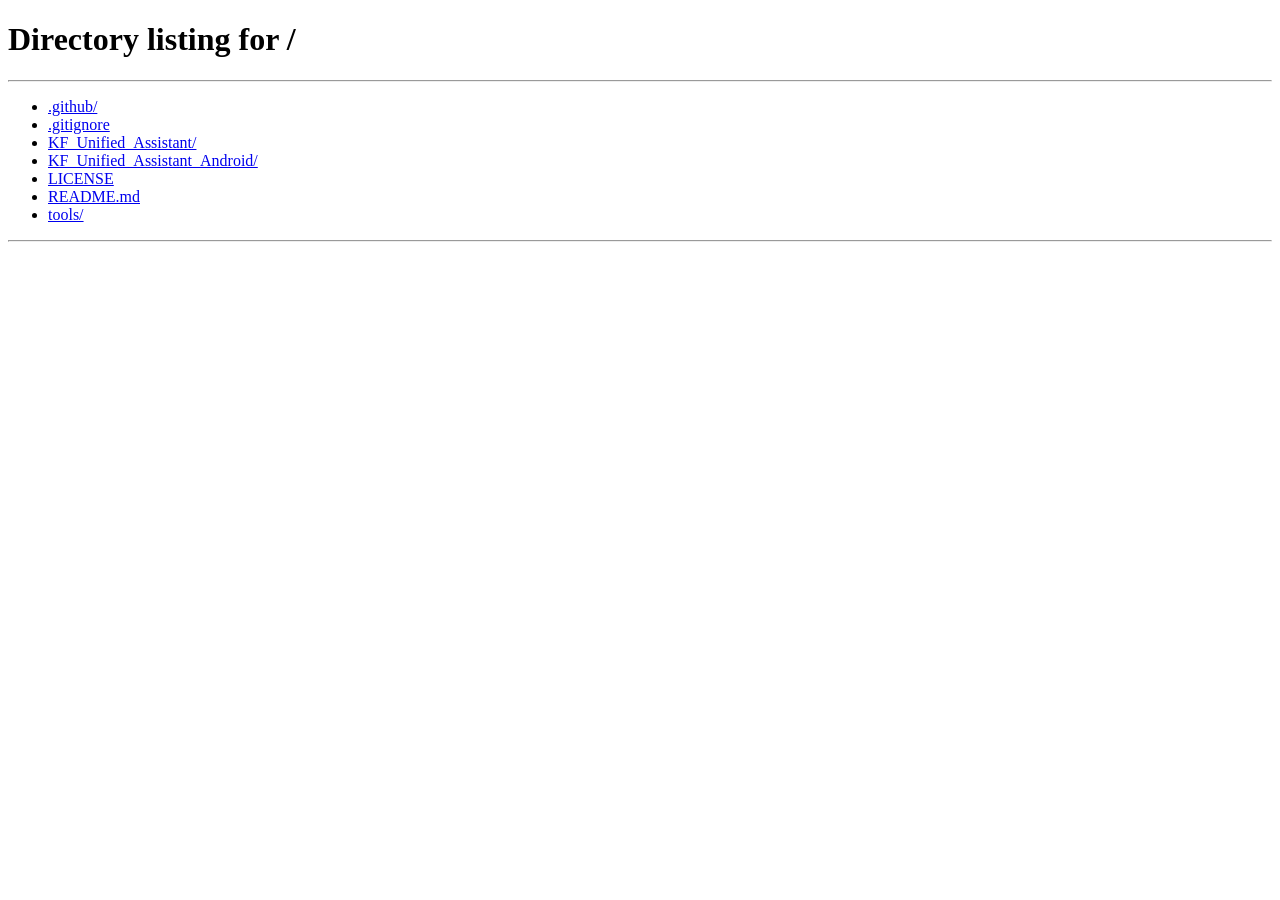
==== KF_Unified_Assistant/public/modules/aibp/index.html @ 5f6a9ae8 "fix: complete AIBP level bonuses and refine card controls" ====
<!doctype html>
<html lang="zh-CN">
<head>
  <meta charset="utf-8">
  <meta name="viewport" content="width=device-width, initial-scale=1">
  <title>KF AI/BP 辅助器</title>
  <link rel="stylesheet" href="styles.css?v=105">
  <link rel="stylesheet" href="../module-bridge.css?v=19">
  <link rel="stylesheet" href="../boss-token-frame.css?v=12">
  <link rel="stylesheet" href="../keywords.css?v=5">
</head>
  <body data-kf-module="aibp" data-storage-key="kf-aibp-assistant-v1" data-original-app="app.js?v=175">
  <header class="topbar" data-unified-topbar="aibp">
    <div data-topbar-title class="topbar-title-group">
      <button class="directory-header-toggle" id="monsterDirectoryToggle" type="button"
        aria-label="展开怪物目录" aria-expanded="false" title="展开怪物目录">☰</button>
      <div><h1>KF AI/BP 辅助器</h1></div>
    </div>
    <div class="top-actions" data-topbar-actions>
      <label class="deck-order-toggle" title="切换 AI/BP 卡背顺序的详细程度">
        <input type="checkbox" id="deckOrderToggle" checked>
        显示牌背顺序
      </label>
      <span id="saveStatus" class="status" hidden>已保存</span>
      <button class="button ghost" id="newBattle">新建冲突</button>
      <button class="button ghost" id="exportSave">导出</button>
      <button class="button ghost" id="importSave">导入</button>
      <button class="button danger ghost" id="resetBattle">重置</button>
      <input id="importFile" type="file" accept=".json,application/json" hidden>
    </div>
  </header>
  <main id="app"></main>
  <div id="toast" class="toast" hidden></div>
  <div id="modal" class="modal" hidden></div>
  <script src="../keywords.js?v=7"></script>
  <script src="../card-keywords.js?v=5"></script>
  <script src="../../monster-labels.js?v=4"></script>
  <script src="data/monster-data.js?v=10"></script>
  <script src="data/localized-traits.js?v=5"></script>
  <script src="data/localized-sheets.js?v=2"></script>
  <script src="data/level-config.js?v=5"></script>
  <script src="data/postgame-config.js?v=4"></script>
  <script src="data/mob-activation-config.js"></script>
  <script src="data/boss-rule-config.js?v=5"></script>
  <script src="data/conflict-setup-data.js?v=7"></script>
  <script src="data/terrain-keywords.js?v=3"></script>
  <script src="../map/data/map-data.js?v=14"></script>
  <script src="../display/data/conflict-board-data.js?v=6"></script>
  <script src="../display/data/belly-board-data.js?v=10"></script>
  <script src="kf-los.js?v=1"></script>
  <script src="kf-facing.js?v=1"></script>
  <script src="kf-overlay.js?v=1"></script>
  <script src="../module-topbar.js?v=3"></script>
  <script src="../module-bridge.js?v=22" onerror="this.onerror=null;const app=document.createElement('script');app.src='app.js?v=175';document.body.append(app)"></script>
</body>
</html>
---- KF_Unified_Assistant/public/modules/aibp/styles.css ----
:root {
  color-scheme: dark;
  --bg: #101312;
  --surface: #171b19;
  --surface-2: #1e2421;
  --surface-3: #252d29;
  --ink: #f0eadc;
  --muted: #9ba79f;
  --line: #354039;
  --gold: #c69a4b;
  --gold-bright: #e2bd72;
  --red: #a3453e;
  --green: #4f8b69;
  --blue: #577f9d;
  --shadow: 0 18px 48px rgba(0, 0, 0, 0.28);
}

* { box-sizing: border-box; }
[hidden] { display: none !important; }
html { min-width: 320px; }
body {
  margin: 0;
  min-height: 100vh;
  background:
    radial-gradient(circle at 15% 0%, rgba(128, 92, 42, 0.18), transparent 32rem),
    linear-gradient(180deg, #111412, var(--bg));
  color: var(--ink);
  font-family: "Microsoft YaHei", "PingFang SC", system-ui, sans-serif;
}

button, input, select, textarea { font: inherit; }
button { cursor: pointer; }
input, select, textarea {
  width: 100%;
  border: 1px solid var(--line);
  border-radius: 7px;
  background: #111513;
  color: var(--ink);
  padding: 9px 10px;
}
textarea { min-height: 100px; resize: vertical; line-height: 1.55; }
label {
  display: grid;
  gap: 6px;
  color: var(--muted);
  font-size: 12px;
  font-weight: 750;
}
h1, h2, h3, h4, p { margin: 0; }
h1, h2, h3 {
  font-family: Georgia, "Times New Roman", "Microsoft YaHei", serif;
  letter-spacing: 0.02em;
}
h1 { font-size: clamp(25px, 4vw, 40px); }
h2 { font-size: clamp(23px, 3vw, 34px); }
h3 { font-size: 19px; }

.app-shell {
  width: min(1540px, 100%);
  margin: 0 auto;
  padding: 20px clamp(12px, 3vw, 32px) 42px;
}
.topbar {
  display: flex;
  justify-content: space-between;
  align-items: center;
  gap: 20px;
  padding: 8px 0 18px;
}
.eyebrow {
  color: var(--gold);
  font-size: 11px;
  font-weight: 900;
  letter-spacing: 0.25em;
}
.top-actions, .row, .toolbar, .counter-row {
  display: flex;
  align-items: center;
  gap: 9px;
  flex-wrap: wrap;
}
.save-status { color: var(--muted); font-size: 12px; }
.slot-select { width: min(220px, 100%); }
.button {
  min-height: 38px;
  border: 1px solid var(--gold);
  border-radius: 7px;
  background: var(--gold);
  color: #17140e;
  padding: 8px 13px;
  font-weight: 850;
}
.button:hover { filter: brightness(1.12); }
.button.ghost { background: transparent; color: var(--gold-bright); }
.button.secondary { border-color: var(--line); background: var(--surface-3); color: var(--ink); }
.button.danger { border-color: var(--red); color: #eab0aa; }
.button.small { min-height: 30px; padding: 5px 9px; font-size: 12px; }

.main-nav {
  position: sticky;
  top: 0;
  z-index: 20;
  display: flex;
  gap: 7px;
  overflow-x: auto;
  border: 1px solid var(--line);
  border-radius: 9px;
  background: rgba(23, 27, 25, 0.95);
  box-shadow: var(--shadow);
  padding: 7px;
  backdrop-filter: blur(14px);
}
.main-nav button {
  flex: 1 0 auto;
  min-height: 40px;
  border: 0;
  border-radius: 6px;
  background: transparent;
  color: var(--muted);
  padding: 8px 14px;
  font-weight: 850;
}
.main-nav button.active { background: var(--gold); color: #15120c; }
.view { display: none; padding-top: 20px; }
.view.active { display: block; }

.panel {
  border: 1px solid var(--line);
  border-radius: 9px;
  background: linear-gradient(145deg, var(--surface-2), var(--surface));
  box-shadow: var(--shadow);
  padding: 16px;
}
.panel-header {
  display: flex;
  justify-content: space-between;
  align-items: flex-start;
  gap: 12px;
  margin-bottom: 14px;
}
.muted { color: var(--muted); }
.tiny { color: var(--muted); font-size: 11px; }
.gold { color: var(--gold-bright); }
.stack { display: grid; gap: 14px; }
.grid-2 { display: grid; grid-template-columns: repeat(2, minmax(0, 1fr)); gap: 14px; }
.grid-3 { display: grid; grid-template-columns: repeat(3, minmax(0, 1fr)); gap: 14px; }
.fields { display: grid; grid-template-columns: repeat(4, minmax(0, 1fr)); gap: 10px; }
.summary-grid { display: grid; grid-template-columns: repeat(6, minmax(0, 1fr)); gap: 9px; }
.summary-chip {
  border: 1px solid var(--line);
  border-radius: 7px;
  background: rgba(9, 12, 10, 0.35);
  padding: 10px;
}
.summary-chip strong { display: block; margin-top: 4px; color: var(--gold-bright); font-size: 18px; }

.phase-rail {
  display: grid;
  grid-template-columns: repeat(8, minmax(95px, 1fr));
  gap: 6px;
  overflow-x: auto;
  padding-bottom: 4px;
}
.phase-button {
  min-height: 64px;
  border: 1px solid var(--line);
  border-radius: 7px;
  background: var(--surface-3);
  color: var(--muted);
  padding: 7px;
  text-align: left;
}
.phase-button strong { display: block; color: var(--ink); }
.phase-button.active { border-color: var(--gold); box-shadow: inset 0 0 0 1px var(--gold); }
.phase-button.done { border-color: var(--green); background: rgba(51, 102, 73, 0.2); }
.phase-number {
  display: inline-grid;
  place-items: center;
  width: 21px;
  height: 21px;
  margin-bottom: 5px;
  border-radius: 50%;
  background: #111513;
  color: var(--gold);
  font-size: 11px;
}
.task-list { display: grid; gap: 8px; }
.task {
  display: flex;
  align-items: flex-start;
  gap: 10px;
  border: 1px solid var(--line);
  border-radius: 7px;
  background: rgba(9, 12, 10, 0.3);
  padding: 10px;
  color: var(--ink);
  font-size: 14px;
}
.task input { width: 18px; height: 18px; accent-color: var(--gold); }
.task.done { opacity: 0.58; text-decoration: line-through; }
.attack-step { width: 100%; text-align: left; cursor: pointer; }
.attack-step.active { border-color: var(--gold); box-shadow: inset 0 0 0 1px var(--gold); }
.encounter-select-grid {
  display: grid;
  grid-template-columns: repeat(auto-fit, minmax(190px, 1fr));
  gap: 7px;
}
.encounter-option {
  display: flex;
  align-items: center;
  gap: 8px;
  border: 1px solid var(--line);
  border-radius: 7px;
  background: rgba(9, 12, 10, 0.3);
  color: var(--ink);
  padding: 8px;
}
.encounter-option input { width: 16px; height: 16px; accent-color: var(--gold); }
.encounter-option.selected { border-color: var(--gold); }
.encounter-drawn {
  display: grid;
  grid-template-columns: repeat(auto-fit, minmax(200px, 1fr));
  gap: 10px;
  margin-top: 14px;
}
.encounter-result {
  display: grid;
  grid-template-columns: 88px minmax(0, 1fr);
  gap: 9px;
  align-items: center;
  border: 1px solid var(--line);
  border-radius: 8px;
  background: rgba(9, 12, 10, 0.35);
  padding: 8px;
}
.encounter-result .crop-card { aspect-ratio: 0.7; }

.map-layout { display: grid; grid-template-columns: minmax(0, 1fr); gap: 14px; }
.map-layout > aside { display: grid; grid-template-columns: repeat(3, minmax(0, 1fr)); gap: 14px; align-items: start; }
.map-board {
  height: clamp(400px, 52vh, 540px);
  min-height: 0;
  max-height: none;
  border: 0;
  border-radius: 0;
  background: #151816;
  overflow: auto;
  overscroll-behavior: contain;
}
.map-canvas { min-width: 100%; }
.map-stage {
  position: relative;
  width: 100%;
  min-width: 720px;
  background: #151816;
}
.map-tile-art {
  position: absolute;
  z-index: 1;
  overflow: hidden;
  border: 0;
  border-radius: 0;
  background: #151816;
  box-shadow: none;
  cursor: pointer;
  transform-origin: center center;
}
.map-tile-art img {
  display: block;
  width: 100%;
  height: 100%;
  object-fit: fill;
  user-select: none;
  pointer-events: none;
}
.map-tile-art.selected {
  z-index: 3;
  outline: 2px solid #f2c66d;
  outline-offset: -2px;
}
.map-tile-art.current {
  z-index: 4;
  outline: 3px solid #fff;
  outline-offset: -3px;
}
.map-tile-crop-frame {
  width: 100%;
  height: 100%;
  overflow: hidden;
  background: transparent;
}
.map-tile-crop-inner {
  width: calc(100% / (1 - var(--map-inset) * 2));
  height: calc(100% / (1 - var(--map-inset) * 2));
  transform: translate(calc(var(--map-inset) * -100%), calc(var(--map-inset) * -100%));
  background-repeat: no-repeat;
  background-size: calc(var(--cols) * 100%) calc(var(--rows) * 100%);
  background-position: var(--x) var(--y);
}
.map-tile-art.unrevealed { filter: brightness(0.7) saturate(0.55); }
.map-board .crop-card,
.tile-preview .tile-card {
  border: 0;
  border-radius: 0;
  background-color: transparent;
}
.map-monster-badge {
  position: absolute;
  top: 4%;
  right: 4%;
  z-index: 5;
  min-width: 18px;
  min-height: 18px;
  display: grid;
  place-items: center;
  border: 2px solid #fff;
  border-radius: 50%;
  background: var(--red);
  color: #fff;
  font-size: 11px;
  font-weight: 900;
  line-height: 1;
  pointer-events: none;
}
.tile-preview { display: grid; gap: 12px; }
.tile-card { width: 100%; aspect-ratio: 1.55 / 1; }
.marker-row {
  display: flex;
  justify-content: space-between;
  align-items: center;
  gap: 8px;
  border: 1px solid var(--line);
  border-radius: 7px;
  background: rgba(9, 12, 10, 0.35);
  padding: 8px;
}
.delve-step-rail {
  display: grid;
  grid-template-columns: repeat(4, 1fr);
  gap: 5px;
}
.delve-step-rail button {
  min-height: 34px;
  border: 1px solid var(--line);
  border-radius: 6px;
  background: var(--surface-3);
  color: var(--muted);
  font-weight: 800;
}
.delve-step-rail button.active { border-color: var(--gold); color: var(--gold-bright); }

.crop-card {
  --cols: 1;
  --rows: 1;
  --x: 0%;
  --y: 0%;
  --card-aspect: 0.7;
  position: relative;
  display: block;
  width: 100%;
  aspect-ratio: var(--card-aspect);
  overflow: hidden;
  border: 1px solid var(--line);
  border-radius: 7px;
  background-color: #0b0e0c;
  background-repeat: no-repeat;
  background-size: calc(var(--cols) * 100%) calc(var(--rows) * 100%);
  background-position: var(--x) var(--y);
  box-shadow: 0 10px 26px rgba(0, 0, 0, 0.32);
}
.crop-card.empty {
  display: grid;
  place-items: center;
  color: var(--muted);
  background: #101412;
}
.sheet-image {
  display: block;
  width: 100%;
  max-height: 440px;
  object-fit: contain;
  border: 1px solid var(--line);
  border-radius: 8px;
  background: #0b0e0c;
}
.monster-sheet-spread {
  display: grid;
  grid-template-columns: repeat(2, minmax(0, 1fr));
  gap: 0;
  width: 100%;
  max-width: 100%;
  min-width: 0;
  overflow: hidden;
  border: 0;
  border-radius: 8px;
  background: #0b0e0c;
}
.monster-sheet-spread img {
  display: block;
  width: 100%;
  max-width: 100%;
  min-width: 0;
  height: auto;
  margin: 0;
  border: 0;
}
.monster-sheet-stage {
  outline: 1px solid var(--line);
  border-radius: 8px;
  position: relative;
  width: 100%;
  max-width: 100%;
  min-width: 0;
  overflow: hidden;
  container-type: inline-size;
}
.young-devour-stage-overlay {
  position: absolute;
  top: 2.8%;
  right: 1.7%;
  left: auto;
  z-index: 3;
  width: 10.4%;
  min-width: 0;
  border: max(1px, .22cqw) solid var(--gold-bright);
  border-radius: max(1px, .35cqw);
  background: #0b0e0c;
  box-shadow: 0 0 0 1px rgba(20, 16, 8, .75), 0 0 1.4cqw rgba(245, 207, 112, .28);
  overflow: hidden;
}
.young-devour-stage-overlay .card-button {
  display: block;
  width: 100%;
  min-width: 0;
}
.young-devour-stage-overlay .young-devour-sheet-card { width: 100%; }
.monster-sheet-display {
  display: grid;
  grid-template-columns: minmax(0, 1fr);
  gap: 10px;
  align-items: start;
  width: 100%;
  min-width: 0;
}
.monster-sheet-display.has-devour-dragon-trait {
  grid-template-columns: minmax(0, 5.17fr) minmax(0, 1fr);
}
.devour-dragon-trait {
  width: 100%;
  min-width: 0;
  margin: 0;
  overflow: hidden;
  border: 1px solid var(--line);
  border-radius: 8px;
  background: #0b0e0c;
}
.devour-dragon-trait img {
  display: block;
  width: 100%;
  height: auto;
}
.deck-config-tools { margin-top: 12px; }
.deck-config-tools > summary { padding-bottom: 8px; }
.deck-config-content { display: flex; align-items: stretch; gap: 8px; overflow-x: auto; padding-bottom: 2px; }
.deck-config-content .setup-grid { flex: 0 0 auto; margin: 0; overflow: visible; padding: 0; }
.level-config-cards { display: flex; flex: 0 0 auto; gap: 8px; }
.level-config-cards .automatic-deck-summary { min-width: 86px; white-space: nowrap; }
.sheet-token-tools { margin: 8px 0 12px; }
.sheet-token-toolbar { display: grid; gap: 9px; }
.sheet-token-toolbar > .button { justify-self: end; }
.sheet-token-palette {
  display: grid;
  grid-template-columns: repeat(auto-fill, minmax(90px, 1fr));
  gap: 7px;
  max-height: 300px;
  overflow-y: auto;
  padding: 2px;
}
.sheet-token-choice {
  display: grid;
  justify-items: center;
  gap: 5px;
  min-width: 0;
  padding: 6px;
  border: 1px solid var(--line);
  border-radius: 7px;
  background: rgba(9, 12, 10, 0.32);
}
.sheet-token-choice > img {
  display: block;
  width: 48px;
  height: 48px;
  border-radius: 50%;
  object-fit: cover;
}
.sheet-token-choice > img.token-square,
.sheet-token-stack img.token-square,
.sheet-token-image.token-square { border-radius: 6%; }
.sheet-token-counter {
  display: grid;
  grid-template-columns: 24px minmax(28px, 1fr) 24px;
  width: 100%;
}
.sheet-token-counter button,
.sheet-token-counter input {
  width: 100%;
  min-width: 0;
  height: 26px;
  border: 1px solid var(--line);
  border-radius: 0;
  padding: 0;
  text-align: center;
}
.sheet-token-counter button {
  background: var(--surface-3);
  color: var(--ink);
  font-weight: 900;
}
.sheet-token-counter button:first-child { border-radius: 5px 0 0 5px; }
.sheet-token-counter button:last-child { border-radius: 0 5px 5px 0; }
.sheet-token-counter input { border-inline: 0; }
.sheet-token-counter input::-webkit-inner-spin-button { appearance: none; }
.sheet-token-layer {
  position: absolute;
  inset: 0;
  z-index: 4;
  overflow: hidden;
  border-radius: 8px;
  pointer-events: none;
}
/* All sheet positions and token diameters scale with the same image spread. */
.sheet-token {
  position: absolute;
  width: 5%;
  aspect-ratio: 1;
  transform: translate(-50%, -50%);
  border: 0;
  background: transparent;
  padding: 0;
  overflow: visible;
  cursor: grab;
  touch-action: none;
  pointer-events: auto;
  container-type: inline-size;
}
.sheet-token.auto-token {
  width: 5%;
  cursor: default;
  pointer-events: none;
}
.sheet-token.interactive-auto-token {
  cursor: pointer;
  pointer-events: auto;
}
.sheet-token.interactive-auto-token.must-resolve {
  filter: drop-shadow(0 0 6px #ff4038) drop-shadow(0 0 14px rgba(255, 64, 56, .86));
  animation: egg-counter-token-pulse 780ms ease-in-out infinite alternate;
}
.sheet-rule-token-slot {
  position: absolute;
  z-index: 1;
  display: grid;
  width: 5%;
  aspect-ratio: 1;
  transform: translate(-50%, -50%);
  place-items: center;
  border: max(1px, .2cqw) dashed rgba(198, 154, 75, .9);
  border-radius: 50%;
  background: rgba(23, 18, 15, .52);
  color: var(--gold-bright);
  background-image: linear-gradient(currentColor, currentColor), linear-gradient(currentColor, currentColor);
  background-size: 28% 3%, 3% 28%;
  background-position: center;
  background-repeat: no-repeat;
  padding: 0;
  font-size: 0;
  cursor: pointer;
  pointer-events: auto;
  container-type: inline-size;
}
.bog-position-slot {
  container-type: inline-size;
  position: absolute;
  z-index: 1;
  display: grid;
  width: 6.4%;
  aspect-ratio: 1;
  transform: translate(-50%, -50%);
  place-items: center;
  border: 0;
  border-radius: 50%;
  background: transparent;
  color: rgba(117, 67, 22, .72);
  padding: 0;
  font-size: 2cqw;
  font-weight: 900;
  cursor: pointer;
  pointer-events: auto;
}
.bog-position-slot:hover,
.bog-position-slot:focus-visible {
  background: rgba(255, 244, 192, .18);
  outline: max(1px, .2cqw) solid rgba(198, 154, 75, .95);
  outline-offset: -2px;
}
.bog-position-slot:not(.active) span {
  opacity: .48;
  filter: drop-shadow(0 1px 2px rgba(255, 247, 205, .9));
}
.bog-position-slot.active img {
  display: block;
  width: 100%;
  height: 100%;
  box-sizing: border-box;
  border: 9.5cqw solid #a53c36;
  border-radius: 50%;
  object-fit: cover;
  filter: drop-shadow(0 3px 5px rgba(0, 0, 0, .8));
  pointer-events: none;
  user-select: none;
}
@keyframes egg-counter-token-pulse {
  to { filter: drop-shadow(0 0 9px #ff4038) drop-shadow(0 0 22px rgba(255, 64, 56, 1)); }
}
.sheet-token.auto-token .sheet-token-copy.back { transform: translate(6%, 6%); }
.sheet-token.auto-token .sheet-token-copy.middle { transform: translate(3%, 3%); }
.sheet-token.dragging {
  z-index: 2;
  cursor: grabbing;
  filter: drop-shadow(0 0 4px var(--gold));
}
.sheet-token-stack,
.sheet-token-stack img {
  position: absolute;
  inset: 0;
  display: block;
  width: 100%;
  height: 100%;
}
.sheet-token-stack img {
  border-radius: 50%;
  object-fit: cover;
  filter: drop-shadow(0 3px 4px rgba(0, 0, 0, 0.72));
  pointer-events: none;
  user-select: none;
}
.sheet-token-copy.back { transform: translate(8%, 8%); opacity: 0.82; }
.sheet-token-copy.middle { transform: translate(4%, 4%); opacity: 0.9; }
.sheet-token-quantity {
  position: absolute;
  right: -16%;
  bottom: -16%;
  z-index: 3;
  display: grid;
  min-width: 45%;
  height: 45%;
  place-items: center;
  border: 0;
  border-radius: 50%;
  background: rgba(12, 15, 14, 0.92);
  color: #fff;
  padding: 0 8%;
  font-size: 18cqw;
  font-weight: 900;
  line-height: 1;
  pointer-events: none;
}
.sheet-token:focus-visible { outline: 2px solid var(--gold); outline-offset: 3px; }
.sheet-token-image {
  display: block;
  width: 100%;
  height: 100%;
  border-radius: 50%;
  object-fit: cover;
  pointer-events: none;
  user-select: none;
}
.legend { display: flex; gap: 7px; flex-wrap: wrap; }
.badge {
  display: inline-flex;
  align-items: center;
  min-height: 25px;
  border: 1px solid var(--line);
  border-radius: 999px;
  background: #111513;
  color: var(--muted);
  padding: 3px 8px;
  font-size: 11px;
  font-weight: 800;
}
.badge.gold { border-color: #876b36; color: var(--gold-bright); }
.badge.green { border-color: var(--green); color: #9ed3b3; }

.monster-layout { display: grid; grid-template-columns: 280px minmax(0, 1fr); gap: 14px; }
.monster-list { display: grid; gap: 6px; max-height: 760px; overflow: auto; padding-right: 4px; }
.monster-item {
  border: 1px solid var(--line);
  border-radius: 7px;
  background: var(--surface-3);
  color: var(--ink);
  padding: 9px 10px;
  text-align: left;
}
.monster-item.active { border-color: var(--gold); color: var(--gold-bright); }
.battle-grid { display: grid; grid-template-columns: 1.15fr 0.85fr; gap: 14px; }
.battle-card { aspect-ratio: var(--card-aspect); }
.aibp-columns { display: grid; grid-template-columns: repeat(2, minmax(0, 1fr)); gap: 14px; }
.aibp-column {
  min-width: 0;
  border: 1px solid var(--line);
  border-radius: 8px;
  background: rgba(9, 12, 10, 0.28);
  padding: 12px;
}
.deck-title-row {
  display: flex;
  align-items: center;
  gap: 9px;
  min-width: 0;
  margin-top: 2px;
}
.deck-level-order {
  display: flex;
  align-items: center;
  gap: 3px;
  min-width: 0;
  max-width: 240px;
  overflow-x: auto;
  padding: 2px 1px 3px;
}
.deck-level {
  flex: 0 0 22px;
  display: grid;
  width: 22px;
  height: 22px;
  place-items: center;
  border: 1px solid var(--line);
  border-radius: 4px;
  background: var(--surface-3);
  color: var(--ink);
  font-size: 11px;
  font-weight: 900;
}
.deck-level:first-child { border-color: var(--gold); color: var(--gold-bright); }
.deck-level-empty { color: var(--muted); font-size: 11px; }
.deck-level-summary {
  display: inline-block;
  max-width: 240px;
  overflow: hidden;
  color: var(--gold-bright);
  font-size: 11px;
  font-weight: 800;
  text-overflow: ellipsis;
  white-space: nowrap;
}
.deck-order-toggle {
  display: inline-flex;
  align-items: center;
  gap: 5px;
  min-height: 31px;
  padding: 4px 7px;
  border: 1px solid var(--line);
  border-radius: 6px;
  color: var(--gold-bright);
  font-size: 11px;
  font-weight: 800;
  cursor: pointer;
}
.deck-order-toggle input { width: 15px; height: 15px; margin: 0; accent-color: var(--gold); }
.aibp-draw-box {
  display: grid;
  grid-template-columns: minmax(205px, 0.8fr) minmax(190px, 1fr);
  gap: 12px;
  margin-bottom: 12px;
}
.aibp-actions {
  display: grid;
  grid-template-columns: repeat(2, minmax(0, 1fr));
  align-content: start;
  gap: 6px;
}
.aibp-actions .button {
  min-height: 31px;
  padding: 4px 7px;
  font-size: 12px;
  line-height: 1.2;
}
.aibp-pending { display: grid; gap: 7px; align-content: start; text-align: center; }
.aibp-pending .battle-card { width: min(100%, 270px); margin-inline: auto; }
.puppet-ai-choice-pending { min-width: 0; }
.puppet-ai-choice-grid {
  display: grid;
  grid-template-columns: repeat(2, minmax(0, 1fr));
  gap: 8px;
}
.puppet-ai-choice { display: grid; grid-template-rows: auto 34px; gap: 7px; min-width: 0; }
.puppet-ai-choice .card-button { width: 100%; min-width: 0; }
.puppet-ai-choice .puppet-ai-choice-card { width: 100%; }
.puppet-ai-choice .button { min-width: 0; padding: 5px 7px; }
.puppet-routine-button { width: 100%; }
.mob-bp-track {
  display: grid;
  grid-template-columns: repeat(auto-fit, minmax(145px, 1fr));
  gap: 10px;
  margin: 10px 0;
}
.mob-bp-slot {
  display: grid;
  gap: 7px;
  border: 1px solid var(--line);
  border-radius: 8px;
  background: rgba(245, 207, 112, 0.05);
  padding: 8px;
}
.mob-bp-slot.active { border-color: var(--gold); box-shadow: 0 0 0 1px rgba(245, 207, 112, 0.28); }
.mob-bp-label { color: var(--gold-bright); font-size: 11px; font-weight: 900; letter-spacing: 0.06em; text-transform: uppercase; }
.mob-bp-hidden,
.mob-bp-empty {
  display: grid;
  place-items: center;
  min-height: 190px;
  border: 1px dashed var(--line);
  border-radius: 7px;
  color: var(--muted);
  text-align: center;
  font-weight: 900;
}
.mob-bp-hidden span { font-size: 11px; font-weight: 700; }
.segmented {
  display: flex;
  gap: 5px;
  overflow-x: auto;
  margin-bottom: 10px;
  padding-bottom: 2px;
}
.segmented button {
  flex: 0 0 auto;
  border: 1px solid var(--line);
  border-radius: 999px;
  background: var(--surface-3);
  color: var(--muted);
  padding: 6px 10px;
  font-size: 12px;
  font-weight: 800;
}
.segmented button.active { border-color: var(--gold); color: var(--gold-bright); }
.aibp-pile-grid { min-height: 180px; max-height: 440px; }
.aibp-column > .panel-header { align-items: center; overflow-x: auto; }
.aibp-column > .panel-header > div:first-child { min-width: 0; }
.aibp-header-reminders { display: flex; align-items: center; gap: 8px; flex: 0 0 auto; }
.level-stat-strip { display: inline-flex; flex-wrap: nowrap; align-items: center; gap: 8px; }
.level-stat { display: inline-flex; align-items: center; justify-content: center; gap: 7px; min-height: 38px; padding: 4px 10px; border: 1px solid var(--line); border-radius: 6px; background: #111513; color: var(--gold-bright); white-space: nowrap; }
.level-stat img { display: block; width: 28px; height: 28px; object-fit: contain; }
.aibp-panel .level-stat strong { color: var(--gold-bright); font-size: 19px; line-height: 1; }
.setup-grid {
  display: grid;
  grid-auto-flow: column;
  grid-template-columns: 120px 160px;
  grid-auto-columns: minmax(180px, max-content);
  gap: 8px;
  margin-top: 12px;
  overflow-x: auto;
  padding-bottom: 2px;
}
.automatic-deck-summary {
  display: flex;
  flex-direction: column;
  justify-content: center;
  gap: 5px;
  min-height: 58px;
  padding: 8px 12px;
  border: 1px solid var(--line);
  border-radius: 8px;
  background: rgba(9, 12, 10, 0.32);
}
.automatic-deck-summary span { color: var(--muted); font-size: 12px; }
.automatic-deck-summary strong { color: var(--gold-bright); line-height: 1.5; }
.promotion-panel {
  display: grid;
  grid-template-columns: 1fr 1fr;
  gap: 10px;
  border: 1px solid var(--line);
  border-radius: 8px;
  background: rgba(9, 12, 10, 0.32);
  padding: 10px;
}
.card-gallery {
  display: grid;
  grid-template-columns: repeat(auto-fill, minmax(135px, 1fr));
  gap: 10px;
  max-height: 560px;
  overflow: auto;
  padding: 2px;
}
.gallery-card { display: grid; gap: 6px; }
.gallery-card .crop-card { aspect-ratio: var(--card-aspect); }
.gallery-card strong { font-size: 11px; overflow-wrap: anywhere; }
.reference-gallery { grid-template-columns: repeat(auto-fill, minmax(190px, 1fr)); max-height: none; }

.counter {
  display: grid;
  grid-template-columns: 32px minmax(42px, auto) 32px;
  align-items: center;
  border: 1px solid var(--line);
  border-radius: 7px;
  overflow: hidden;
}
.counter button { height: 32px; border: 0; background: var(--surface-3); color: var(--ink); font-weight: 900; }
.counter span { text-align: center; color: var(--gold-bright); font-weight: 900; }

.knight-grid { display: grid; grid-template-columns: repeat(auto-fit, minmax(310px, 1fr)); gap: 14px; }
.knight-card { display: grid; gap: 12px; }
.chapter-progress {
  border: 1px solid var(--line);
  border-radius: 8px;
  background: rgba(9, 12, 10, 0.35);
  padding: 10px;
}
.investigation-grid { display: grid; grid-template-columns: repeat(5, minmax(0, 1fr)); gap: 6px; }
.investigation-grid .task { padding: 7px; font-size: 12px; }
.knight-title { display: flex; gap: 8px; align-items: center; }
.knight-title input { font-size: 18px; font-weight: 850; color: var(--gold-bright); }
.resource-grid { display: grid; grid-template-columns: repeat(3, 1fr); gap: 8px; }
.log-list { display: grid; gap: 8px; max-height: 520px; overflow: auto; }
.log-entry {
  border-left: 3px solid var(--gold);
  border-radius: 0 7px 7px 0;
  background: rgba(9, 12, 10, 0.4);
  padding: 9px 11px;
}
.log-entry time { display: block; margin-top: 4px; color: var(--muted); font-size: 10px; }
.toast {
  position: fixed;
  right: 18px;
  bottom: 18px;
  z-index: 100;
  border: 1px solid var(--gold);
  border-radius: 8px;
  background: #191e1b;
  box-shadow: var(--shadow);
  color: var(--ink);
  padding: 11px 14px;
  font-weight: 750;
}

.boss-rule-panel { border-top: 3px solid var(--kf-red, var(--red)); }
.boss-rule-panel.failed { border-color: #a24242; }
.smelted-armor-layout {
  display: grid;
  grid-template-columns: minmax(0, 1fr) auto minmax(0, 1fr);
  gap: 12px;
  align-items: center;
}
.smelted-armor-display {
  display: flex;
  min-width: 0;
  gap: 10px;
  align-items: center;
  justify-content: center;
  text-align: left;
}
.smelted-armor-display > span:first-child {
  flex: 0 0 auto;
  color: var(--muted);
  font-size: 12px;
  font-weight: 800;
  white-space: nowrap;
}
.smelted-armor-controls {
  display: flex;
  align-items: center;
  gap: 6px;
}
.smelted-armor-step {
  width: 32px;
  height: 32px;
  padding: 0;
  font-weight: 900;
  appearance: none;
  -webkit-appearance: none;
  border: 1px solid var(--kf-line, #5c5148);
  border-radius: 0;
  background: var(--kf-paper-2, #24201e);
  color: var(--kf-ink);
  box-shadow: none;
}
.smelted-armor-step:not(:disabled):hover {
  border-color: var(--kf-red);
  background: #2d2724;
}
.smelted-armor-step:not(:disabled):active {
  border-color: var(--kf-red);
  background: var(--kf-red);
  color: #fff;
}
.smelted-armor-step:disabled {
  color: var(--kf-muted);
  opacity: .45;
  cursor: default;
}
.smelted-armor-token {
  position: relative;
  display: block;
  width: 48px;
  min-width: 48px;
  aspect-ratio: 1;
}
.smelted-armor-icon {
  display: block;
  width: 100%;
  height: 100%;
  aspect-ratio: 1;
  border-radius: 6%;
  object-fit: cover;
  filter: drop-shadow(0 3px 5px rgba(0, 0, 0, .8));
}
.panel .smelted-armor-count {
  position: absolute;
  right: 0;
  bottom: 0;
  z-index: 1;
  color: #d91e2b;
  font-size: 18px;
  font-weight: 950;
  line-height: 1;
  -webkit-text-stroke: 1px #000;
  paint-order: stroke fill;
}
.stonemason-armor-grid {
  display: grid;
  grid-template-columns: repeat(4, minmax(120px, 1fr));
  gap: 8px;
  margin-top: 10px;
}
.stonemason-armor-module {
  display: grid;
  min-width: 0;
  justify-items: center;
  gap: 7px;
  border: 1px solid var(--line);
  border-radius: 6px;
  background: rgba(255, 255, 255, .025);
  padding: 9px 8px;
}
.stonemason-armor-label {
  color: var(--muted);
  font-size: 12px;
  font-weight: 850;
  white-space: nowrap;
}
.smelted-bargain-button {
  display: grid;
  width: 42px;
  min-width: 42px;
  height: 42px;
  min-height: 42px;
  padding: 0;
  place-items: center;
  font-size: 23px;
  line-height: 1;
}
.panzer-panel-layout {
  display: grid;
  grid-template-columns: minmax(0, 1.35fr) minmax(300px, .65fr);
  gap: 18px;
  align-items: start;
}
.puppet-rule-layout {
  display: grid;
  grid-template-columns: minmax(280px, 1fr) minmax(300px, .9fr);
  gap: 12px;
  align-items: start;
}
.puppet-fallen-module,
.puppet-armor-module {
  display: grid;
  min-width: 0;
  gap: 8px;
  align-content: center;
}
.puppet-module-heading {
  display: flex;
  align-items: baseline;
  gap: 8px;
}
.puppet-fallen-header {
  display: grid;
  grid-template-columns: auto minmax(58px, 1fr) auto;
  align-items: center;
  gap: 8px;
}
.puppet-fallen-header > .puppet-module-heading { grid-row: 1; grid-column: 1; }
.puppet-fallen-header > .button { grid-row: 1; grid-column: 3; }
.puppet-fallen-details { grid-row: 1; grid-column: 2; min-width: 0; justify-self: end; }
.puppet-fallen-details > summary { padding: 4px 0; white-space: nowrap; }
.puppet-fallen-details[open] {
  grid-row: 2;
  grid-column: 1 / -1;
  width: min(260px, 100%);
  justify-self: start;
}
.puppet-fallen-stage { position: relative; min-width: 0; }
.puppet-fallen-card { width: 100%; }
.puppet-fallen-token {
  position: absolute;
  right: 7%;
  bottom: 9%;
  z-index: 4;
  display: block;
  width: 54px;
  height: 54px;
  pointer-events: none;
}
.puppet-fallen-token img {
  display: block;
  width: 100%;
  height: 100%;
  border-radius: 50%;
  object-fit: cover;
  filter: drop-shadow(0 3px 5px rgba(0, 0, 0, .8));
}
.puppet-fallen-token strong {
  position: absolute;
  right: 0;
  bottom: 0;
  color: #fff;
  font-size: 16px;
  line-height: 1;
  -webkit-text-stroke: 2px #000;
  paint-order: stroke fill;
}
.puppet-armor-module {
  grid-template-columns: minmax(0, 1fr) auto auto;
  align-items: center;
  gap: 8px;
  border-left: 1px solid var(--line);
  padding: 0 0 0 18px;
}
.puppet-armor-module .puppet-module-heading { justify-self: start; }
.puppet-armor-module .smelted-armor-controls { margin: 0; }
.panzer-trait-row {
  display: grid;
  grid-template-columns: repeat(3, clamp(152px, calc(15vw - 18px), 202px));
  gap: 10px;
  min-width: 0;
  justify-content: start;
  overflow-x: auto;
  overscroll-behavior-x: contain;
  padding: 2px 2px 10px;
}
.panzer-trait-stage { position: relative; min-width: 0; }
.panzer-trait-stage > .card-button { width: 100%; }
.panzer-trait-card {
  width: 100%;
  aspect-ratio: var(--card-aspect);
}
.sheet-token.auto-token.panzer-retribution-token {
  position: absolute;
  right: 6%;
  bottom: 25px;
  z-index: 4;
  width: 48px;
  transform: none;
}
.panzer-controls-panel {
  min-width: 0;
  border-left: 1px solid var(--line);
  padding-left: 18px;
}
.panzer-armor-list { display: grid; gap: 10px; }
.panzer-armor-module {
  display: grid;
  grid-template-columns: minmax(88px, 1fr) auto;
  min-width: 0;
  align-items: center;
  gap: 10px;
}
.panzer-target-action {
  display: grid;
  width: 100%;
  min-height: 52px;
  align-content: center;
  gap: 3px;
  border: 1px solid var(--line);
  border-radius: 7px;
  background: var(--surface-3);
  color: var(--ink);
  padding: 8px 10px;
  text-align: center;
}
.panzer-target-action:hover:not(:disabled) {
  border-color: var(--gold);
  background: rgba(198, 154, 75, .12);
}
.panzer-target-action strong { color: var(--gold-bright); font-size: 15px; }
.panzer-target-action span { color: var(--muted); font-size: 11px; font-weight: 750; }
.panzer-armor-display {
  display: flex;
  min-width: 0;
  align-items: center;
  gap: 7px;
}
.panzer-armor-display > span:first-child {
  color: var(--muted);
  font-size: 12px;
  font-weight: 800;
}
.panzer-migrate-strip {
  display: flex;
  align-items: center;
  justify-content: flex-end;
  gap: 10px;
  margin-top: 14px;
  padding-top: 12px;
  border-top: 1px solid var(--line);
}
.panzer-migrate-route {
  color: var(--muted);
  font-size: 12px;
  font-weight: 750;
  white-space: nowrap;
}
.panzer-migrate-route b { color: var(--gold); padding: 0 3px; }
.panzer-migrate-button { gap: 7px; }
.panzer-migrate-button > span { font-size: 19px; line-height: 1; }
.rule-actions,
.rule-form-row,
.rule-badges {
  display: flex;
  align-items: end;
  gap: 8px;
  flex-wrap: wrap;
  margin-bottom: 12px;
}
.rule-actions.compact { margin: 0; }
.guardian-bp-row {
  display: grid;
  grid-template-columns: 92px minmax(0, 1fr);
  gap: 10px;
  align-items: center;
  max-width: 420px;
  margin-bottom: 10px;
}
.guardian-bp-card { width: 92px; }
.white-guardian-rule { display: grid; gap: 10px; min-width: 0; }
.white-guardian-rule .rule-actions,
.white-guardian-rule .rule-badges { margin-bottom: 0; }
.guardian-rule-summary {
  display: flex;
  align-items: baseline;
  gap: 10px;
  color: var(--muted);
  font-size: 12px;
  line-height: 1.45;
}
.guardian-rule-summary strong { flex: 0 0 auto; color: var(--ink); }
.guardian-mob-track {
  display: grid;
  grid-auto-flow: column;
  grid-auto-columns: clamp(170px, 15vw, 220px);
  gap: 9px;
  min-width: 0;
  overflow-x: auto;
  overscroll-behavior-x: contain;
  scrollbar-gutter: stable;
  padding: 2px 2px 10px;
}
.guardian-track-slot {
  position: relative;
  display: grid;
  grid-template-rows: minmax(190px, auto) 32px;
  min-width: 0;
  gap: 7px;
  border: 1px dashed var(--line);
  border-radius: 8px;
  background: rgba(255, 255, 255, .025);
  padding: 9px;
}
.guardian-track-slot.occupied { border-style: solid; }
.guardian-track-slot.carrier {
  border-color: var(--gold);
  background: rgba(198, 154, 75, .08);
  box-shadow: inset 0 0 0 1px rgba(198, 154, 75, .25);
}
.guardian-track-slot.locked { opacity: .45; }
.guardian-track-number {
  position: absolute;
  top: 6px;
  left: 7px;
  z-index: 3;
  display: grid;
  width: 24px;
  height: 24px;
  place-items: center;
  border-radius: 50%;
  background: var(--gold);
  color: #17140e;
  font-weight: 850;
}
.guardian-track-body { position: relative; display: grid; min-width: 0; }
.guardian-track-card { width: 100%; }
.guardian-track-figure {
  display: grid;
  min-height: 0;
  aspect-ratio: var(--card-aspect, .7);
  overflow: hidden;
  place-items: stretch;
  border-radius: 4px;
  background: #eee7d5;
}
.guardian-track-figure img {
  display: block;
  width: 100%;
  height: 100%;
  object-fit: contain;
}
.guardian-track-placeholder {
  display: grid;
  min-height: 0;
  aspect-ratio: var(--card-aspect, .7);
  place-content: center;
  gap: 5px;
  padding: 30px 8px 8px;
  text-align: center;
}
.guardian-track-placeholder span { color: var(--muted); font-size: 11px; }
.guardian-carrier-badge {
  position: absolute;
  top: 6px;
  right: 6px;
  z-index: 3;
  border: 1px solid var(--gold);
  border-radius: 4px;
  background: rgba(15, 20, 25, .92);
  color: var(--gold-bright);
  padding: 3px 5px;
  font-size: 10px;
  font-weight: 800;
}
.guardian-track-slot > .button { width: 100%; min-height: 32px; padding: 4px 6px; }
.guardian-slot-spacer { min-height: 32px; }
.rule-form-row label { min-width: 130px; flex: 1 1 150px; }
.rule-form-row .button { flex: 0 1 auto; }
.rule-stage-layout,
.rule-card-resolution {
  display: grid;
  grid-template-columns: minmax(130px, 190px) minmax(0, 1fr);
  gap: 14px;
  align-items: start;
}
.rule-card-focus,
.rule-card-resolution > div:first-child { min-width: 0; }
.rule-feature-card { width: 100%; }
.devour-stage-layout {
  display: grid;
  grid-template-columns: minmax(0, 1fr) auto;
  align-items: stretch;
  gap: 10px;
}
.devour-stage-actions { display: flex; }
.devour-stage-actions .button { min-width: 120px; height: 100%; }
.rule-track {
  display: grid;
  grid-template-columns: repeat(auto-fit, minmax(118px, 1fr));
  gap: 7px;
}
.rule-track-item {
  display: grid;
  grid-template-columns: 24px minmax(0, 1fr);
  align-items: center;
  gap: 7px;
  min-height: 48px;
  border: 1px solid var(--line);
  background: rgba(255, 255, 255, .025);
  padding: 8px;
}
.rule-track-item > span {
  display: grid;
  width: 24px;
  height: 24px;
  place-items: center;
  background: var(--surface-3);
  font-weight: 900;
}
.rule-track-item.active { border-color: var(--gold); }
.rule-track-item.active > span { background: var(--gold); color: #17140e; }
.rule-track-item.done { opacity: .6; }
.special-track {
  display: grid;
  grid-template-columns: repeat(auto-fit, minmax(145px, 1fr));
  gap: 8px;
  margin: 10px 0;
}
.special-unit {
  display: grid;
  min-width: 0;
  gap: 7px;
  align-content: start;
  border: 1px solid var(--line);
  background: rgba(255, 255, 255, .025);
  padding: 9px;
}
.special-unit.carrier { border-color: var(--gold); box-shadow: inset 0 0 0 1px var(--gold); }
.special-unit > span { color: var(--muted); font-size: 12px; }
.special-unit .attachment-card { width: min(100%, 150px); margin-inline: auto; }
.hidden-stack { display: flex; min-height: 52px; align-items: center; padding-left: 8px; }
.mini-card-back {
  width: 34px;
  aspect-ratio: .7;
  margin-left: -8px;
  border: 1px solid var(--gold);
  background: repeating-linear-gradient(45deg, #231d18 0 5px, #581016 5px 10px);
}
.finger-key {
  display: grid;
  grid-template-columns: repeat(5, minmax(100px, 1fr));
  gap: 6px;
}
.finger-key span {
  display: flex;
  align-items: center;
  gap: 6px;
  border: 1px solid var(--line);
  padding: 7px;
  font-size: 12px;
}
.finger-key b {
  display: grid;
  flex: 0 0 22px;
  width: 22px;
  height: 22px;
  place-items: center;
  background: var(--kf-red, var(--red));
}
.rule-choice-grid,
.rule-target-grid,
.rule-counter-grid {
  display: grid;
  grid-template-columns: repeat(3, minmax(0, 1fr));
  gap: 9px;
  margin-top: 10px;
}
.rule-choice-grid { grid-template-columns: repeat(2, minmax(0, 220px)); }
.rule-choice-grid > div { display: grid; gap: 7px; }
.rule-choice-grid > .recommended { border: 1px solid var(--gold); padding: 7px; }
.rule-choice-grid > .recommended > .badge { justify-self: start; }
.rule-target {
  display: grid;
  min-height: 70px;
  align-content: center;
  gap: 4px;
  border: 1px solid var(--line);
  background: var(--surface-3);
  text-align: left;
  padding: 10px;
}
.rule-target span { color: var(--muted); font-size: 12px; }
.rule-counter { display: grid; gap: 6px; min-width: 0; }
.rule-counter > span { color: var(--muted); font-size: 12px; font-weight: 800; }
.rule-counter .counter strong { text-align: center; }
.rule-counter .static-counter { grid-template-columns: minmax(58px, 1fr); }
.rule-counter .static-counter strong { padding: 7px 10px; color: var(--gold-bright); }
.egg-rule-line {
  display: flex;
  align-items: center;
  gap: 9px;
  flex-wrap: wrap;
  margin-top: 10px;
}
.egg-armor-inline {
  display: flex;
  align-items: center;
  gap: 6px;
  min-width: 0;
}
.egg-armor-inline > span {
  color: var(--muted);
  font-size: 12px;
  font-weight: 800;
  white-space: nowrap;
}
.egg-armor-inline .counter {
  width: 112px;
  flex: 0 0 112px;
  grid-template-columns: 32px 1fr 32px;
}
.egg-armor-inline .counter strong {
  display: grid;
  align-self: stretch;
  place-items: center;
  text-align: center;
}
.egg-rule-line .egg-headbutt { white-space: nowrap; }
.rule-card-resolution {
  margin-top: 12px;
  border-top: 1px solid var(--line);
  padding-top: 12px;
}
.rule-notice,
.conflict-alert {
  margin-top: 10px;
  border-left: 3px solid var(--gold);
  background: rgba(198, 154, 75, .09);
  padding: 9px 11px;
  line-height: 1.5;
}
.conflict-alert { border-color: #d36c64; background: rgba(163, 69, 62, .18); color: #f1b6b0; }
.conflict-location-alert{display:grid;gap:.35rem;border-color:#d7a83f;background:rgba(128,77,20,.24)}
.conflict-location-alert strong{color:#ffd36b;font-size:1.05rem}
.conflict-location-alert span{color:#f0dfbd}
.danger-badge { border-color: #a24242; color: #f1b6b0; }
.hidden-card { filter: brightness(.82) saturate(.65); }
.patient-panel {
  display: grid;
  gap: 9px;
  margin-top: 10px;
  padding: 10px;
  border: 1px solid var(--line);
  background: var(--surface-3);
}
.patient-row {
  display: flex;
  flex-wrap: wrap;
  gap: 7px;
  min-height: 48px;
  align-items: center;
}
.patient-card {
  display: grid;
  width: 34px;
  aspect-ratio: .7;
  place-items: center;
  border: 1px solid var(--gold);
  background: #221c18;
  color: var(--gold-bright);
  font-family: Georgia, serif;
  font-size: 20px;
  font-weight: 800;
}
.boss-rule-panel .rule-form-row input,
.boss-rule-panel .rule-form-row select { min-width: 112px; }

@media (max-width: 1050px) {
  .fields, .summary-grid { grid-template-columns: repeat(3, minmax(0, 1fr)); }
  .map-layout, .monster-layout, .battle-grid, .aibp-columns { grid-template-columns: 1fr; }
  .map-layout > aside { grid-template-columns: 1fr 1fr; }
  .promotion-panel { grid-template-columns: 1fr; }
  .map-board { height: clamp(360px, 50vh, 480px); min-height: 0; max-height: none; }
}
@media (max-width: 720px) {
  .smelted-armor-layout { gap: 4px; }
  .smelted-armor-display { gap: 4px; }
  .smelted-armor-display > span:first-child { font-size: 11px; }
  .smelted-armor-controls { gap: 3px; }
  .smelted-armor-step { width: 24px; height: 30px; }
  .smelted-armor-token { width: 42px; min-width: 42px; }
  .stonemason-armor-grid { grid-template-columns: repeat(2, minmax(0, 1fr)); }
  .smelted-bargain-button { width: 36px; min-width: 36px; height: 38px; min-height: 38px; }
  .panzer-panel-layout { grid-template-columns: 1fr; gap: 14px; }
  .puppet-rule-layout { grid-template-columns: minmax(0, 1fr); gap: 10px; }
  .puppet-fallen-module { width: 100%; }
  .puppet-armor-module {
    border-top: 1px solid var(--line);
    border-left: 0;
    padding: 10px 0 0;
  }
  .panzer-trait-row { gap: 6px; }
  .panzer-trait-stage > .card-button > span:last-child:not(.crop-card) { font-size: 9px; }
  .sheet-token.auto-token.panzer-retribution-token { width: 40px; bottom: 22px; }
  .panzer-controls-panel { border-top: 1px solid var(--line); border-left: 0; padding-top: 14px; padding-left: 0; }
  .panzer-target-action { min-height: 48px; padding: 6px; }
  .panzer-target-action strong { font-size: 13px; }
  .panzer-armor-module .smelted-armor-controls { gap: 2px; }
  .panzer-armor-module .smelted-armor-step { width: 22px; min-width: 22px; }
  .panzer-armor-module .smelted-armor-token { width: 38px; min-width: 38px; }
  .panzer-migrate-strip { flex-wrap: wrap; gap: 8px; }
  .panzer-migrate-route { width: 100%; text-align: center; }
  .topbar { align-items: flex-start; flex-direction: column; }
  .top-actions { width: 100%; }
  .grid-2, .grid-3, .fields, .summary-grid { grid-template-columns: 1fr; }
  .investigation-grid { grid-template-columns: repeat(2, minmax(0, 1fr)); }
  .app-shell { padding-inline: 9px; }
  .panel { padding: 12px; }
  .map-board { height: clamp(320px, 46vh, 420px); min-height: 0; max-height: none; }
  .map-layout > aside, .aibp-draw-box { grid-template-columns: 1fr; }
  .rule-stage-layout,
  .rule-card-resolution,
  .rule-choice-grid,
  .rule-target-grid,
  .rule-counter-grid { grid-template-columns: 1fr; }
  .rule-card-focus,
  .rule-card-resolution > div:first-child { width: min(190px, 100%); }
  .finger-key { grid-template-columns: repeat(2, minmax(0, 1fr)); }
  .guardian-bp-row { grid-template-columns: 76px minmax(0, 1fr); }
  .guardian-bp-card { width: 76px; }
}

/* Standalone AI/BP assistant */
body { min-height: 100vh; }
.topbar {
  position: sticky; top: 46px; z-index: 20; display: flex; align-items: center;
  justify-content: space-between; gap: 12px; padding: 4px 12px;
  background: rgba(15, 20, 25, .96); border-bottom: 1px solid var(--line);
  backdrop-filter: blur(12px);
}
.topbar h1 { margin: 0; font-size: 17px; line-height: 1.1; }
.topbar-title-group { display: flex; align-items: center; gap: 8px; min-width: 0; }
.topbar-title-group > div {
  display: flex;
  align-items: baseline;
  gap: 8px;
  min-width: 0;
  white-space: nowrap;
}
.topbar-title-group .eyebrow { font-size: 9px; }
.directory-header-toggle {
  display: grid;
  flex: 0 0 auto;
  place-items: center;
  width: 30px;
  height: 30px;
  padding: 0;
  color: var(--gold-bright);
  background: #221c18;
  border: 1px solid var(--gold);
  border-radius: 6px;
  font-size: 18px;
  line-height: 1;
  cursor: pointer;
}
.directory-header-toggle:hover,
.directory-header-toggle[aria-expanded="true"] { background: var(--red); color: #fff8e9; }
.top-actions, .inline-actions { display: flex; align-items: center; flex-wrap: wrap; gap: 8px; }
.topbar .top-actions { gap: 5px; }
.topbar .button {
  min-height: 28px;
  padding: 3px 8px;
  font-size: 11px;
  line-height: 1.2;
}
.status { color: var(--muted); font-size: 11px; }
#app { width: 100%; max-width: none; margin: 0; padding: 18px; }
.standalone-layout { grid-template-columns: minmax(210px, 260px) minmax(0, 1fr); align-items: start; }
.standalone-layout.directory-collapsed { grid-template-columns: minmax(0, 1fr); }
.standalone-layout > .stack,
.setup-panel { min-width: 0; max-width: 100%; }
.monster-index {
  position: sticky;
  top: 86px;
  height: calc(100dvh - 104px);
  overflow-y: auto;
  overscroll-behavior: contain;
  scrollbar-gutter: stable;
}
.directory-collapsed .monster-index { display: none; }
.monster-directory-heading {
  display: flex;
  align-items: center;
  justify-content: space-between;
  gap: 10px;
}
.directory-title { display: grid; gap: 2px; }
.monster-directory-heading strong { font-family: Georgia, "Times New Roman", "Microsoft YaHei", serif; font-size: 22px; }
.monster-directory-body {
  display: block;
  padding-top: 14px;
}
.monster-list {
  max-height: none;
  margin-top: 10px;
  overflow: visible;
  padding: 0 4px 12px 0;
}
.monster-item {
  display: flex;
  align-items: center;
  justify-content: space-between;
  gap: 8px;
  text-align: left;
}
.monster-item strong { min-width: 0; }
.monster-item .badge { flex: none; white-space: nowrap; }
details > summary { cursor: pointer; color: var(--text); font-weight: 700; padding: 4px 0 10px; }
.auto-config-note {
  display: flex; justify-content: space-between; gap: 12px; margin: 12px 0;
  padding: 10px 12px; color: var(--muted); background: rgba(198, 156, 76, .08);
  border: 1px solid rgba(198, 156, 76, .35); border-radius: 8px; font-size: 12px;
}
.auto-config-note strong { color: var(--gold-bright); }
.card-button {
  display: grid; gap: 6px; width: 100%; padding: 0; color: inherit;
  text-align: left; background: transparent; border: 0; cursor: zoom-in;
}
.card-button > span:last-child:not(.crop-card) {
  overflow: hidden; font-size: 11px; line-height: 1.3; text-overflow: ellipsis; white-space: nowrap;
}
.aibp-pending .card-button { max-width: 300px; margin: 0 auto; }
.aibp-pending .empty { aspect-ratio: .7; }
.mob-track-section {
  min-width: 0;
}

.terrain-control-panel { overflow: hidden; }
/* 关键词查询停在冲突版图右侧；窄屏或展开怪物目录时回到版图下方。 */
body[data-kf-module="aibp"] > .kf-keywords { display: none; }
/* 版图与工具达到最大宽度后，关键词区域占用剩余空间。 */
.conflict-board-layout { display: grid; grid-template-columns: minmax(0, 1538px) minmax(480px, 1fr); gap: 14px; align-items: start; }
.conflict-board-layout > .terrain-control-panel { min-width: 0; }
.conflict-board-keywords {
  min-width: 0; position: sticky; top: 86px;
  max-height: calc(100dvh - 104px); overflow-y: auto; overscroll-behavior: contain;
}
.conflict-board-keywords .kf-keywords { margin: 0; padding: 0; max-width: none; }
.conflict-board-keywords .kf-keywords-content input { flex: 1 1 180px; max-width: none; }
@media (max-width: 1200px) {
  .conflict-board-layout { grid-template-columns: minmax(0, 1fr); }
  .conflict-board-keywords { position: static; max-height: none; overflow: visible; }
}
@media (max-width: 1500px) {
  .standalone-layout.directory-open .conflict-board-layout { grid-template-columns: minmax(0, 1fr); }
  .standalone-layout.directory-open .conflict-board-keywords { position: static; max-height: none; overflow: visible; }
}
.terrain-control-head { align-items: center; }
.terrain-control-head .inline-actions { flex-wrap: wrap; justify-content: flex-end; }
.terrain-control-head .button.active { box-shadow: inset 0 0 0 2px var(--gold-bright); }
.terrain-start-toggle { display: flex; align-items: center; grid-auto-flow: column; gap: 7px; }
.terrain-start-toggle input { width: 16px; height: 16px; margin: 0; }
.terrain-control-workspace { display: grid; grid-template-columns: minmax(0, 1250px) 260px; gap: 14px; margin-top: 14px; }
.terrain-control-board {
  position: relative; width: 100%; aspect-ratio: 14 / 10; overflow: hidden;
  border: 1px solid #625844; background: #282622; box-shadow: inset 0 0 0 1px #000;
  cursor: crosshair;
}
.terrain-control-board-source {
  position: absolute; left: var(--board-image-left, 0); top: var(--board-image-top, 0);
  width: var(--board-image-width, 100%); height: var(--board-image-height, 100%); max-width: none;
}
.terrain-control-grid { position: absolute; inset: 0; z-index: 60; display: grid; grid-template-columns: repeat(14, 1fr); grid-template-rows: repeat(10, 1fr); pointer-events: none; }
.terrain-control-grid span { position: relative; display: grid; place-items: center; border-right: 1px solid rgba(244, 228, 194, .18); border-bottom: 1px solid rgba(244, 228, 194, .18); }
.terrain-control-grid span b { position: relative; z-index: 2; padding: 2px 3px; border-radius: 2px; background: rgba(8, 8, 7, .72); color: #fff1ca; font-size: 10px; line-height: 1; text-shadow: 0 1px 2px #000; }
.terrain-control-grid span b.kf-ov-distance { min-width: 14px; padding: 2px; border: 1px solid rgba(225, 243, 238, .5); background: rgba(7, 19, 16, .82); color: #ecfff8; font-weight: 800; text-align: center; }
.terrain-control-grid span.fool-highlight { background: rgba(210, 28, 31, .58); box-shadow: inset 0 0 0 3px #ff3b3f, inset 0 0 18px rgba(255, 0, 0, .7); }
/* 视线叠加层。 */
.terrain-control-grid span.kf-ov-path { background: rgba(76, 142, 94, .28); box-shadow: inset 0 0 0 1px rgba(126, 204, 142, .55); }
.terrain-control-grid span.kf-ov-path-a { background: rgba(46, 145, 116, .32); box-shadow: inset 0 0 0 2px rgba(98, 221, 177, .65); }
.terrain-control-grid span.kf-ov-path-b { background: rgba(184, 112, 45, .34); box-shadow: inset 0 0 0 2px rgba(242, 168, 74, .68); }
.terrain-control-grid span.kf-ov-path-overlap { background: rgba(106, 91, 170, .42); box-shadow: inset 0 0 0 2px rgba(183, 160, 255, .82); }
.terrain-control-grid span.kf-ov-blocked { background: rgba(10, 10, 9, .66); box-shadow: inset 0 0 0 1px rgba(0, 0, 0, .5); }
.terrain-control-grid span.kf-ov-target { background: rgba(80, 132, 190, .12); }
.terrain-control-grid span.kf-ov-source { background: rgba(232, 199, 129, .08); }
.terrain-control-grid span.kf-ov-final-a { box-shadow: inset 0 0 0 3px rgba(98, 221, 177, .96); }
.terrain-control-grid span.kf-ov-final-b { box-shadow: inset 0 0 0 3px rgba(242, 168, 74, .98); }
.terrain-control-grid span.kf-ov-final-overlap { box-shadow: inset 0 0 0 3px rgba(183, 160, 255, .98), inset 0 0 0 6px rgba(8, 8, 7, .5); }
.terrain-control-board .kf-ov-marker-layer { position: absolute; inset: 0; z-index: 65; pointer-events: none; }
.terrain-control-board .kf-ov-marker { position: absolute; box-sizing: border-box; border-radius: 50%; background: rgba(8, 8, 7, .24); pointer-events: none; transform: scale(.86); }
.terrain-control-board .kf-ov-marker-source { border: 3px solid var(--gold-bright); box-shadow: 0 1px 6px rgba(0, 0, 0, .72), inset 0 0 0 1px rgba(8, 8, 7, .75); }
.terrain-control-board .kf-ov-marker-target { border: 3px solid rgba(130, 184, 245, .96); box-shadow: 0 1px 6px rgba(0, 0, 0, .72), inset 0 0 0 1px rgba(8, 8, 7, .78); }
.terrain-control-board .kf-ov-marker-final-a { border: 3px solid rgba(98, 221, 177, .96); box-shadow: 0 1px 6px rgba(0, 0, 0, .72), inset 0 0 0 1px rgba(8, 8, 7, .78); }
.terrain-control-board .kf-ov-marker-final-b { border: 3px solid rgba(242, 168, 74, .98); box-shadow: 0 1px 6px rgba(0, 0, 0, .72), inset 0 0 0 1px rgba(8, 8, 7, .78); }
.terrain-control-board .kf-ov-marker[class*="kf-ov-marker-facing-"]::after { position: absolute; z-index: 5; display: grid; width: 22px; height: 22px; place-items: center; border-radius: 50%; background: rgba(8, 8, 7, .86); color: #fff7df; font-size: 15px; font-weight: 800; line-height: 1; box-shadow: 0 1px 4px rgba(0, 0, 0, .7); }
.terrain-control-board .kf-ov-marker-final-a::after { border: 2px solid rgba(98, 221, 177, .96); }
.terrain-control-board .kf-ov-marker-final-b::after { border: 2px solid rgba(242, 168, 74, .98); }
.terrain-control-board .kf-ov-marker-facing-0::after { content: "^"; top: 2px; left: 50%; transform: translateX(-50%); }
.terrain-control-board .kf-ov-marker-facing-90::after { content: ">"; top: 50%; right: 2px; transform: translateY(-50%); }
.terrain-control-board .kf-ov-marker-facing-180::after { content: "v"; bottom: 2px; left: 50%; transform: translateX(-50%); }
.terrain-control-board .kf-ov-marker-facing-270::after { content: "<"; top: 50%; left: 2px; transform: translateY(-50%); }
/* 愚者牌标红是玩家主动画上去的标记，必须盖在叠加层之上，所以放在最后。 */
.terrain-control-grid span.fool-highlight[class*="kf-ov-"] { background: rgba(210, 28, 31, .58); box-shadow: inset 0 0 0 3px #ff3b3f, inset 0 0 18px rgba(255, 0, 0, .7); }
.terrain-control-placement.path-active { pointer-events: none; }
.overlay-tools { display: grid; gap: 8px; min-width: 0; padding: 10px; border: 1px solid #514937; background: #111513; }
.overlay-tool-head { display: flex; align-items: baseline; justify-content: space-between; gap: 8px; }
.overlay-tool-head strong { color: var(--ink); font-size: 13px; }
.overlay-tool-head span { font-size: 10px; }
.overlay-tools select { width: 100%; min-width: 0; }
.overlay-origin-row { display: grid; grid-template-columns: auto minmax(0, 1fr) auto; align-items: center; gap: 8px; color: var(--muted); font-size: 11px; }
.overlay-origin-row strong { min-width: 0; overflow: hidden; color: var(--ink); font-size: 12px; text-overflow: ellipsis; white-space: nowrap; }
.overlay-tool-row { display: flex; flex-wrap: wrap; gap: 6px; }
.overlay-tool-row .button { flex: 1 1 auto; }
.overlay-tool-row [data-overlay-layer="path"] { border-color: #48605a; background: #18231f; color: #c6d5cb; }
.overlay-tool-row [data-overlay-layer="path"].active { border-color: #74e0bd; background: #176b5a; color: #f4fff9; box-shadow: inset 0 0 0 1px #a2f2d2, 0 0 0 1px rgba(38, 178, 137, .35); }
.overlay-tool-row [data-overlay-layer="los"] { border-color: #654a42; background: #281b18; color: #dec8bd; }
.overlay-tool-row [data-overlay-layer="los"].active { border-color: #ff9a79; background: #8b3d31; color: #fff5ef; box-shadow: inset 0 0 0 1px #ffc0aa, 0 0 0 1px rgba(232, 89, 62, .38); }
.overlay-tool-row [data-overlay-mode="boss"] { border-color: #695b3d; background: #262116; color: #d8caad; }
.overlay-tool-row [data-overlay-mode="boss"].active { border-color: #f0ce80; background: #806228; color: #fff9e8; box-shadow: inset 0 0 0 1px #ffe5a8, 0 0 0 1px rgba(231, 180, 70, .38); }
.overlay-tool-row [data-overlay-mode="knight"] { border-color: #465d78; background: #17202b; color: #c3d5e7; }
.overlay-tool-row [data-overlay-mode="knight"].active { border-color: #91c7ff; background: #2e6090; color: #f4faff; box-shadow: inset 0 0 0 1px #c5e3ff, 0 0 0 1px rgba(99, 174, 244, .38); }
.overlay-move-row { display: grid; grid-template-columns: auto minmax(0, 1fr); align-items: center; gap: 8px; color: var(--muted); font-size: 11px; }
.overlay-move-row input { width: 100%; min-width: 0; padding: 5px 7px; border: 1px solid #514937; background: #0c100e; color: var(--ink); }
.overlay-stats { display: flex; flex-wrap: wrap; gap: 4px 10px; color: var(--muted); font-size: 11px; }
.overlay-stats b { color: var(--ink); font-size: 12px; }
.overlay-legend { display: flex; flex-wrap: wrap; align-items: center; gap: 3px 8px; color: var(--muted); font-size: 10px; }
.overlay-legend span { width: 12px; height: 12px; border: 1px solid rgba(244, 228, 194, .3); }
.overlay-legend span.kf-ov-source { background: transparent; border-color: var(--gold-bright); border-radius: 50%; box-shadow: inset 0 0 0 2px rgba(232, 199, 129, .85); }
.overlay-legend span.kf-ov-target { background: transparent; border-color: rgba(130, 184, 245, .9); border-radius: 50%; box-shadow: inset 0 0 0 2px rgba(130, 184, 245, .78); }
.overlay-legend span.kf-ov-path { background: rgba(76, 142, 94, .5); }
.overlay-legend span.kf-ov-path-a { background: rgba(46, 145, 116, .72); border-color: rgba(98, 221, 177, .75); }
.overlay-legend span.kf-ov-path-b { background: rgba(184, 112, 45, .72); border-color: rgba(242, 168, 74, .78); }
.overlay-legend span.kf-ov-path-overlap { background: rgba(106, 91, 170, .78); border-color: rgba(183, 160, 255, .9); }
.overlay-legend span.kf-ov-final-a { background: transparent; border-color: rgba(98, 221, 177, .95); box-shadow: inset 0 0 0 2px rgba(98, 221, 177, .95); }
.overlay-legend span.kf-ov-final-b { background: transparent; border-color: rgba(242, 168, 74, .95); box-shadow: inset 0 0 0 2px rgba(242, 168, 74, .95); }
.overlay-legend span.kf-ov-blocked { background: rgba(10, 10, 9, .8); }
.terrain-control-placement { position: absolute; z-index: var(--terrain-layer); padding: 0; border: 0; background: transparent; cursor: grab; transform-origin: center; }
.terrain-control-placement.dragging { z-index: 50; cursor: grabbing; filter: drop-shadow(0 0 6px var(--gold-bright)); }
.terrain-control-placement img { position: absolute; inset: 0; width: 100%; height: 100%; object-fit: contain; filter: drop-shadow(0 2px 2px #000); pointer-events: none; }
.terrain-control-placement.selected { z-index: 30; outline: 3px solid var(--gold-bright); outline-offset: -2px; background: rgba(198, 154, 75, .14); }
.terrain-control-start { position: absolute; z-index: 40; display: grid; place-items: center; padding: 0; pointer-events: none; }
.terrain-control-start i { position: relative; display: grid; width: 88%; aspect-ratio: 1; place-items: center; border: 2px solid #e8d9b5; border-radius: 50%; background: #141514; color: #fff; font-size: 9px; font-style: normal; text-align: center; line-height: 1.05; box-shadow: 0 2px 5px #000; }
.terrain-control-start.knight i { border: 0; background: transparent; box-shadow: none; }
.terrain-control-start.monster i { border-color: #d95c54; background: #421d1d; }
.terrain-control-start i img { width: 100%; height: 100%; border-radius: 50%; object-fit: cover; }
.terrain-control-start.monster i { border: 0; background: transparent; box-shadow: none; container-type: inline-size; }
.terrain-control-start.monster i img.monster-start-token { box-sizing: border-box; border: min(6px, 11.2cqw) solid #a53c36; border-radius: 50%; object-fit: cover; filter: drop-shadow(0 2px 3px rgba(0,0,0,.8)); }
.terrain-control-start.knight i img.knight-start-marker { object-fit: contain; }
.terrain-control-start i b { position: absolute; right: -5px; bottom: -5px; display: grid; width: 21px; aspect-ratio: 1; place-items: center; border-radius: 50%; background: var(--gold-bright); color: #17140e; font-size: 11px; }
.terrain-control-tools { display: grid; align-content: start; gap: 12px; min-width: 0; padding: 12px; border: 1px solid var(--line); background: var(--surface-2); }
.fool-deck-preview { display: grid; grid-template-columns: 116px minmax(0, 1fr); grid-template-rows: auto auto; align-items: center; gap: 4px 10px; min-width: 0; padding: 10px; border: 1px solid #514937; background: #111513; }
.fool-deck-preview.active { border-color: #c94842; box-shadow: inset 3px 0 #d13232; }
.fool-deck-preview strong { align-self: end; overflow: hidden; color: var(--ink); font-size: 14px; text-overflow: ellipsis; white-space: nowrap; }
.fool-deck-preview > span:last-child { align-self: start; color: var(--muted); font-size: 11px; line-height: 1.35; }
.fool-card-face,.fool-card-back { grid-row: 1 / 3; width: 116px; aspect-ratio: 121 / 186; }
.fool-card-face { position: relative; display: block; overflow: hidden; background: #171513; }
.fool-card-face img { position: absolute; left: var(--card-left); top: var(--card-top); width: var(--card-sheet-width); height: var(--card-sheet-height); max-width: none; }
.fool-card-back { display: block; height: auto; object-fit: cover; }
.terrain-tool-row { display: grid; grid-template-columns: repeat(2, 1fr); gap: 7px; }
.terrain-tool-row .button.active { box-shadow: inset 0 0 0 2px var(--gold-bright); }
.terrain-add-row { display: grid; grid-template-columns: minmax(0, 1fr) auto; gap: 7px; }
.terrain-selection { display: grid; gap: 4px; min-height: 54px; padding: 10px; border-left: 3px solid var(--gold); background: #111513; color: var(--muted); font-size: 12px; }
.terrain-selection strong { color: var(--ink); font-size: 14px; }
.terrain-control-tools .muted { font-size: 11px; line-height: 1.5; }
.terrain-reference { display: grid; gap: 9px; margin-top: 14px; }
.terrain-reference-head { display: flex; align-items: baseline; justify-content: space-between; gap: 12px; }
.terrain-reference-head > span { color: var(--muted); font-size: 11px; }
.terrain-reference-list { display: flex; gap: 9px; min-width: 0; overflow-x: auto; padding-bottom: 7px; }
.terrain-reference-list button { flex: 0 0 154px; display: grid; grid-template-rows: auto 28px; gap: 5px; min-width: 0; padding: 5px; overflow: hidden; border: 1px solid var(--line); background: #111513; color: var(--muted); cursor: zoom-in; }
.terrain-reference-list button:hover,.terrain-reference-list button:focus-visible { border-color: var(--gold-bright); }
.terrain-reference-list button > span:last-child { align-self: center; overflow: hidden; font-size: 11px; text-overflow: ellipsis; white-space: nowrap; }
.terrain-card-face { position: relative; display: block; width: 100%; aspect-ratio: 730 / 1040; overflow: hidden; background: #e4dbc9; }
.terrain-card-face img { position: absolute; left: var(--card-left); top: var(--card-top); width: var(--card-sheet-width); height: var(--card-sheet-height); max-width: none; }
.terrain-card-preview-modal { width: min(640px, 92vw, max(320px, calc((100vh - 130px) * .702))); }
.terrain-card-preview { width: 100%; }
.terrain-card-preview-modal h3 { margin-bottom: 0; text-align: center; }

@media (max-width: 880px) {
  .terrain-control-workspace { grid-template-columns: 1fr; }
  .terrain-control-tools { grid-template-columns: 1fr; }
  .terrain-control-board { min-width: 660px; max-width: 1250px; }
  .terrain-control-workspace { overflow-x: auto; }
}
.mob-track {
  display: grid;
  grid-auto-flow: column;
  grid-auto-columns: clamp(170px, 15vw, 220px);
  gap: 9px;
  margin: 14px 0 2px;
  overflow-x: auto;
  overscroll-behavior-x: contain;
  scrollbar-gutter: stable;
  padding: 2px 2px 10px;
}
.mob-slot {
  position: relative; min-width: 0; min-height: 190px; padding: 9px; color: var(--muted);
  background: rgba(255, 255, 255, .025); border: 1px dashed var(--line); border-radius: 10px;
}
.mob-slot.empty { display: grid; place-items: center; }
.mob-slot > span {
  position: absolute; top: 6px; left: 8px; z-index: 2; display: grid;
  width: 24px; height: 24px; place-items: center; color: #111;
  background: var(--gold); border-radius: 50%; font-weight: 800;
}
/* 杂兵轨编号底色（1-10：黑、白、红、蓝、绿、黄、紫、棕、橙、粉）。 */
.mob-slot > span.mob-number-1,.guardian-track-number.mob-number-1,.terrain-control-start i.mob-number-1,.terrain-control-start i b.mob-number-1 { background: #000 !important; color: #fff !important; }
.mob-slot > span.mob-number-2,.guardian-track-number.mob-number-2,.terrain-control-start i.mob-number-2,.terrain-control-start i b.mob-number-2 { background: #fff !important; color: #111 !important; }
.mob-slot > span.mob-number-3,.guardian-track-number.mob-number-3,.terrain-control-start i.mob-number-3,.terrain-control-start i b.mob-number-3 { background: #f00 !important; color: #fff !important; }
.mob-slot > span.mob-number-4,.guardian-track-number.mob-number-4,.terrain-control-start i.mob-number-4,.terrain-control-start i b.mob-number-4 { background: #00f !important; color: #fff !important; }
.mob-slot > span.mob-number-5,.guardian-track-number.mob-number-5,.terrain-control-start i.mob-number-5,.terrain-control-start i b.mob-number-5 { background: #008000 !important; color: #fff !important; }
.mob-slot > span.mob-number-6,.guardian-track-number.mob-number-6,.terrain-control-start i.mob-number-6,.terrain-control-start i b.mob-number-6 { background: #ff0 !important; color: #111 !important; }
.mob-slot > span.mob-number-7,.guardian-track-number.mob-number-7,.terrain-control-start i.mob-number-7,.terrain-control-start i b.mob-number-7 { background: #800080 !important; color: #fff !important; }
.mob-slot > span.mob-number-8,.guardian-track-number.mob-number-8,.terrain-control-start i.mob-number-8,.terrain-control-start i b.mob-number-8 { background: #a52a2a !important; color: #fff !important; }
.mob-slot > span.mob-number-9,.guardian-track-number.mob-number-9,.terrain-control-start i.mob-number-9,.terrain-control-start i b.mob-number-9 { background: #ffa500 !important; color: #111 !important; }
.mob-slot > span.mob-number-10,.guardian-track-number.mob-number-10,.terrain-control-start i.mob-number-10,.terrain-control-start i b.mob-number-10 { background: #ffc0cb !important; color: #111 !important; }
.mob-slot.revealed { border-style: solid; border-color: var(--gold); }
.mob-slot.active { box-shadow: 0 0 0 2px var(--gold); }
.mob-slot.decoy { border-style: solid; border-color: #d7a83f; background: rgba(215, 168, 63, .08); }
.mob-slot .track-card { aspect-ratio: var(--card-aspect); }
.doppelganger-track-section {
  margin-top: 14px;
  padding-top: 12px;
  border-top: 1px solid var(--line);
}
.doppelganger-track-header {
  display: flex;
  align-items: center;
  justify-content: space-between;
  gap: 12px;
}
.doppelganger-track-header h3 { margin: 2px 0 0; }
.doppelganger-track { grid-auto-columns: max-content; }
.doppelganger-slot {
  width: clamp(180px, 16vw, 230px);
  min-height: 0;
  border-style: solid;
  background: rgba(255, 255, 255, .035);
}
.doppelganger-slot.paired { width: clamp(300px, 28vw, 390px); }
.doppelganger-slot > span {
  z-index: 20;
  pointer-events: none;
}
.doppelganger-card-stack {
  display: grid;
  width: calc(100% - 12px);
  margin: 0 12px 14px 0;
}
.doppelganger-card-stack.paired {
  grid-template-columns: repeat(2, minmax(0, 1fr));
  gap: 8px;
  width: 100%;
  margin: 0 0 14px;
}
.doppelganger-card-layer {
  grid-area: 1 / 1;
  z-index: var(--stack-order);
  min-width: 0;
  transform: translate(calc(var(--stack-depth) * 8px), calc(var(--stack-depth) * 8px));
}
.doppelganger-card-stack.paired .doppelganger-card-layer {
  grid-area: auto;
  transform: none;
}
.doppelganger-card-layer > .card-button { width: 100%; }
.doppelganger-slot-meta {
  display: grid;
  gap: 3px;
  color: var(--text);
}
.doppelganger-slot-meta small { color: var(--muted); }
.doppelganger-slot-actions {
  display: grid;
  grid-template-columns: repeat(2, minmax(0, 1fr));
  margin-top: 9px;
}
.doppelganger-slot-actions .button { width: 100%; }
.doppelganger-empty-slot { gap: 5px; text-align: center; }
.doppelganger-empty-slot small { max-width: 150px; }
.mob-slot.mob-tactic-slot {
  border-style: solid;
  border-color: var(--gold);
  background: rgba(215, 168, 63, .08);
}
.mob-slot.mob-tactic-slot > span {
  width: auto;
  padding: 0 7px;
  border-radius: 4px;
  font-size: 11px;
  white-space: nowrap;
}
.mob-slot.warrior-companion-slot {
  border-style: solid;
  border-color: rgba(202, 214, 207, .5);
  background: rgba(202, 214, 207, .05);
}
.warrior-muscular-defeat {
  width: 100%;
  margin-top: 6px;
}
.warrior-companion-markers {
  position: absolute;
  top: 7px;
  right: 7px;
  z-index: 4;
  width: 38px;
  aspect-ratio: 1;
  pointer-events: none;
}
.warrior-companion-markers img {
  display: block;
  width: 100%;
  height: 100%;
  border-radius: 50%;
  object-fit: cover;
  filter: drop-shadow(0 2px 3px #000);
}
.warrior-companion-markers strong {
  position: absolute;
  right: -5px;
  bottom: -5px;
  display: grid;
  min-width: 21px;
  height: 21px;
  place-items: center;
  padding: 0 3px;
  border-radius: 50%;
  background: #111513;
  color: #fff;
  font-size: 10px;
}
.warrior-companion-markers strong,
.mob-bp-marker strong { background: #111513 !important; color: #fff !important; }
.sheet-token .sheet-token-quantity { background: rgba(12, 15, 14, .92) !important; color: #fff !important; }
.mob-card-stage { position: relative; }
.mob-rule-note {
  display: flex;
  align-items: baseline;
  gap: 8px;
  margin: 0 2px 10px;
  padding: 7px 10px;
  border-left: 3px solid #b94242;
  background: rgba(185, 66, 66, .09);
  color: var(--muted);
  font-size: 12px;
}
.mob-rule-note strong { flex: 0 0 auto; color: #f0c0b8; }
.ratwolf-rebirth-note { align-items: center; flex-wrap: wrap; }
.ratwolf-rebirth-note span { flex: 1 1 360px; line-height: 1.45; }
.ratwolf-rebirth-note .button { flex: 0 0 auto; margin-left: auto; }
.mob-decoy-badge {
  position: absolute;
  left: 7px;
  bottom: 7px;
  z-index: 4;
  border: 1px solid #f0cf77;
  border-radius: 4px;
  background: rgba(20, 16, 8, .92);
  color: #f0cf77;
  padding: 3px 6px;
  font-size: 11px;
}
.mob-decoy-toggle { width: 100%; margin-top: 6px; }
.mob-decoy-toggle.active { border-color: #d7a83f; color: #f0cf77; }
.mob-card-button {
  display: block; width: 100%; padding: 0; border: 0; color: inherit;
  background: transparent; cursor: pointer;
}
.mob-card-button:disabled { cursor: default; }
.mob-bp-markers {
  position: absolute;
  right: 5px;
  top: 5px;
  z-index: 4;
  left: 32px;
  display: flex;
  flex-wrap: wrap;
  justify-content: flex-end;
  gap: 3px;
  pointer-events: none;
}
.mob-bp-marker {
  position: relative;
  width: 32px;
  aspect-ratio: 1;
  pointer-events: none;
}
.mob-bp-marker img {
  display: block;
  width: 100%;
  height: 100%;
  border-radius: 50%;
  object-fit: cover;
  filter: drop-shadow(0 2px 3px #000);
}
.mob-bp-marker img.token-square { border-radius: 6%; }
.mob-bp-marker strong {
  position: absolute;
  right: -5px;
  bottom: -5px;
  display: grid;
  min-width: 20px;
  height: 20px;
  place-items: center;
  border-radius: 50%;
  background: #111513;
  color: #fff;
  padding: 0 3px;
  font-size: 10px;
}
.mob-marker-controls {
  display: grid;
  grid-template-columns: 28px minmax(24px, 1fr) 28px;
  align-items: center;
  margin-top: 6px;
}
.mob-marker-controls button {
  width: 28px;
  height: 28px;
  border: 1px solid var(--line);
  background: var(--surface-3);
  color: var(--ink);
  padding: 0;
  font-weight: 900;
}
.mob-marker-controls button:disabled { cursor: default; opacity: .38; }
.mob-marker-type-picker {
  position: relative;
  display: flex;
  align-items: center;
  justify-content: center;
  gap: 4px;
  min-width: 0;
  height: 28px;
  cursor: pointer;
}
.mob-marker-type-picker::after {
  content: "▾";
  color: var(--muted);
  font-size: 9px;
  pointer-events: none;
}
.mob-marker-type-picker img {
  width: 21px;
  height: 21px;
  border-radius: 50%;
  object-fit: cover;
}
.mob-marker-type-picker img.token-square { border-radius: 6%; }
.mob-marker-type-picker select {
  position: absolute;
  inset: 0;
  width: 100%;
  height: 100%;
  opacity: 0;
  cursor: pointer;
}
.mob-marker-controls strong {
  color: var(--gold-bright);
  text-align: center;
  font-size: 12px;
}
.mob-activations { display: flex; flex-wrap: wrap; gap: 5px; margin-top: 7px; }
.activation-token {
  position: relative; z-index: 3; padding: 5px 8px; border: 1px solid var(--gold);
  border-radius: 999px; color: #17120a; background: var(--gold); font-size: 11px; font-weight: 900;
}
.activation-token.used { border-color: var(--line); color: var(--muted); background: var(--surface-3); }
.activation-token.active { box-shadow: 0 0 0 2px #fff; }
.battle-log { display: grid; gap: 5px; max-height: 300px; overflow: auto; }
.battle-log p { margin: 0; padding: 7px 9px; background: rgba(255, 255, 255, .025); border-radius: 6px; }
.battle-log time { margin-right: 10px; color: var(--muted); font-size: 11px; }
.empty-message { grid-column: 1 / -1; color: var(--muted); }
.modal[hidden] { display: none; }
.modal { position: fixed; inset: 0; z-index: 100; display: grid; place-items: center; overflow-y: auto; padding: 24px; }
.modal-backdrop { position: absolute; inset: 0; background: rgba(0, 0, 0, .82); backdrop-filter: blur(5px); }
.modal-card {
  position: relative; z-index: 1; width: min(480px, 90vw, max(280px, calc((100vh - 250px) * .72)));
  max-height: calc(100vh - 48px); overflow-x: hidden; overflow-y: auto; padding: 18px;
  background: var(--panel); border: 1px solid var(--gold); border-radius: 14px; box-shadow: 0 24px 80px #000;
}
.modal-card .card-button { cursor: default; }
.preview-card { aspect-ratio: var(--card-aspect); }
.preview-deck-actions {
  display: grid;
  grid-template-columns: repeat(2, minmax(0, 1fr));
  gap: 8px;
}
.preview-deck-actions .button { min-width: 0; }
.modal-close {
  position: absolute; top: 8px; right: 8px; z-index: 2; width: 34px; height: 34px;
  color: white; background: #8f2e2e; border: 0; border-radius: 50%; font-size: 24px; cursor: pointer;
}
.scry-modal { width: min(1080px, 94vw); max-height: calc(100vh - 36px); }
.scry-hint { margin: 0 0 12px; color: var(--muted); font-size: 12px; }
.scry-count-label { display: flex; align-items: center; gap: 8px; color: var(--ink); font-size: 13px; font-weight: 800; }
.scry-count-label input { width: 64px; min-height: 32px; padding: 4px 7px; border: 1px solid var(--line); border-radius: 6px; background: var(--surface-3); color: var(--ink); text-align: center; }
.scry-grid {
  display: grid;
  grid-template-columns: repeat(auto-fit, minmax(150px, 220px));
  justify-content: center;
  gap: 10px;
  max-height: min(62vh, 620px);
  overflow: auto;
  padding: 4px;
}
.scry-card-item {
  display: grid;
  grid-template-rows: minmax(170px, 1fr) auto;
  gap: 7px;
  min-width: 0;
  max-width: 220px;
  padding: 8px;
  border: 1px solid var(--line);
  border-radius: 8px;
  background: var(--surface-3);
}
.scry-card-item .card-button { width: 100%; min-width: 0; }
.scry-card { width: 100%; }
.scry-card-actions { display: flex; flex-wrap: wrap; justify-content: center; gap: 4px; }
.scry-card-actions .button { min-height: 27px; padding: 3px 6px; font-size: 11px; }
.scry-footer { display: flex; flex-wrap: wrap; justify-content: flex-end; gap: 7px; margin-top: 14px; }
@media (max-width: 760px) {
  .standalone-layout { grid-template-columns: 1fr; }
  .standalone-layout.directory-collapsed { grid-template-columns: 1fr; }
  .monster-index { position: static; height: auto; overflow: visible; }
  .monster-list {
    display: grid;
    grid-template-columns: repeat(auto-fit, minmax(180px, 1fr));
    max-height: 250px;
    overflow-y: auto;
    overscroll-behavior: contain;
    scrollbar-gutter: stable;
  }
  .aibp-columns { grid-template-columns: 1fr; }
}
@media (max-width: 780px) {
  .topbar { top: 0; }
}
@media (max-width: 700px) {
  .topbar { position: static; align-items: flex-start; padding: 6px 8px; }
  .top-actions { justify-content: flex-end; }
  #app { padding: 10px; }
  .setup-panel .panel-header { align-items: flex-start; flex-direction: column; }
  .monster-sheet-display.has-devour-dragon-trait { grid-template-columns: minmax(0, 1fr); }
  .devour-dragon-trait { width: min(100%, 320px); justify-self: end; }
  .aibp-actions { grid-template-columns: repeat(2, 1fr); }
  .modal { align-items: start; padding: 18px 12px; }
  .modal-card { max-height: calc(100vh - 36px); padding: 14px; }
}

.digestive-track-status { display:inline-flex; align-items:center; gap:7px; margin-left:8px; padding:4px 9px; border:1px solid #8d4b52; border-radius:999px; color:#f0c9c2; background:#2a161e; font-variant-numeric:tabular-nums; }.digestive-track-steps{display:inline-flex;gap:3px}.digestive-track-steps i{display:grid;width:18px;height:18px;place-items:center;border:1px solid rgba(240,201,194,.55);border-radius:50%;font-size:10px;font-style:normal}.digestive-track-steps i.active{border-color:#fff4cf;background:#c6534e;color:#fff;font-weight:800}
.digestive-track-marker{position:absolute;z-index:82;width:4.8%;aspect-ratio:1;padding:0;border:0;border-radius:50%;background:transparent;transform:translate(-50%,-50%);cursor:grab;touch-action:none;filter:drop-shadow(0 2px 3px #000)}.digestive-track-marker.dragging{cursor:grabbing;filter:drop-shadow(0 0 6px var(--gold-bright))}.digestive-track-marker img{display:block;width:100%;height:100%;border-radius:50%;object-fit:contain;pointer-events:none}.digestive-track-marker b{position:absolute;right:-5px;bottom:-4px;display:grid;min-width:16px;height:16px;place-items:center;border-radius:50%;background:#efe2bd;color:#17130d;font-size:10px}

/* Unified assistant visual pass: colors, panels, and buttons only. */
:root {
  --kf-ink: #f4eadb;
  --kf-paper: #191716;
  --kf-paper-2: #24201e;
  --kf-red: #581016;
  --kf-muted: #b9aa98;
  --kf-line: #5c5148;
  --kf-shadow: 0 18px 45px #291b1230;
}
body {
  background:
    radial-gradient(circle at 50% 0%, #58101638, transparent 34rem),
    linear-gradient(145deg, #211d1b, #393330);
  color: #f4eadb;
  font-family: "Noto Serif SC", "Songti SC", "Microsoft YaHei", serif;
}
.topbar {
  min-height: 40px;
  background: #211d1b;
  border-bottom: 1px solid #6f604e;
  box-shadow: 0 8px 22px #180f0c55;
}
.topbar h1 { color: #f8f0df; }
h1,
h2,
h3 {
  font-family: "Noto Serif SC", "Songti SC", "Microsoft YaHei", serif;
  letter-spacing: 0;
}
.eyebrow {
  color: #c7b7a0;
  font-family: Georgia, serif;
  letter-spacing: .13em;
}
.button,
button {
  border-color: #5c5148;
  border-radius: 0;
  background: var(--kf-paper-2);
  color: var(--kf-ink);
  box-shadow: none;
}
.button:hover,
button:hover {
  border-color: var(--kf-red);
  filter: none;
}
.button:not(.secondary):not(.ghost):not(.danger) {
  background: var(--kf-red);
  border-color: var(--kf-red);
  color: #fff;
}
.button.ghost {
  background: #ffffff0d;
  border-color: #ffffff33;
  color: #fff;
}
.button.secondary {
  background: var(--kf-paper-2);
  border-color: #5c5148;
  color: var(--kf-ink);
}
.button.danger,
button.danger {
  border-color: #a24242;
  background: #2a1718;
  color: #f0b2ad;
}
input,
select,
textarea {
  border-color: #5c5148;
  border-radius: 0;
  background: var(--kf-paper-2);
  color: var(--kf-ink);
}
label,
.muted,
.tiny,
.save-status,
.status {
  color: var(--kf-muted);
}
.panel,
.summary-chip,
.task,
.encounter-option,
.encounter-result,
.monster-index,
.setup-panel,
.aibp-panel,
.battle-log p,
.auto-config-note {
  border-color: #5c5148;
  border-radius: 0;
  background: var(--kf-paper);
  color: var(--kf-ink);
  box-shadow: 0 7px 18px #180f0c35;
}
.panel-header {
  border-bottom: 3px double var(--kf-ink);
  padding-bottom: 8px;
}
.panel h2,
.panel h3,
.panel strong {
  color: var(--kf-ink);
}
.main-nav {
  border-color: #5c5148;
  border-radius: 0;
  background: var(--kf-paper);
}
.main-nav button,
.phase-button,
.segmented button,
.badge,
.deck-level,
.monster-item {
  border-color: #4b423c;
  border-radius: 0;
  background: var(--kf-paper-2);
  color: var(--kf-ink);
}
.main-nav button.active,
.phase-button.active,
.segmented button.active,
.monster-item.active,
.badge.gold {
  background: var(--kf-red);
  border-color: var(--kf-red);
  color: #fff;
}
.crop-card { background-color: #17140f; }
.board-wrap,
.map-board,
.map-stage,
.modal-card {
  background-color: #17140f;
}
.card-button,
.mob-card-button {
  border: 0;
  background: transparent;
  color: inherit;
  padding: 0;
}
.card-button:hover,
.mob-card-button:hover {
  border-color: transparent;
}
.toast {
  border-radius: 0;
  background: #211d1b;
  border-color: #5c5148;
  color: #fff;
  box-shadow: var(--kf-shadow);
}

.conflict-setup-panel { overflow: hidden; }
.conflict-setup-summary {
  display: grid;
  grid-template-columns: 26px minmax(0, 1fr) auto;
  gap: 10px;
  align-items: center;
  list-style: none;
  padding: 0;
}
.conflict-setup-summary::-webkit-details-marker { display: none; }
.conflict-disclosure {
  display: grid;
  place-items: center;
  width: 26px;
  height: 26px;
  border: 1px solid #8f8174;
  background: var(--kf-paper-2);
  color: var(--kf-red);
  font-size: 18px;
  line-height: 1;
}
.conflict-disclosure::before { content: "+"; }
.conflict-setup-panel[open] .conflict-disclosure::before { content: "-"; }
.conflict-summary-title { min-width: 0; }
.conflict-summary-title .eyebrow,
.conflict-summary-title strong { display: block; }
.conflict-summary-title strong { margin-top: 2px; font-size: 18px; }
.conflict-setup-panel[open] > .conflict-setup-summary {
  border-bottom: 3px double var(--kf-ink);
  margin-bottom: 16px;
  padding-bottom: 10px;
}
.conflict-original-panel {
  border-bottom: 1px solid #8f8174;
  margin-bottom: 18px;
  padding-bottom: 12px;
}
.conflict-original-panel > summary {
  display: flex;
  align-items: center;
  justify-content: space-between;
  gap: 12px;
  color: var(--kf-ink);
}
.conflict-original-figure { margin: 10px 0 0; }
.conflict-original-trigger {
  display: block;
  width: 100%;
  border: 1px solid #5c5148;
  background: #17140f;
  padding: 0;
  cursor: zoom-in;
}
.conflict-original-trigger img {
  display: block;
  width: 100%;
  height: auto;
}
.conflict-original-figure figcaption {
  margin-top: 7px;
  color: var(--kf-muted);
  font-size: 12px;
  text-align: right;
}
.conflict-setup-layout {
  display: grid;
  grid-template-columns: minmax(300px, .85fr) minmax(420px, 1.35fr);
  gap: 22px;
  align-items: start;
}
.conflict-setup-copy { min-width: 0; }
.conflict-standard {
  border-bottom: 1px solid #8f8174;
  padding-bottom: 12px;
  margin-bottom: 16px;
}
.conflict-standard > summary,
.aftermath-panel > summary {
  color: var(--kf-ink);
  font-weight: 700;
  cursor: pointer;
}
.conflict-standard ol,
.conflict-monster-rules ol {
  margin: 12px 0 0;
  padding-left: 1.4rem;
}
.conflict-standard li,
.conflict-monster-rules li {
  margin-bottom: 8px;
  line-height: 1.55;
}
.conflict-monster-rules h4,
.aftermath-section h4 {
  margin: 0 0 10px;
  color: var(--kf-red);
}
.required-tiles {
  display: flex;
  flex-wrap: wrap;
  gap: 6px;
  margin-bottom: 14px;
}
.required-tiles span {
  border: 1px solid #8f8174;
  background: var(--kf-paper-2);
  padding: 5px 8px;
  font-size: 13px;
}
.conflict-note {
  border-left: 3px solid var(--kf-red);
  margin: 12px 0 0;
  padding: 6px 0 6px 10px;
  color: var(--kf-muted);
}
.conflict-map-figure { margin: 0; min-width: 0; }
.conflict-map-figure img {
  display: block;
  width: 100%;
  height: auto;
  border: 1px solid #5c5148;
  background: #17140f;
}
.conflict-map-figure figcaption {
  margin-top: 7px;
  color: var(--kf-muted);
  font-size: 12px;
  text-align: right;
}
.conflict-flavor {
  border-top: 3px double var(--kf-ink);
  margin-top: 20px;
  padding-top: 16px;
}
.conflict-flavor-heading {
  display: flex;
  align-items: baseline;
  justify-content: space-between;
  gap: 12px;
  margin-bottom: 12px;
}
.conflict-flavor-heading h4 {
  margin: 0;
  color: var(--kf-red);
}
.conflict-flavor blockquote {
  border-left: 3px solid var(--kf-red);
  margin: 0 0 16px;
  padding: 4px 0 4px 14px;
}
.conflict-flavor blockquote p {
  margin: 0;
  font-family: Georgia, "Noto Serif SC", serif;
  font-size: 16px;
  line-height: 1.7;
}
.conflict-flavor cite {
  display: block;
  margin-top: 8px;
  color: var(--kf-muted);
  font-size: 13px;
  font-style: normal;
}
.conflict-flavor-body p {
  margin: 10px 0 0;
  line-height: 1.75;
}
.aftermath-panel {
  border-top: 3px double var(--kf-ink);
  margin-top: 20px;
  padding-top: 12px;
}
.aftermath-grid {
  display: grid;
  grid-template-columns: repeat(2, minmax(0, 1fr));
  gap: 18px 24px;
  margin-top: 16px;
}
.aftermath-section {
  border-top: 1px solid #8f8174;
  padding-top: 10px;
}
.aftermath-section p { margin: 7px 0; line-height: 1.55; }

.original-preview-modal {
  width: min(1600px, 96vw);
  max-height: 94vh;
  overflow: auto;
  border-radius: 0;
}
.original-preview-modal h3 { margin: 0 0 14px; }
.original-preview-image {
  display: block;
  width: max(1400px, 100%);
  height: auto;
}

@media (max-width: 1050px) {
  .conflict-setup-layout { grid-template-columns: 1fr; }
}

@media (max-width: 700px) {
  .conflict-setup-summary { grid-template-columns: 26px minmax(0, 1fr); }
  .conflict-setup-summary > .badge { grid-column: 2; justify-self: start; }
  .conflict-original-panel > summary { align-items: flex-start; flex-direction: column; }
  .aftermath-grid { grid-template-columns: 1fr; }
}

.aibp-actions .button.secondary.mob-action-required:not(:disabled) {
  border: 2px solid #ff8585;
  background: #b32626;
  color: #fff;
  font-weight: 800;
  box-shadow: 0 0 0 2px rgba(255, 70, 70, .22), 0 0 14px rgba(220, 40, 40, .3);
}

.aibp-actions .button.secondary.mob-action-required:not(:disabled):hover {
  background: #cf3030;
}

/* Five-player mode: Accursed Persistence trait BP */
.accursed-panel.active { border-color: #c8a966; box-shadow: 0 0 0 1px rgba(200, 169, 102, .35); }
.accursed-panel .accursed-body { display: grid; grid-template-columns: minmax(120px, 180px) minmax(0, 1fr); gap: 14px; align-items: start; }
.accursed-panel .accursed-card { width: 100%; border-radius: 8px; box-shadow: 0 6px 16px rgba(0, 0, 0, .45); }
.accursed-panel .accursed-rules ul { margin: 0 0 8px; padding-left: 18px; line-height: 1.55; }
.accursed-panel .accursed-at { margin: 8px 0; }
.accursed-panel .accursed-revealed { display: flex; flex-wrap: wrap; gap: 6px; margin-top: 6px; }
.accursed-panel .accursed-revealed .card-button { width: 64px; }
.accursed-panel .aibp-actions { grid-template-columns: repeat(3, minmax(0, 1fr)); }
.accursed-panel .accursed-last-knight { display: flex; gap: 8px; align-items: center; justify-content: flex-start; margin-top: 10px; font-size: 13px; }
.accursed-panel .accursed-last-knight input { width: auto; flex: 0 0 auto; margin: 0; padding: 0; }
@media (max-width: 700px) {
  .accursed-panel .accursed-body { grid-template-columns: 1fr; }
  .accursed-panel .accursed-card { max-width: 200px; }
}

/* Preserve the silhouette and source proportions of irregular token artwork. */
.sheet-token-choice > img.token-free,
.sheet-token-stack img.token-free,
.sheet-token-image.token-free,
.mob-bp-marker img.token-free,
.mob-marker-type-picker img.token-free {
  border-radius: 0;
  object-fit: contain;
}

.postgame-replacements { margin: 12px 0; padding: 8px 12px; border-left: 3px solid #c8a966; background: #c8a96612; }
.postgame-replacements p { margin: 5px 0; line-height: 1.5; }
.postgame-reference-card { display: flex; flex-direction: column; min-width: 0; gap: 6px; }
.postgame-reference-card .card-button { width: 100%; }
.postgame-reference-card .crop-card { background-color: #f4eee4; }
.postgame-reference-heading { display: grid; grid-template-columns: minmax(0, 1fr) auto; align-items: center; gap: 6px; min-width: 0; }
.postgame-reference-name { min-width: 0; padding: 0; overflow: hidden; border: 0; background: transparent; color: inherit; font-size: 11px; line-height: 1.3; text-align: left; text-overflow: ellipsis; white-space: nowrap; cursor: zoom-in; }
.postgame-reference-heading > .button { width: auto; min-height: 24px; padding: 3px 6px; font-size: 10px; line-height: 1.2; white-space: nowrap; }
.postgame-card-note { color: #d5bc8e; font-size: 12px; line-height: 1.5; }
.postgame-reference-gallery { display: block; columns: 220px; column-gap: 12px; max-height: none; overflow: visible; }
.postgame-reference-gallery > * { break-inside: avoid; margin: 0 0 12px; }
.postgame-reference-gallery .postgame-reference-card { display: inline-flex; width: 100%; }
.postgame-preview-modal { width: min(880px, 94vw); }
.sheet-trait-tools { margin: 8px 0 12px; }
.sheet-trait-tools > p { font-size: 12px; line-height: 1.5; }
.sheet-trait-choices { display: grid; gap: 6px; }
.sheet-trait-choice { display: flex; align-items: center; justify-content: space-between; gap: 12px; padding: 6px 0; border-bottom: 1px solid var(--line); }
.sheet-trait-choice > span { min-width: 0; font-size: 12px; overflow-wrap: anywhere; }
.sheet-trait-choice > button { flex-shrink: 0; }
.sheet-trait-layer { position: absolute; inset: 0; z-index: 3; pointer-events: none; }
.sheet-trait { position: absolute; transform: translate(-50%, -50%); padding: 0; border: 1px solid #b79b63; background: #f4eee4; box-shadow: 0 2px 8px #0008; cursor: grab; touch-action: none; pointer-events: auto; }
.sheet-trait > img { display: block; width: 100%; height: auto; user-select: none; }
.sheet-trait.level-reference { background: transparent; border: 0; box-shadow: none; }
.sheet-trait.dragging { z-index: 2; cursor: grabbing; }
.sheet-trait:focus-visible { outline: 2px solid var(--gold-bright); outline-offset: 2px; }
.sheet-trait-actions { position: absolute; top: 0; right: 0; display: flex; gap: 1px; opacity: 0; background: #171b18ed; }
.sheet-trait:hover .sheet-trait-actions, .sheet-trait:focus-within .sheet-trait-actions { opacity: 1; }
.sheet-trait-actions button { min-width: 20px; min-height: 24px; padding: 2px 4px; border: 0; background: #171b18ed; color: #fff; font-size: 11px; cursor: pointer; touch-action: manipulation; }
.sheet-trait-actions button:hover, .sheet-trait-actions button:focus-visible { background: #5c4a2c; }
@media (hover: none) { .sheet-trait-actions { opacity: 1; } }

.reference-squire-layout { display: flex; align-items: stretch; gap: 16px; }
.reference-squire-layout > .panel { flex: 1; min-width: 0; }
.squire-clues { flex: 0 0 360px; min-width: 0; display: flex; padding: 0; }
.squire-clue-roster { flex: 1; display: grid; grid-template-columns: minmax(0, 1fr); grid-auto-rows: 1fr; gap: 8px; }
.squire-clue-member { display: grid; grid-template-columns: 82px minmax(0, 1fr); grid-template-rows: 32px minmax(0, 1fr); min-height: 110px; overflow: hidden; border: 1px solid var(--line); border-radius: 6px; background: #1a211c; box-shadow: 0 7px 18px #0003; }
.squire-clue-portrait { position: relative; grid-row: 1 / -1; min-height: 0; overflow: hidden; background: #111714; }
.squire-clue-portrait img { position: absolute; inset: 0; display: block; width: 100%; height: 100%; object-fit: cover; }
.squire-clue-name { display: grid; align-content: center; min-width: 0; padding: 7px; }
.squire-clue-name strong { font-size: 13px; overflow: hidden; text-overflow: ellipsis; white-space: nowrap; }
.squire-clue-resources { grid-column: 2; display: grid; grid-template-columns: repeat(2, minmax(0, 1fr)); gap: 4px; padding: 0 7px 7px; }
.squire-clue-resource { display: grid; align-items: center; min-width: 0; padding: 2px 0; border-left: 3px solid var(--line); background: #131915; }
.squire-clue-resource.resource-martial { border-left-color: var(--red); }
.squire-clue-resource.resource-errant { border-left-color: var(--green); }
.squire-clue-resource.resource-historic { border-left-color: var(--gold); }
.squire-clue-resource.resource-mystic { border-left-color: var(--blue); }
.squire-clue-adjust { display: grid; grid-template-columns: 24px minmax(18px, auto) 24px; align-items: center; }
.squire-clue-label { display: flex; grid-column: 1 / -1; align-items: center; justify-content: center; gap: 4px; height: 28px; }
.squire-clue-label span { height: 28px; font-size: 22px; font-weight: 800; line-height: 28px; }
.squire-clue-label img { display: block; width: 28px; height: 28px; object-fit: contain; }
.squire-clue-adjust strong { color: var(--gold-soft, #d5bc8e); font-size: 22px; line-height: 1; text-align: center; }
.squire-clue-adjust button { display: grid; place-items: center; width: 24px; min-width: 24px; height: 30px; min-height: 30px; padding: 0; border: 0; border-radius: 0; box-shadow: none; text-shadow: none; background: transparent; color: var(--text); font-size: 18px; line-height: 1; }
.squire-clue-adjust button:hover:not(:disabled) { background: rgba(204,178,117,.18); }
.squire-clue-adjust button:disabled { opacity: .32; }
.squire-clue-missing { grid-column: 2; padding: 0 9px 9px; }
@media (max-width: 800px) { .reference-squire-layout { flex-direction: column; } .reference-squire-layout > .panel, .squire-clues { width: 100%; box-sizing: border-box; } .squire-clues { flex-basis: auto; } .squire-clue-member { min-height: 110px; } }

.squire-clue-adjust button:active { box-shadow: none; transform: none; }
---- KF_Unified_Assistant/public/modules/module-bridge.css ----
:root{--kf-topbar-height:38px}
/* Shared compact header: title, page actions, then module switching at the right edge. */
header[data-unified-topbar].unified-topbar{
  position:sticky;top:0;z-index:50;display:flex;flex-direction:row;flex-wrap:wrap;
  align-items:center;justify-content:flex-start;gap:4px 10px;width:100%;height:auto;
  min-height:38px;margin:0;padding:4px 10px;border:0;border-bottom:1px solid #5c5148;
  background:#211d1b;color:#f8f0df;box-shadow:0 3px 10px #180f0c35;
  font:13px/1.2 "Noto Serif SC","Songti SC","Microsoft YaHei",serif;backdrop-filter:none;overflow:visible;
}
header.unified-topbar .unified-topbar-title{display:flex;flex:0 0 auto;align-items:center;gap:6px;min-width:0}
header.unified-topbar .unified-topbar-title :is(h1,strong){margin:0;font-size:16px;line-height:1.2;letter-spacing:0;color:inherit;white-space:nowrap}
header.unified-topbar :is(.eyebrow,.brand){display:none}
header.unified-topbar .unified-topbar-actions{
  display:flex;flex:0 1 auto;flex-wrap:wrap;align-items:center;justify-content:flex-end;
  gap:4px;width:auto;min-width:0;max-width:none;margin:0 0 0 auto;
}
header.unified-topbar .unified-topbar-actions #overviewButton{display:inline-flex}
header.unified-topbar .unified-module-bar{
  display:flex;flex:0 0 auto;order:3;align-items:center;justify-content:flex-end;gap:4px;
  min-width:0;max-width:100%;margin-left:0;padding-left:10px;border-left:1px solid #8a7965;overflow-x:auto;
}
header.unified-topbar .unified-module-separator{flex:0 0 1px;height:28px;margin:0 6px;border-left:1px solid #8a7965}
header.unified-topbar .unified-topbar-control{
  box-sizing:border-box;display:inline-flex;flex:0 0 auto;align-items:center;justify-content:center;gap:4px;
  width:auto;height:28px;min-width:28px;min-height:28px;margin:0;padding:0 8px;
  border:1px solid #5c5148;border-radius:0;background:#24201e;color:#f8f0df;box-shadow:none;
  font:inherit;font-weight:500;line-height:1.2;letter-spacing:0;text-decoration:none;white-space:nowrap;cursor:pointer;
}
header.unified-topbar .unified-topbar-control:hover,
header.unified-topbar .unified-module-bar .active,
header.unified-topbar .unified-topbar-control[aria-expanded="true"]{background:#581016;border-color:#91343d;color:#fff}
header.unified-topbar .unified-topbar-control:focus-visible{outline:2px solid #d1a84b;outline-offset:2px}
header.unified-topbar select.unified-topbar-control{flex:0 1 auto;min-width:0;max-width:170px}
header.unified-topbar label:not(.unified-topbar-control){display:flex;align-items:center;gap:4px;margin:0;font:inherit}
header.unified-topbar input[type="checkbox"]{width:13px;height:13px;margin:0;accent-color:#91343d}
header.unified-topbar :is(.bridge-status,.save-status,.save-state,.status,#saveStatus){
  max-width:160px;margin:0 4px 0 0;overflow:hidden;color:#c7b7a0;
  font:11px/1.2 "Microsoft YaHei",sans-serif;text-overflow:ellipsis;white-space:nowrap;
}
header.unified-topbar .unified-topbar-extra{order:4;flex:1 0 100%;min-width:0;overflow-x:auto}
header.unified-topbar [hidden]{display:none}
body[data-kf-module="map"] #exportButton,
body[data-kf-module="map"] label.button.secondary,
body[data-kf-module="encounter"] #exportSave,
body[data-kf-module="encounter"] #importSave,
body[data-kf-module="aibp"] #exportSave,
body[data-kf-module="aibp"] #importSave{display:none!important}
/* Fixed and sticky content follows the actual header height, including wrapped layouts. */
#appView > header.unified-topbar{position:fixed}
#appView .sidebar{top:var(--kf-topbar-height)}
#appView .scrim{top:var(--kf-topbar-height)}
#appView .workspace{padding-top:calc(var(--kf-topbar-height) + 14px)}
body[data-kf-module="map"] :is(.host-sidebar,.delve-tracks-sticky){top:var(--kf-topbar-height)}
body[data-kf-module="map"] .host-sidebar{max-height:calc(100vh - var(--kf-topbar-height))}
body[data-kf-module="aibp"] .monster-index{top:calc(var(--kf-topbar-height) + 6px);height:calc(100dvh - var(--kf-topbar-height) - 24px)}
body[data-kf-module="encounter"] .monster-rail{top:calc(var(--kf-topbar-height) + 12px)}
body[data-kf-module="rogue"] .rogue-shell{padding-top:12px}
@media(max-width:1179px){
  body[data-kf-module="map"] .host-sidebar{max-height:none}
  body[data-kf-module="map"] .history-panel{top:var(--kf-topbar-height)}
}
@media(max-width:600px){
  header[data-unified-topbar].unified-topbar{padding:4px 6px;gap:4px 6px}
  header.unified-topbar .unified-topbar-actions{justify-content:flex-start}
  header.unified-topbar .unified-module-bar{gap:3px}
  header.unified-topbar .unified-topbar-control{padding:0 6px;font-size:12px}
}
@media(max-width:1100px){header.unified-topbar .unified-module-bar{margin-left:auto}}
@media print{
  header[data-unified-topbar].unified-topbar{display:none!important}
  #appView .workspace{padding:0;margin:0}
}
---- KF_Unified_Assistant/public/modules/boss-token-frame.css ----
/* Selected preview 03: reference pen contours and compact textured direction mark.
   Portraits follow the pen outline; direction marks are 20% larger and shifted outward by 2% of the diameter.
   Monsters (bosses and minions) use red ink and knights use blue. Only the direction mark rotates.
   Inline SVG also works in packaged apps. */
.boss-token-frame, .monster-token-frame, .knight-token-frame {
  --ink-token-portrait-mask: url("data:image/svg+xml,%3Csvg%20xmlns%3D%22http%3A%2F%2Fwww.w3.org%2F2000%2Fsvg%22%20viewBox%3D%220%200%201000%201000%22%3E%3Cdefs%3E%3CclipPath%20id%3D%22body%22%3E%3Cpath%20d%3D%22M0%200H1000V1000H0V585L10%20585Q-5%20500%2010%20410H0Z%22%2F%3E%3C%2FclipPath%3E%3C%2Fdefs%3E%3Cpath%20fill%3D%22white%22%20d%3D%22M501.99%20997.01L478.09%20997.01L476.10%20995.02L460.16%20995.02L458.17%20993.03L454.18%20993.03L452.19%20991.04L446.22%20991.04L444.22%20989.04L432.27%20989.04L430.28%20987.05L414.34%20987.05L412.35%20985.06L410.36%20985.06L408.37%20983.07L404.38%20983.07L402.39%20981.08L394.42%20981.08L384.46%20975.10L380.48%20975.10L378.49%20973.11L370.52%20973.11L360.56%20967.13L354.58%20967.13L352.59%20965.14L348.61%20965.14L344.62%20961.16L342.63%20961.16L340.64%20959.16L328.69%20959.16L322.71%20953.19L318.73%20953.19L316.73%20951.20L312.75%20951.20L310.76%20949.20L308.76%20949.20L304.78%20945.22L302.79%20945.22L300.80%20943.23L298.80%20943.23L296.81%20941.24L294.82%20941.24L292.83%20939.24L290.84%20939.24L288.84%20937.25L286.85%20937.25L284.86%20935.26L282.87%20935.26L280.88%20933.27L278.88%20933.27L264.94%20925.30L262.95%20925.30L258.96%20921.31L256.97%20921.31L254.98%20919.32L249.00%20917.33L245.02%20913.35L243.03%20913.35L237.05%20907.37L235.06%20907.37L233.07%20905.38L229.08%20905.38L219.12%20897.41L213.15%20895.42L211.16%20891.43L209.16%20891.43L205.18%20887.45L203.19%20887.45L194.22%20878.49L193.23%20875.50L191.24%20875.50L173.31%20857.57L171.31%20857.57L170.32%20854.58L165.34%20849.60L163.35%20849.60L160.36%20846.61L160.36%20844.62L152.39%20836.65L152.39%20834.66L148.41%20830.68L148.41%20828.69L140.44%20820.72L138.45%20814.74L132.47%20808.76L132.47%20806.77L128.49%20802.79L128.49%20800.80L124.50%20796.81L124.50%20794.82L116.53%20784.86L116.53%20780.88L108.57%20772.91L108.57%20768.92L106.57%20766.93L106.57%20764.94L100.60%20758.96L98.61%20752.99L92.63%20747.01L92.63%20745.02L84.66%20737.05L84.66%20735.06L80.68%20731.08L80.68%20729.08L76.69%20725.10L76.69%20723.11L72.71%20719.12L72.71%20717.13L70.72%20715.14L70.72%20711.16L64.74%20705.18L64.74%20703.19L62.75%20701.20L62.75%20697.21L60.76%20695.22L60.76%20693.23L56.77%20689.24L56.77%20687.25L54.78%20685.26L54.78%20681.27L48.80%20671.31L48.80%20665.34L46.81%20663.35L46.81%20659.36L40.84%20649.40L40.84%20643.43L38.84%20641.43L38.84%20629.48L36.85%20627.49L36.85%20619.52L34.86%20617.53L34.86%20607.57L32.87%20605.58L32.87%20589.64L30.88%20587.65L30.88%20579.68L28.88%20577.69L28.88%20575.70L23.90%20570.72L21.91%20570.72L12.95%20561.75L12.95%20559.76L8.96%20555.78L8.96%20553.78L2.99%20547.81L1.00%20541.83L-1.99%20540.84L-5.98%20536.85L-6.97%20533.86L-9.96%20530.88L-11.95%20530.88L-12.95%20527.89L-15.94%20524.90L-25.90%20520.92L-26.89%20517.93L-29.88%20514.94L-31.87%20514.94L-35.86%20510.96L-37.85%20510.96L-47.81%20502.99L-51.79%20502.99L-53.78%20501.00L-57.77%20501.00L-62.75%20498.01L-62.75%20494.02L-57.77%20489.04L-55.78%20489.04L-51.79%20485.06L-47.81%20485.06L-45.82%20483.07L-41.83%20483.07L-39.84%20481.08L-37.85%20481.08L-29.88%20473.11L-25.90%20473.11L-22.91%20470.12L-22.91%20468.13L-17.93%20465.14L-15.94%20465.14L-12.95%20462.15L-12.95%20460.16L-7.97%20455.18L-1.99%20453.19L-1.00%20450.20L8.96%20440.24L8.96%20438.25L14.94%20428.29L14.94%20424.30L22.91%20412.35L22.91%20394.42L24.90%20392.43L24.90%20386.45L26.89%20384.46L26.89%20374.50L28.88%20372.51L28.88%20368.53L30.88%20366.53L30.88%20356.57L32.87%20354.58L32.87%20348.61L34.86%20346.61L34.86%20342.63L38.84%20338.65L38.84%20330.68L40.84%20328.69L40.84%20324.70L44.82%20320.72L44.82%20314.74L46.81%20312.75L46.81%20308.76L48.80%20306.77L48.80%20302.79L52.79%20296.81L52.79%20292.83L56.77%20286.85L56.77%20282.87L60.76%20278.88L60.76%20274.90L62.75%20272.91L62.75%20268.92L68.73%20262.95L70.72%20256.97L74.70%20252.99L74.70%20251.00L76.69%20249.00L80.68%20239.04L84.66%20235.06L84.66%20233.07L86.65%20231.08L86.65%20227.09L100.60%20211.16L100.60%20207.17L103.59%20206.18L106.57%20203.19L106.57%20201.20L112.55%20195.22L114.54%20189.24L130.48%20171.31L130.48%20169.32L134.46%20165.34L134.46%20163.35L146.41%20151.39L146.41%20149.40L154.38%20143.43L154.38%20141.43L170.32%20125.50L171.31%20122.51L173.31%20122.51L193.23%20104.58L195.22%20104.58L198.21%20101.59L199.20%2098.61L201.20%2098.61L207.17%2092.63L211.16%2092.63L221.12%2082.67L223.11%2082.67L227.09%2078.69L229.08%2078.69L233.07%2074.70L235.06%2074.70L239.04%2070.72L245.02%2068.73L252.99%2060.76L256.97%2060.76L258.96%2058.76L264.94%2056.77L266.93%2052.79L270.92%2052.79L272.91%2050.80L276.89%2050.80L282.87%2044.82L288.84%2044.82L302.79%2036.85L310.76%2036.85L312.75%2034.86L316.73%2034.86L320.72%2030.88L326.69%2030.88L328.69%2028.88L332.67%2028.88L334.66%2026.89L336.65%2028.88L338.65%2028.88L344.62%2022.91L350.60%2022.91L352.59%2020.92L362.55%2020.92L368.53%2016.93L376.49%2016.93L378.49%2014.94L386.45%2014.94L388.45%2012.95L392.43%2012.95L394.42%2010.96L398.41%2010.96L400.40%208.96L406.37%208.96L408.37%206.97L422.31%206.97L424.30%204.98L430.28%204.98L432.27%202.99L442.23%202.99L444.22%201.00L460.16%201.00L462.15%20-1.00L515.94%20-1.00L517.93%201.00L543.82%201.00L545.82%202.99L555.78%202.99L557.77%204.98L567.73%204.98L569.72%206.97L589.64%206.97L591.63%208.96L601.59%208.96L607.57%2012.95L611.55%2012.95L613.55%2014.94L621.51%2014.94L623.51%2016.93L635.46%2016.93L637.45%2018.92L641.43%2018.92L643.43%2020.92L647.41%2020.92L649.40%2022.91L651.39%2022.91L655.38%2026.89L657.37%2026.89L663.35%2030.88L669.32%2030.88L675.30%2034.86L679.28%2034.86L681.27%2036.85L685.26%2036.85L687.25%2038.84L691.24%2038.84L693.23%2040.84L697.21%2040.84L707.17%2046.81L711.16%2046.81L713.15%2048.80L717.13%2048.80L721.12%2052.79L725.10%2052.79L727.09%2054.78L731.08%2054.78L741.04%2060.76L749.00%2060.76L751.00%2062.75L752.99%2062.75L768.92%2076.69L774.90%2078.69L782.87%2086.65L784.86%2086.65L788.84%2090.64L790.84%2090.64L792.83%2092.63L796.81%2092.63L808.76%20104.58L814.74%20106.57L828.69%20118.53L834.66%20120.52L850.60%20134.46L856.57%20136.45L862.55%20144.42L864.54%20144.42L876.49%20156.37L878.49%20156.37L879.48%20159.36L884.46%20164.34L886.45%20164.34L891.43%20169.32L891.43%20171.31L894.42%20174.30L897.41%20175.30L897.41%20177.29L901.39%20181.27L901.39%20183.27L907.37%20189.24L907.37%20191.24L911.35%20195.22L911.35%20197.21L921.31%20207.17L925.30%20219.12L933.27%20227.09L933.27%20231.08L939.24%20237.05L939.24%20241.04L947.21%20254.98L947.21%20260.96L949.20%20262.95L949.20%20264.94L951.20%20266.93L951.20%20270.92L953.19%20272.91L953.19%20280.88L955.18%20282.87L955.18%20290.84L959.16%20296.81L959.16%20302.79L961.16%20304.78L961.16%20316.73L969.12%20330.68L969.12%20334.66L971.12%20336.65L971.12%20338.65L973.11%20340.64L973.11%20344.62L975.10%20346.61L975.10%20360.56L977.09%20362.55L977.09%20368.53L981.08%20374.50L981.08%20380.48L983.07%20382.47L983.07%20392.43L985.06%20394.42L985.06%20398.41L987.05%20400.40L987.05%20406.37L989.04%20408.37L989.04%20414.34L991.04%20416.33L991.04%20434.26L993.03%20436.25L993.03%20442.23L995.02%20444.22L995.02%20452.19L997.01%20454.18L997.01%20496.02L995.02%20498.01L995.02%20500.00L997.01%20501.99L997.01%20601.59L995.02%20603.59L995.02%20605.58L993.03%20607.57L993.03%20611.55L991.04%20613.55L991.04%20629.48L987.05%20635.46L987.05%20639.44L983.07%20645.42L983.07%20653.39L981.08%20655.38L981.08%20661.35L977.09%20667.33L977.09%20671.31L975.10%20673.31L975.10%20679.28L973.11%20681.27L973.11%20685.26L969.12%20689.24L969.12%20695.22L967.13%20697.21L967.13%20701.20L961.16%20707.17L961.16%20713.15L959.16%20715.14L959.16%20717.13L955.18%20721.12L955.18%20725.10L953.19%20727.09L951.20%20733.07L947.21%20737.05L947.21%20739.04L943.23%20743.03L943.23%20745.02L939.24%20749.00L939.24%20751.00L937.25%20752.99L937.25%20756.97L923.31%20772.91L923.31%20774.90L920.32%20777.89L917.33%20778.88L915.34%20784.86L907.37%20792.83L907.37%20794.82L903.39%20798.80L903.39%20800.80L891.43%20812.75L891.43%20814.74L885.46%20820.72L883.47%20826.69L872.51%20837.65L868.53%20837.65L864.54%20841.63L862.55%20841.63L861.55%20844.62L814.74%20891.43L812.75%20891.43L809.76%20894.42L808.76%20897.41L802.79%20899.40L796.81%20905.38L794.82%20905.38L788.84%20911.35L782.87%20913.35L776.89%20919.32L772.91%20919.32L770.92%20921.31L768.92%20921.31L760.96%20929.28L754.98%20929.28L752.99%20931.27L751.00%20931.27L745.02%20937.25L743.03%20937.25L739.04%20941.24L735.06%20941.24L733.07%20943.23L731.08%20943.23L729.08%20945.22L727.09%20945.22L723.11%20949.20L721.12%20949.20L719.12%20951.20L715.14%20951.20L711.16%20955.18L709.16%20955.18L707.17%20957.17L703.19%20957.17L701.20%20959.16L695.22%20959.16L691.24%20963.15L689.24%20963.15L687.25%20965.14L675.30%20965.14L673.31%20967.13L669.32%20967.13L667.33%20969.12L663.35%20969.12L657.37%20973.11L651.39%20973.11L649.40%20975.10L641.43%20975.10L639.44%20977.09L635.46%20977.09L633.47%20979.08L629.48%20979.08L627.49%20981.08L621.51%20981.08L619.52%20983.07L609.56%20983.07L607.57%20985.06L597.61%20985.06L595.62%20987.05L587.65%20987.05L585.66%20989.04L559.76%20989.04L557.77%20991.04L541.83%20991.04L539.84%20993.03L529.88%20993.03L527.89%20995.02L503.98%20995.02L501.99%20997.01Z%22%20clip-path%3D%22url%28%23body%29%22%2F%3E%3C%2Fsvg%3E");
  isolation: isolate;
  overflow: visible;
  --ink-token-ring: url("data:image/svg+xml,%3Csvg%20xmlns%3D%22http%3A%2F%2Fwww.w3.org%2F2000%2Fsvg%22%20viewBox%3D%220%200%201000%201000%22%3E%3Cdefs%3E%3CclipPath%20id%3D%22body%22%3E%3Cpath%20d%3D%22M0%200H1000V1000H0V585L10%20585Q-5%20500%2010%20410H0Z%22%2F%3E%3C%2FclipPath%3E%3C%2Fdefs%3E%3Cg%20fill%3D%22%23cc252b%22%20fill-rule%3D%22evenodd%22%20clip-path%3D%22url%28%23body%29%22%3E%3Cpath%20d%3D%22M501.99%20997.01L478.09%20997.01L476.10%20995.02L460.16%20995.02L458.17%20993.03L454.18%20993.03L452.19%20991.04L446.22%20991.04L444.22%20989.04L432.27%20989.04L430.28%20987.05L414.34%20987.05L412.35%20985.06L410.36%20985.06L408.37%20983.07L404.38%20983.07L402.39%20981.08L394.42%20981.08L384.46%20975.10L380.48%20975.10L378.49%20973.11L370.52%20973.11L360.56%20967.13L354.58%20967.13L352.59%20965.14L348.61%20965.14L344.62%20961.16L342.63%20961.16L340.64%20959.16L328.69%20959.16L322.71%20953.19L318.73%20953.19L316.73%20951.20L312.75%20951.20L310.76%20949.20L308.76%20949.20L304.78%20945.22L302.79%20945.22L300.80%20943.23L298.80%20943.23L296.81%20941.24L294.82%20941.24L292.83%20939.24L290.84%20939.24L288.84%20937.25L286.85%20937.25L284.86%20935.26L282.87%20935.26L280.88%20933.27L278.88%20933.27L264.94%20925.30L262.95%20925.30L258.96%20921.31L256.97%20921.31L254.98%20919.32L249.00%20917.33L245.02%20913.35L243.03%20913.35L237.05%20907.37L235.06%20907.37L233.07%20905.38L229.08%20905.38L219.12%20897.41L213.15%20895.42L211.16%20891.43L209.16%20891.43L205.18%20887.45L203.19%20887.45L194.22%20878.49L193.23%20875.50L191.24%20875.50L173.31%20857.57L171.31%20857.57L170.32%20854.58L165.34%20849.60L163.35%20849.60L160.36%20846.61L160.36%20844.62L152.39%20836.65L152.39%20834.66L148.41%20830.68L148.41%20828.69L140.44%20820.72L138.45%20814.74L132.47%20808.76L132.47%20806.77L128.49%20802.79L128.49%20800.80L124.50%20796.81L124.50%20794.82L116.53%20784.86L116.53%20780.88L108.57%20772.91L108.57%20768.92L106.57%20766.93L106.57%20764.94L100.60%20758.96L98.61%20752.99L92.63%20747.01L92.63%20745.02L84.66%20737.05L84.66%20735.06L80.68%20731.08L80.68%20729.08L76.69%20725.10L76.69%20723.11L72.71%20719.12L72.71%20717.13L70.72%20715.14L70.72%20711.16L64.74%20705.18L64.74%20703.19L62.75%20701.20L62.75%20697.21L60.76%20695.22L60.76%20693.23L56.77%20689.24L56.77%20687.25L54.78%20685.26L54.78%20681.27L48.80%20671.31L48.80%20665.34L46.81%20663.35L46.81%20659.36L40.84%20649.40L40.84%20643.43L38.84%20641.43L38.84%20629.48L36.85%20627.49L36.85%20619.52L34.86%20617.53L34.86%20607.57L32.87%20605.58L32.87%20589.64L30.88%20587.65L30.88%20579.68L28.88%20577.69L28.88%20575.70L23.90%20570.72L21.91%20570.72L12.95%20561.75L12.95%20559.76L8.96%20555.78L8.96%20553.78L2.99%20547.81L1.00%20541.83L-1.99%20540.84L-5.98%20536.85L-6.97%20533.86L-9.96%20530.88L-11.95%20530.88L-12.95%20527.89L-15.94%20524.90L-25.90%20520.92L-26.89%20517.93L-29.88%20514.94L-31.87%20514.94L-35.86%20510.96L-37.85%20510.96L-47.81%20502.99L-51.79%20502.99L-53.78%20501.00L-57.77%20501.00L-62.75%20498.01L-62.75%20494.02L-57.77%20489.04L-55.78%20489.04L-51.79%20485.06L-47.81%20485.06L-45.82%20483.07L-41.83%20483.07L-39.84%20481.08L-37.85%20481.08L-29.88%20473.11L-25.90%20473.11L-22.91%20470.12L-22.91%20468.13L-17.93%20465.14L-15.94%20465.14L-12.95%20462.15L-12.95%20460.16L-7.97%20455.18L-1.99%20453.19L-1.00%20450.20L8.96%20440.24L8.96%20438.25L14.94%20428.29L14.94%20424.30L22.91%20412.35L22.91%20394.42L24.90%20392.43L24.90%20386.45L26.89%20384.46L26.89%20374.50L28.88%20372.51L28.88%20368.53L30.88%20366.53L30.88%20356.57L32.87%20354.58L32.87%20348.61L34.86%20346.61L34.86%20342.63L38.84%20338.65L38.84%20330.68L40.84%20328.69L40.84%20324.70L44.82%20320.72L44.82%20314.74L46.81%20312.75L46.81%20308.76L48.80%20306.77L48.80%20302.79L52.79%20296.81L52.79%20292.83L56.77%20286.85L56.77%20282.87L60.76%20278.88L60.76%20274.90L62.75%20272.91L62.75%20268.92L68.73%20262.95L70.72%20256.97L74.70%20252.99L74.70%20251.00L76.69%20249.00L80.68%20239.04L84.66%20235.06L84.66%20233.07L86.65%20231.08L86.65%20227.09L100.60%20211.16L100.60%20207.17L103.59%20206.18L106.57%20203.19L106.57%20201.20L112.55%20195.22L114.54%20189.24L130.48%20171.31L130.48%20169.32L134.46%20165.34L134.46%20163.35L146.41%20151.39L146.41%20149.40L154.38%20143.43L154.38%20141.43L170.32%20125.50L171.31%20122.51L173.31%20122.51L193.23%20104.58L195.22%20104.58L198.21%20101.59L199.20%2098.61L201.20%2098.61L207.17%2092.63L211.16%2092.63L221.12%2082.67L223.11%2082.67L227.09%2078.69L229.08%2078.69L233.07%2074.70L235.06%2074.70L239.04%2070.72L245.02%2068.73L252.99%2060.76L256.97%2060.76L258.96%2058.76L264.94%2056.77L266.93%2052.79L270.92%2052.79L272.91%2050.80L276.89%2050.80L282.87%2044.82L288.84%2044.82L302.79%2036.85L310.76%2036.85L312.75%2034.86L316.73%2034.86L320.72%2030.88L326.69%2030.88L328.69%2028.88L332.67%2028.88L334.66%2026.89L336.65%2028.88L338.65%2028.88L344.62%2022.91L350.60%2022.91L352.59%2020.92L362.55%2020.92L368.53%2016.93L376.49%2016.93L378.49%2014.94L386.45%2014.94L388.45%2012.95L392.43%2012.95L394.42%2010.96L398.41%2010.96L400.40%208.96L406.37%208.96L408.37%206.97L422.31%206.97L424.30%204.98L430.28%204.98L432.27%202.99L442.23%202.99L444.22%201.00L460.16%201.00L462.15%20-1.00L515.94%20-1.00L517.93%201.00L543.82%201.00L545.82%202.99L555.78%202.99L557.77%204.98L567.73%204.98L569.72%206.97L589.64%206.97L591.63%208.96L601.59%208.96L607.57%2012.95L611.55%2012.95L613.55%2014.94L621.51%2014.94L623.51%2016.93L635.46%2016.93L637.45%2018.92L641.43%2018.92L643.43%2020.92L647.41%2020.92L649.40%2022.91L651.39%2022.91L655.38%2026.89L657.37%2026.89L663.35%2030.88L669.32%2030.88L675.30%2034.86L679.28%2034.86L681.27%2036.85L685.26%2036.85L687.25%2038.84L691.24%2038.84L693.23%2040.84L697.21%2040.84L707.17%2046.81L711.16%2046.81L713.15%2048.80L717.13%2048.80L721.12%2052.79L725.10%2052.79L727.09%2054.78L731.08%2054.78L741.04%2060.76L749.00%2060.76L751.00%2062.75L752.99%2062.75L768.92%2076.69L774.90%2078.69L782.87%2086.65L784.86%2086.65L788.84%2090.64L790.84%2090.64L792.83%2092.63L796.81%2092.63L808.76%20104.58L814.74%20106.57L828.69%20118.53L834.66%20120.52L850.60%20134.46L856.57%20136.45L862.55%20144.42L864.54%20144.42L876.49%20156.37L878.49%20156.37L879.48%20159.36L884.46%20164.34L886.45%20164.34L891.43%20169.32L891.43%20171.31L894.42%20174.30L897.41%20175.30L897.41%20177.29L901.39%20181.27L901.39%20183.27L907.37%20189.24L907.37%20191.24L911.35%20195.22L911.35%20197.21L921.31%20207.17L925.30%20219.12L933.27%20227.09L933.27%20231.08L939.24%20237.05L939.24%20241.04L947.21%20254.98L947.21%20260.96L949.20%20262.95L949.20%20264.94L951.20%20266.93L951.20%20270.92L953.19%20272.91L953.19%20280.88L955.18%20282.87L955.18%20290.84L959.16%20296.81L959.16%20302.79L961.16%20304.78L961.16%20316.73L969.12%20330.68L969.12%20334.66L971.12%20336.65L971.12%20338.65L973.11%20340.64L973.11%20344.62L975.10%20346.61L975.10%20360.56L977.09%20362.55L977.09%20368.53L981.08%20374.50L981.08%20380.48L983.07%20382.47L983.07%20392.43L985.06%20394.42L985.06%20398.41L987.05%20400.40L987.05%20406.37L989.04%20408.37L989.04%20414.34L991.04%20416.33L991.04%20434.26L993.03%20436.25L993.03%20442.23L995.02%20444.22L995.02%20452.19L997.01%20454.18L997.01%20496.02L995.02%20498.01L995.02%20500.00L997.01%20501.99L997.01%20601.59L995.02%20603.59L995.02%20605.58L993.03%20607.57L993.03%20611.55L991.04%20613.55L991.04%20629.48L987.05%20635.46L987.05%20639.44L983.07%20645.42L983.07%20653.39L981.08%20655.38L981.08%20661.35L977.09%20667.33L977.09%20671.31L975.10%20673.31L975.10%20679.28L973.11%20681.27L973.11%20685.26L969.12%20689.24L969.12%20695.22L967.13%20697.21L967.13%20701.20L961.16%20707.17L961.16%20713.15L959.16%20715.14L959.16%20717.13L955.18%20721.12L955.18%20725.10L953.19%20727.09L951.20%20733.07L947.21%20737.05L947.21%20739.04L943.23%20743.03L943.23%20745.02L939.24%20749.00L939.24%20751.00L937.25%20752.99L937.25%20756.97L923.31%20772.91L923.31%20774.90L920.32%20777.89L917.33%20778.88L915.34%20784.86L907.37%20792.83L907.37%20794.82L903.39%20798.80L903.39%20800.80L891.43%20812.75L891.43%20814.74L885.46%20820.72L883.47%20826.69L872.51%20837.65L868.53%20837.65L864.54%20841.63L862.55%20841.63L861.55%20844.62L814.74%20891.43L812.75%20891.43L809.76%20894.42L808.76%20897.41L802.79%20899.40L796.81%20905.38L794.82%20905.38L788.84%20911.35L782.87%20913.35L776.89%20919.32L772.91%20919.32L770.92%20921.31L768.92%20921.31L760.96%20929.28L754.98%20929.28L752.99%20931.27L751.00%20931.27L745.02%20937.25L743.03%20937.25L739.04%20941.24L735.06%20941.24L733.07%20943.23L731.08%20943.23L729.08%20945.22L727.09%20945.22L723.11%20949.20L721.12%20949.20L719.12%20951.20L715.14%20951.20L711.16%20955.18L709.16%20955.18L707.17%20957.17L703.19%20957.17L701.20%20959.16L695.22%20959.16L691.24%20963.15L689.24%20963.15L687.25%20965.14L675.30%20965.14L673.31%20967.13L669.32%20967.13L667.33%20969.12L663.35%20969.12L657.37%20973.11L651.39%20973.11L649.40%20975.10L641.43%20975.10L639.44%20977.09L635.46%20977.09L633.47%20979.08L629.48%20979.08L627.49%20981.08L621.51%20981.08L619.52%20983.07L609.56%20983.07L607.57%20985.06L597.61%20985.06L595.62%20987.05L587.65%20987.05L585.66%20989.04L559.76%20989.04L557.77%20991.04L541.83%20991.04L539.84%20993.03L529.88%20993.03L527.89%20995.02L503.98%20995.02L501.99%20997.01ZM534.86%20962.15L535.86%20961.16L605.58%20961.16L607.57%20959.16L615.54%20959.16L617.53%20961.16L629.48%20961.16L631.47%20959.16L647.41%20959.16L653.39%20955.18L657.37%20955.18L659.36%20953.19L663.35%20953.19L665.34%20951.20L679.28%20951.20L681.27%20949.20L687.25%20947.21L691.24%20943.23L695.22%20943.23L697.21%20941.24L705.18%20941.24L719.12%20931.27L723.11%20931.27L725.10%20929.28L729.08%20929.28L731.08%20927.29L735.06%20927.29L737.05%20925.30L743.03%20923.31L749.00%20917.33L752.99%20917.33L756.97%20913.35L760.96%20913.35L762.95%20911.35L764.94%20911.35L768.92%20907.37L770.92%20907.37L772.91%20905.38L776.89%20905.38L780.88%20901.39L782.87%20901.39L786.85%20897.41L788.84%20897.41L796.81%20889.44L798.80%20889.44L801.79%20886.45L803.78%20880.48L807.77%20876.49L809.76%20870.52L811.75%20868.53L811.75%20864.54L814.74%20863.55L826.69%20851.59L828.69%20851.59L833.67%20846.61L833.67%20844.62L840.64%20837.65L843.63%20836.65L843.63%20834.66L847.61%20830.68L847.61%20828.69L860.56%20815.74L862.55%20815.74L881.47%20796.81L881.47%20794.82L889.44%20786.85L889.44%20784.86L893.43%20780.88L893.43%20778.88L896.41%20777.89L897.41%20774.90L902.39%20769.92L904.38%20769.92L907.37%20766.93L907.37%20764.94L913.35%20758.96L915.34%20752.99L923.31%20743.03L923.31%20735.06L929.28%20725.10L929.28%20721.12L931.27%20719.12L931.27%20709.16L933.27%20707.17L933.27%20703.19L937.25%20697.21L937.25%20691.24L939.24%20689.24L939.24%20679.28L941.24%20677.29L941.24%20667.33L947.21%20657.37L947.21%20633.47L949.20%20631.47L949.20%20615.54L955.18%20605.58L955.18%20601.59L957.17%20599.60L957.17%20595.62L959.16%20593.63L959.16%20585.66L961.16%20583.67L961.16%20567.73L963.15%20565.74L963.15%20553.78L965.14%20551.79L965.14%20539.84L967.13%20537.85L967.13%20523.90L969.12%20521.91L969.12%20515.94L971.12%20513.94L971.12%20511.95L975.10%20507.97L975.10%20501.99L977.09%20500.00L977.09%20488.05L979.08%20486.06L979.08%20446.22L977.09%20444.22L977.09%20434.26L975.10%20432.27L975.10%20424.30L973.11%20422.31L973.11%20416.33L971.12%20414.34L971.12%20410.36L969.12%20408.37L969.12%20400.40L963.15%20390.44L963.15%20378.49L961.16%20376.49L961.16%20358.57L955.18%20348.61L955.18%20344.62L953.19%20342.63L953.19%20338.65L951.20%20336.65L951.20%20332.67L947.21%20328.69L947.21%20322.71L945.22%20320.72L945.22%20316.73L943.23%20314.74L943.23%20312.75L939.24%20308.76L939.24%20304.78L937.25%20302.79L937.25%20300.80L933.27%20296.81L933.27%20294.82L925.30%20286.85L925.30%20284.86L922.31%20281.87L920.32%20281.87L913.35%20274.90L909.36%20264.94L905.38%20260.96L905.38%20258.96L901.39%20254.98L901.39%20252.99L897.41%20249.00L897.41%20247.01L893.43%20243.03L893.43%20239.04L887.45%20233.07L887.45%20231.08L877.49%20221.12L877.49%20219.12L865.54%20207.17L865.54%20205.18L861.55%20201.20L861.55%20199.20L858.57%20198.21L847.61%20187.25L847.61%20185.26L844.62%20182.27L842.63%20182.27L834.66%20174.30L832.67%20174.30L828.69%20170.32L826.69%20170.32L819.72%20163.35L818.73%20160.36L816.73%20160.36L798.80%20142.43L796.81%20142.43L786.85%20132.47L784.86%20132.47L782.87%20130.48L778.88%20130.48L776.89%20128.49L774.90%20128.49L770.92%20124.50L766.93%20124.50L760.96%20120.52L756.97%20120.52L751.00%20114.54L747.01%20114.54L739.04%20106.57L733.07%20104.58L727.09%2098.61L725.10%2098.61L723.11%2096.61L719.12%2096.61L717.13%2094.62L715.14%2094.62L711.16%2090.64L709.16%2090.64L707.17%2088.65L703.19%2088.65L699.20%2084.66L695.22%2084.66L693.23%2082.67L691.24%2082.67L687.25%2078.69L677.29%2074.70L673.31%2070.72L669.32%2070.72L665.34%2066.73L661.35%2066.73L657.37%2062.75L647.41%2062.75L645.42%2060.76L641.43%2060.76L637.45%2056.77L631.47%2054.78L629.48%2052.79L625.50%2052.79L619.52%2048.80L615.54%2048.80L613.55%2046.81L607.57%2046.81L605.58%2044.82L597.61%2044.82L595.62%2042.83L591.63%2042.83L589.64%2040.84L585.66%2040.84L583.67%2038.84L571.71%2038.84L569.72%2036.85L565.74%2036.85L563.75%2034.86L557.77%2034.86L555.78%2032.87L545.82%2032.87L543.82%2030.88L519.92%2030.88L517.93%2028.88L434.26%2028.88L432.27%2030.88L412.35%2030.88L410.36%2032.87L398.41%2032.87L396.41%2034.86L392.43%2034.86L390.44%2036.85L384.46%2036.85L382.47%2038.84L372.51%2038.84L362.55%2044.82L354.58%2044.82L352.59%2046.81L348.61%2046.81L344.62%2050.80L340.64%2050.80L338.65%2052.79L330.68%2052.79L316.73%2060.76L310.76%2060.76L308.76%2062.75L306.77%2062.75L296.81%2070.72L292.83%2070.72L286.85%2076.69L284.86%2076.69L280.88%2080.68L274.90%2082.67L268.92%2088.65L266.93%2088.65L260.96%2094.62L258.96%2094.62L239.04%20112.55L233.07%20114.54L225.10%20122.51L223.11%20122.51L206.18%20139.44L206.18%20141.43L175.30%20172.31L169.32%20174.30L166.33%20177.29L166.33%20179.28L152.39%20193.23L152.39%20195.22L144.42%20203.19L144.42%20205.18L140.44%20207.17L140.44%20209.16L136.45%20213.15L136.45%20215.14L130.48%20221.12L130.48%20223.11L126.49%20227.09L124.50%20233.07L113.55%20244.02L111.55%20244.02L109.56%20246.02L105.58%20246.02L104.58%20249.00L100.60%20252.99L98.61%20258.96L94.62%20260.96L94.62%20264.94L92.63%20266.93L92.63%20270.92L84.66%20280.88L84.66%20282.87L82.67%20284.86L78.69%20294.82L74.70%20298.80L74.70%20300.80L72.71%20302.79L72.71%20306.77L70.72%20308.76L70.72%20310.76L66.73%20314.74L66.73%20316.73L62.75%20322.71L62.75%20336.65L60.76%20338.65L60.76%20356.57L58.76%20358.57L58.76%20404.38L56.77%20406.37L56.77%20410.36L58.76%20412.35L56.77%20414.34L56.77%20474.10L54.78%20476.10L54.78%20577.69L56.77%20579.68L56.77%20599.60L58.76%20601.59L58.76%20605.58L60.76%20607.57L60.76%20611.55L62.75%20613.55L62.75%20619.52L64.74%20621.51L64.74%20627.49L66.73%20629.48L66.73%20637.45L68.73%20639.44L68.73%20643.43L70.72%20645.42L70.72%20651.39L72.71%20653.39L72.71%20657.37L86.65%20675.30L86.65%20681.27L94.62%20691.24L94.62%20693.23L96.61%20695.22L96.61%20699.20L100.60%20703.19L100.60%20705.18L102.59%20707.17L102.59%20711.16L108.57%20717.13L110.56%20723.11L126.49%20741.04L126.49%20743.03L132.47%20749.00L132.47%20751.00L140.44%20758.96L140.44%20760.96L148.41%20768.92L148.41%20770.92L156.37%20778.88L156.37%20780.88L162.35%20786.85L162.35%20788.84L168.33%20794.82L168.33%20796.81L170.32%20798.80L170.32%20802.79L173.31%20805.78L179.28%20807.77L182.27%20810.76L182.27%20812.75L189.24%20819.72L191.24%20819.72L209.16%20835.66L215.14%20837.65L231.08%20851.59L241.04%20855.58L247.01%20861.55L249.00%20861.55L252.99%20865.54L254.98%20865.54L256.97%20867.53L260.96%20867.53L264.94%20871.51L266.93%20871.51L276.89%20877.49L278.88%20877.49L282.87%20881.47L284.86%20881.47L294.82%20887.45L298.80%20887.45L300.80%20889.44L306.77%20891.43L308.76%20895.42L310.76%20895.42L312.75%20897.41L316.73%20897.41L320.72%20901.39L322.71%20901.39L332.67%20907.37L334.66%20907.37L340.64%20913.35L342.63%20913.35L344.62%20915.34L346.61%20915.34L360.56%20923.31L366.53%20925.30L368.53%20927.29L372.51%20927.29L374.50%20929.28L380.48%20931.27L384.46%20935.26L394.42%20939.24L398.41%20943.23L402.39%20943.23L404.38%20945.22L408.37%20945.22L412.35%20949.20L416.33%20949.20L418.33%20951.20L428.29%20951.20L434.26%20955.18L442.23%20955.18L444.22%20957.17L458.17%20957.17L460.16%20959.16L472.11%20959.16L474.10%20961.16L480.08%20961.16L482.07%20963.15L533.86%20963.15L534.86%20962.15ZM-6.97%20513.94L-6.97%20511.95L-4.98%20509.96L-10.96%20503.98L-10.96%20501.99L-13.94%20499.00L-17.93%20499.00L-18.92%20498.01L-18.92%20494.02L-21.91%20489.04L-23.90%20489.04L-25.90%20491.04L-29.88%20491.04L-32.87%20494.02L-32.87%20496.02L-29.88%20497.01L-21.91%20504.98L-19.92%20504.98L-17.93%20508.96L-15.94%20508.96L-9.96%20514.94L-6.97%20513.94ZM16.93%20511.95L16.93%20501.99L13.94%20499.00L9.96%20499.00L7.97%20497.01L3.98%20497.01L2.99%20498.01L2.99%20503.98L11.95%20512.95L15.94%20512.95L16.93%20511.95ZM2.99%20525.90L4.98%20523.90L-1.99%20516.93L-2.99%20517.93L-2.99%20525.90L-1.99%20526.89L1.99%20526.89L2.99%20525.90Z%22%20opacity%3D%22.66%22%2F%3E%3Cpath%20d%3D%22M507.97%20993.03L472.11%20993.03L470.12%20991.04L462.15%20991.04L460.16%20989.04L456.18%20989.04L454.18%20987.05L436.25%20987.05L434.26%20985.06L422.31%20985.06L420.32%20983.07L416.33%20983.07L414.34%20981.08L410.36%20981.08L408.37%20979.08L398.41%20979.08L394.42%20975.10L392.43%20975.10L390.44%20973.11L384.46%20973.11L382.47%20971.12L376.49%20971.12L366.53%20965.14L356.57%20965.14L354.58%20963.15L352.59%20963.15L348.61%20959.16L342.63%20959.16L340.64%20957.17L332.67%20957.17L326.69%20951.20L324.70%20951.20L322.71%20949.20L316.73%20949.20L314.74%20947.21L312.75%20947.21L308.76%20943.23L306.77%20943.23L300.80%20937.25L296.81%20937.25L294.82%20935.26L290.84%20935.26L288.84%20933.27L286.85%20933.27L282.87%20929.28L280.88%20929.28L270.92%20923.31L268.92%20923.31L258.96%20915.34L254.98%20915.34L252.99%20913.35L247.01%20911.35L241.04%20905.38L239.04%20905.38L237.05%20903.39L233.07%20903.39L227.09%20897.41L223.11%20897.41L213.15%20887.45L211.16%20887.45L205.18%20881.47L203.19%20881.47L193.23%20869.52L191.24%20869.52L187.25%20865.54L185.26%20865.54L184.26%20862.55L178.29%20856.57L175.30%20853.59L173.31%20853.59L170.32%20850.60L169.32%20847.61L166.33%20846.61L166.33%20844.62L154.38%20832.67L154.38%20828.69L146.41%20822.71L146.41%20820.72L142.43%20816.73L140.44%20810.76L132.47%20802.79L130.48%20796.81L124.50%20790.84L124.50%20788.84L122.51%20786.85L118.53%20776.89L115.54%20773.90L112.55%20772.91L108.57%20760.96L102.59%20754.98L100.60%20749.00L96.61%20745.02L96.61%20743.03L90.64%20737.05L90.64%20735.06L86.65%20731.08L86.65%20729.08L80.68%20723.11L80.68%20721.12L72.71%20713.15L72.71%20707.17L64.74%20699.20L64.74%20695.22L62.75%20693.23L62.75%20689.24L58.76%20685.26L58.76%20681.27L54.78%20677.29L54.78%20671.31L50.80%20665.34L50.80%20661.35L48.80%20659.36L48.80%20655.38L44.82%20651.39L44.82%20643.43L42.83%20641.43L42.83%20635.46L40.84%20633.47L40.84%20613.55L38.84%20611.55L38.84%20597.61L34.86%20593.63L34.86%20579.68L32.87%20577.69L32.87%20573.71L29.88%20568.73L27.89%20568.73L25.90%20566.73L19.92%20566.73L16.93%20563.75L12.95%20551.79L2.99%20541.83L2.99%20539.84L0.00%20538.84L-4.98%20533.86L-4.98%20529.88L-3.98%20528.88L9.96%20528.88L12.95%20523.90L3.98%20514.94L1.99%20514.94L-2.99%20511.95L-2.99%20503.98L-3.98%20502.99L-7.97%20502.99L-8.96%20500.00L-11.95%20499.00L-14.94%20496.02L-14.94%20492.03L-6.97%20482.07L-6.97%20478.09L-4.98%20476.10L-4.98%20472.11L-5.98%20471.12L-11.95%20477.09L-15.94%20477.09L-18.92%20480.08L-19.92%20483.07L-21.91%20483.07L-23.90%20485.06L-27.89%20485.06L-36.85%20494.02L-36.85%20496.02L-33.86%20499.00L-31.87%20499.00L-19.92%20512.95L-15.94%20512.95L-6.97%20521.91L-6.97%20527.89L-7.97%20528.88L-15.94%20520.92L-21.91%20518.92L-22.91%20515.94L-25.90%20512.95L-31.87%20510.96L-37.85%20504.98L-43.82%20502.99L-47.81%20499.00L-53.78%20499.00L-58.76%20496.02L-58.76%20494.02L-55.78%20491.04L-51.79%20491.04L-49.80%20489.04L-47.81%20489.04L-43.82%20485.06L-39.84%20485.06L-37.85%20483.07L-35.86%20483.07L-29.88%20477.09L-25.90%20477.09L-23.90%20475.10L-21.91%20475.10L-20.92%20472.11L-17.93%20469.12L-15.94%20469.12L-10.96%20464.14L-10.96%20462.15L-7.97%20459.16L-3.98%20459.16L-1.99%20461.16L-1.00%20458.17L2.99%20454.18L2.99%20450.20L10.96%20442.23L12.95%20436.25L20.92%20426.29L20.92%20418.33L24.90%20412.35L24.90%20404.38L26.89%20402.39L26.89%20388.45L28.88%20386.45L28.88%20378.49L30.88%20376.49L30.88%20368.53L32.87%20366.53L32.87%20362.55L30.88%20360.56L34.86%20354.58L34.86%20350.60L40.84%20344.62L40.84%20328.69L48.80%20320.72L48.80%20312.75L52.79%20308.76L52.79%20300.80L54.78%20298.80L54.78%20294.82L58.76%20288.84L58.76%20286.85L62.75%20282.87L62.75%20280.88L64.74%20278.88L64.74%20274.90L72.71%20264.94L72.71%20260.96L76.69%20256.97L80.68%20247.01L84.66%20243.03L84.66%20239.04L86.65%20237.05L86.65%20235.06L90.64%20231.08L90.64%20227.09L102.59%20215.14L102.59%20211.16L112.55%20201.20L112.55%20199.20L116.53%20195.22L116.53%20193.23L126.49%20183.27L128.49%20177.29L136.45%20169.32L136.45%20167.33L175.30%20124.50L179.28%20124.50L182.27%20121.51L182.27%20119.52L187.25%20114.54L189.24%20114.54L201.20%20102.59L203.19%20102.59L209.16%2096.61L213.15%2096.61L225.10%2084.66L227.09%2084.66L233.07%2078.69L243.03%2074.70L247.01%2070.72L249.00%2070.72L256.97%2062.75L258.96%2062.75L260.96%2060.76L266.93%2060.76L267.93%2057.77L270.92%2054.78L272.91%2054.78L274.90%2052.79L280.88%2052.79L284.86%2048.80L288.84%2048.80L292.83%2044.82L298.80%2044.82L300.80%2042.83L302.79%2042.83L306.77%2038.84L316.73%2038.84L320.72%2034.86L322.71%2034.86L324.70%2032.87L328.69%2032.87L330.68%2030.88L332.67%2030.88L334.66%2032.87L338.65%2032.87L340.64%2030.88L342.63%2030.88L343.63%2027.89L348.61%2022.91L350.60%2024.90L364.54%2024.90L366.53%2022.91L370.52%2022.91L372.51%2020.92L376.49%2020.92L382.47%2016.93L394.42%2016.93L396.41%2014.94L404.38%2014.94L410.36%2010.96L422.31%2010.96L424.30%208.96L430.28%208.96L432.27%206.97L442.23%206.97L448.21%202.99L472.11%202.99L474.10%201.00L501.99%201.00L503.98%202.99L531.87%202.99L533.86%204.98L537.85%204.98L539.84%206.97L549.80%206.97L551.79%208.96L575.70%208.96L577.69%2010.96L591.63%2010.96L597.61%2014.94L603.59%2014.94L605.58%2016.93L615.54%2016.93L621.51%2020.92L635.46%2020.92L637.45%2022.91L641.43%2022.91L651.39%2028.88L655.38%2028.88L659.36%2032.87L665.34%2032.87L667.33%2034.86L669.32%2034.86L673.31%2038.84L677.29%2038.84L679.28%2040.84L689.24%2040.84L692.23%2043.82L691.24%2044.82L675.30%2044.82L672.31%2047.81L672.31%2051.79L675.30%2052.79L683.27%2060.76L687.25%2060.76L691.24%2064.74L695.22%2064.74L697.21%2066.73L707.17%2070.72L711.16%2074.70L717.13%2076.69L721.12%2080.68L727.09%2082.67L729.08%2084.66L743.03%2084.66L744.02%2083.67L744.02%2075.70L739.04%2070.72L733.07%2070.72L729.08%2066.73L725.10%2066.73L719.12%2060.76L711.16%2060.76L708.17%2057.77L707.17%2054.78L699.20%2054.78L697.21%2052.79L695.22%2052.79L690.24%2049.80L691.24%2046.81L705.18%2046.81L707.17%2048.80L709.16%2048.80L711.16%2052.79L717.13%2052.79L719.12%2054.78L723.11%2054.78L725.10%2056.77L729.08%2056.77L731.08%2060.76L737.05%2060.76L739.04%2062.75L745.02%2062.75L747.01%2064.74L752.99%2066.73L762.95%2076.69L764.94%2076.69L770.92%2082.67L774.90%2082.67L780.88%2088.65L782.87%2088.65L784.86%2092.63L788.84%2092.63L792.83%2096.61L798.80%2098.61L803.78%20103.59L804.78%20106.57L810.76%20108.57L814.74%20112.55L816.73%20112.55L826.69%20122.51L832.67%20124.50L834.66%20128.49L836.65%20128.49L840.64%20132.47L846.61%20134.46L850.60%20138.45L852.59%20138.45L857.57%20143.43L858.57%20146.41L860.56%20146.41L870.52%20156.37L872.51%20156.37L884.46%20170.32L886.45%20170.32L897.41%20181.27L897.41%20185.26L917.33%20207.17L917.33%20209.16L921.31%20215.14L921.31%20219.12L923.31%20221.12L923.31%20223.11L931.27%20231.08L933.27%20237.05L937.25%20241.04L937.25%20245.02L939.24%20247.01L939.24%20249.00L943.23%20252.99L943.23%20254.98L945.22%20256.97L945.22%20262.95L947.21%20264.94L947.21%20268.92L951.20%20274.90L951.20%20280.88L953.19%20282.87L953.19%20296.81L957.17%20300.80L957.17%20308.76L959.16%20310.76L959.16%20320.72L961.16%20322.71L961.16%20326.69L964.14%20327.69L967.13%20332.67L967.13%20338.65L969.12%20340.64L969.12%20344.62L971.12%20346.61L969.12%20348.61L973.11%20352.59L973.11%20360.56L975.10%20362.55L975.10%20376.49L979.08%20378.49L979.08%20382.47L981.08%20384.46L981.08%20392.43L983.07%20394.42L983.07%20408.37L989.04%20418.33L989.04%20438.25L991.04%20440.24L991.04%20450.20L993.03%20452.19L993.03%20476.10L995.02%20478.09L995.02%20486.06L993.03%20488.05L993.03%20529.88L995.02%20531.87L995.02%20587.65L993.03%20589.64L993.03%20599.60L991.04%20601.59L991.04%20607.57L989.04%20609.56L989.04%20625.50L987.05%20627.49L987.05%20631.47L983.07%20637.45L983.07%20643.43L981.08%20645.42L981.08%20651.39L979.08%20653.39L979.08%20657.37L975.10%20661.35L975.10%20673.31L973.11%20675.30L973.11%20679.28L967.13%20689.24L967.13%20695.22L959.16%20707.17L959.16%20713.15L953.19%20719.12L953.19%20723.11L951.20%20725.10L951.20%20727.09L947.21%20731.08L943.23%20741.04L939.24%20743.03L935.26%20754.98L929.28%20760.96L929.28%20762.95L924.30%20767.93L921.31%20768.92L921.31%20772.91L918.33%20775.90L916.33%20775.90L915.34%20778.88L905.38%20788.84L901.39%20798.80L887.45%20812.75L885.46%20818.73L873.51%20830.68L873.51%20832.67L868.53%20835.66L866.53%20835.66L864.54%20837.65L862.55%20837.65L855.58%20844.62L855.58%20846.61L850.60%20851.59L848.61%20851.59L847.61%20854.58L842.63%20859.56L840.64%20859.56L839.64%20862.55L836.65%20865.54L833.67%20866.53L833.67%20868.53L814.74%20887.45L812.75%20887.45L807.77%20890.44L807.77%20894.42L804.78%20897.41L796.81%20897.41L795.82%20896.41L796.81%20895.42L800.80%20891.43L802.79%20891.43L804.78%20887.45L806.77%20887.45L809.76%20884.46L809.76%20878.49L811.75%20876.49L815.74%20866.53L818.73%20865.54L824.70%20857.57L826.69%20855.58L828.69%20855.58L847.61%20836.65L847.61%20834.66L853.59%20828.69L857.57%20818.73L860.56%20815.74L864.54%20815.74L866.53%20817.73L869.52%20816.73L871.51%20810.76L874.50%20809.76L885.46%20798.80L885.46%20796.81L889.44%20792.83L889.44%20790.84L899.40%20780.88L901.39%20774.90L909.36%20768.92L909.36%20766.93L915.34%20760.96L917.33%20754.98L920.32%20751.99L922.31%20751.99L925.30%20747.01L925.30%20737.05L931.27%20731.08L931.27%20727.09L933.27%20725.10L933.27%20715.14L937.25%20709.16L937.25%20703.19L939.24%20701.20L939.24%20693.23L941.24%20691.24L941.24%20685.26L943.23%20683.27L943.23%20679.28L945.22%20677.29L945.22%20671.31L947.21%20669.32L947.21%20661.35L949.20%20659.36L949.20%20643.43L951.20%20641.43L951.20%20637.45L953.19%20635.46L953.19%20617.53L955.18%20615.54L955.18%20611.55L957.17%20609.56L957.17%20603.59L961.16%20597.61L961.16%20587.65L963.15%20585.66L963.15%20575.70L965.14%20573.71L965.14%20565.74L967.13%20563.75L967.13%20559.76L969.12%20557.77L969.12%20525.90L971.12%20523.90L971.12%20519.92L975.10%20515.94L975.10%20513.94L977.09%20511.95L977.09%20507.97L979.08%20505.98L979.08%20492.03L981.08%20490.04L981.08%20484.06L983.07%20482.07L983.07%20452.19L981.08%20450.20L981.08%20446.22L979.08%20444.22L979.08%20422.31L977.09%20420.32L977.09%20416.33L973.11%20412.35L973.11%20410.36L971.12%20408.37L971.12%20398.41L969.12%20396.41L969.12%20382.47L965.14%20376.49L965.14%20370.52L963.15%20368.53L963.15%20354.58L955.18%20340.64L955.18%20334.66L951.20%20328.69L951.20%20324.70L947.21%20318.73L947.21%20312.75L945.22%20310.76L945.22%20308.76L941.24%20304.78L937.25%20294.82L933.27%20292.83L933.27%20290.84L931.27%20288.84L931.27%20284.86L928.29%20281.87L926.29%20281.87L915.34%20270.92L915.34%20268.92L911.35%20264.94L911.35%20260.96L905.38%20254.98L905.38%20252.99L901.39%20249.00L901.39%20247.01L895.42%20241.04L895.42%20237.05L879.48%20219.12L879.48%20215.14L865.54%20201.20L865.54%20199.20L860.56%20194.22L858.57%20194.22L855.58%20191.24L855.58%20189.24L844.62%20178.29L842.63%20178.29L836.65%20172.31L834.66%20172.31L831.67%20169.32L831.67%20167.33L828.69%20166.33L822.71%20158.37L820.72%20158.37L814.74%20152.39L812.75%20152.39L807.77%20147.41L807.77%20145.42L804.78%20142.43L802.79%20142.43L798.80%20138.45L796.81%20138.45L788.84%20130.48L786.85%20130.48L784.86%20128.49L782.87%20128.49L778.88%20124.50L772.91%20122.51L770.92%20120.52L766.93%20120.52L762.95%20116.53L760.96%20116.53L758.96%20114.54L749.00%20110.56L745.02%20106.57L735.06%20102.59L729.08%2096.61L727.09%2096.61L721.12%2092.63L717.13%2092.63L715.14%2090.64L713.15%2090.64L703.19%2082.67L699.20%2082.67L697.21%2080.68L695.22%2080.68L691.24%2076.69L687.25%2076.69L685.26%2074.70L683.27%2074.70L679.28%2070.72L667.33%2066.73L661.35%2060.76L655.38%2060.76L653.39%2058.76L647.41%2058.76L645.42%2056.77L643.43%2056.77L641.43%2052.79L631.47%2052.79L629.48%2050.80L623.51%2048.80L619.52%2044.82L613.55%2044.82L611.55%2042.83L601.59%2042.83L595.62%2038.84L589.64%2038.84L587.65%2036.85L579.68%2036.85L577.69%2034.86L573.71%2034.86L567.73%2030.88L557.77%2030.88L555.78%2028.88L525.90%2028.88L523.90%2026.89L509.96%2026.89L507.97%2024.90L440.24%2024.90L438.25%2026.89L424.30%2026.89L422.31%2028.88L404.38%2028.88L402.39%2030.88L390.44%2030.88L384.46%2034.86L378.49%2034.86L376.49%2036.85L368.53%2036.85L366.53%2038.84L362.55%2038.84L358.57%2042.83L352.59%2042.83L350.60%2044.82L342.63%2044.82L338.65%2048.80L336.65%2048.80L334.66%2050.80L326.69%2050.80L324.70%2052.79L318.73%2052.79L316.73%2056.77L312.75%2056.77L310.76%2058.76L306.77%2058.76L304.78%2060.76L302.79%2060.76L296.81%2066.73L292.83%2066.73L286.85%2072.71L280.88%2074.70L274.90%2080.68L268.92%2082.67L260.96%2090.64L258.96%2090.64L254.98%2094.62L252.99%2094.62L251.99%2097.61L248.01%2099.60L247.01%20102.59L241.04%20104.58L233.07%20112.55L229.08%20112.55L221.12%20120.52L219.12%20120.52L212.15%20127.49L212.15%20129.48L200.20%20141.43L200.20%20143.43L183.27%20160.36L181.27%20160.36L175.30%20166.33L173.31%20166.33L172.31%20169.32L167.33%20174.30L165.34%20174.30L162.35%20177.29L162.35%20179.28L159.36%20180.28L154.38%20185.26L154.38%20187.25L148.41%20193.23L148.41%20195.22L136.45%20207.17L136.45%20209.16L130.48%20215.14L130.48%20217.13L126.49%20221.12L126.49%20223.11L122.51%20227.09L122.51%20231.08L119.52%20234.06L117.53%20234.06L116.53%20237.05L111.55%20242.03L105.58%20242.03L100.60%20247.01L100.60%20249.00L98.61%20251.00L95.62%20251.99L92.63%20254.98L92.63%20256.97L90.64%20258.96L90.64%20264.94L88.65%20266.93L88.65%20268.92L84.66%20272.91L84.66%20274.90L78.69%20280.88L78.69%20282.87L76.69%20284.86L76.69%20290.84L72.71%20294.82L72.71%20296.81L70.72%20298.80L66.73%20308.76L62.75%20312.75L62.75%20316.73L60.76%20318.73L60.76%20322.71L58.76%20324.70L58.76%20332.67L56.77%20334.66L56.77%20338.65L54.78%20340.64L56.77%20342.63L56.77%20350.60L54.78%20352.59L54.78%20414.34L52.79%20416.33L52.79%20434.26L54.78%20436.25L54.78%20450.20L52.79%20452.19L52.79%20456.18L54.78%20458.17L54.78%20464.14L52.79%20466.14L52.79%20484.06L50.80%20486.06L50.80%20501.99L48.80%20503.98L48.80%20515.94L50.80%20517.93L50.80%20523.90L52.79%20525.90L52.79%20565.74L50.80%20567.73L50.80%20569.72L52.79%20571.71L52.79%20591.63L54.78%20593.63L54.78%20611.55L58.76%20615.54L58.76%20619.52L60.76%20621.51L60.76%20625.50L62.75%20627.49L62.75%20643.43L66.73%20649.40L66.73%20653.39L70.72%20659.36L70.72%20663.35L72.71%20665.34L72.71%20667.33L80.68%20675.30L80.68%20677.29L84.66%20683.27L84.66%20687.25L92.63%20695.22L92.63%20697.21L94.62%20699.20L94.62%20703.19L98.61%20707.17L98.61%20709.16L100.60%20711.16L100.60%20715.14L108.57%20725.10L108.57%20729.08L111.55%20730.08L114.54%20733.07L116.53%20739.04L119.52%20742.03L122.51%20743.03L122.51%20745.02L128.49%20751.00L128.49%20752.99L140.44%20764.94L142.43%20770.92L152.39%20780.88L152.39%20782.87L158.37%20788.84L158.37%20790.84L166.33%20798.80L166.33%20800.80L168.33%20802.79L168.33%20806.77L171.31%20809.76L173.31%20809.76L174.30%20812.75L177.29%20815.74L179.28%20815.74L182.27%20818.73L182.27%20820.72L189.24%20827.69L191.24%20827.69L195.22%20831.67L197.21%20831.67L199.20%20833.67L203.19%20833.67L205.18%20837.65L209.16%20837.65L211.16%20839.64L213.15%20839.64L217.13%20843.63L221.12%20843.63L222.11%20846.61L225.10%20849.60L227.09%20849.60L231.08%20853.59L233.07%20853.59L235.06%20855.58L239.04%20855.58L240.04%20858.57L243.03%20859.56L247.01%20863.55L249.00%20863.55L251.99%20866.53L252.99%20869.52L256.97%20869.52L258.96%20871.51L264.94%20873.51L278.88%20885.46L280.88%20885.46L282.87%20887.45L286.85%20887.45L290.84%20891.43L300.80%20891.43L302.79%20893.43L306.77%20893.43L308.76%20895.42L314.74%20897.41L324.70%20905.38L328.69%20905.38L330.68%20907.37L334.66%20907.37L340.64%20913.35L342.63%20913.35L344.62%20915.34L346.61%20915.34L360.56%20923.31L366.53%20925.30L368.53%20927.29L372.51%20927.29L374.50%20929.28L380.48%20931.27L384.46%20935.26L394.42%20939.24L398.41%20943.23L402.39%20943.23L404.38%20945.22L408.37%20945.22L412.35%20949.20L416.33%20949.20L418.33%20951.20L426.29%20951.20L431.27%20956.18L432.27%20959.16L444.22%20959.16L446.22%20957.17L458.17%20957.17L460.16%20959.16L472.11%20959.16L474.10%20961.16L480.08%20961.16L482.07%20963.15L533.86%20963.15L535.86%20961.16L605.58%20961.16L607.57%20959.16L611.55%20963.15L613.55%20963.15L615.54%20965.14L623.51%20965.14L625.50%20963.15L637.45%20963.15L639.44%20961.16L647.41%20961.16L649.40%20959.16L659.36%20959.16L661.35%20955.18L667.33%20955.18L669.32%20953.19L683.27%20953.19L685.26%20951.20L689.24%20951.20L693.23%20947.21L697.21%20947.21L699.20%20945.22L709.16%20945.22L717.13%20937.25L719.12%20937.25L725.10%20929.28L729.08%20929.28L731.08%20927.29L743.03%20927.29L744.02%20928.29L744.02%20932.27L739.04%20937.25L735.06%20937.25L733.07%20939.24L731.08%20939.24L729.08%20941.24L719.12%20945.22L715.14%20949.20L713.15%20949.20L707.17%20955.18L703.19%20955.18L701.20%20957.17L695.22%20957.17L693.23%20959.16L689.24%20959.16L685.26%20963.15L675.30%20963.15L673.31%20965.14L665.34%20965.14L663.35%20967.13L659.36%20967.13L657.37%20969.12L653.39%20969.12L647.41%20973.11L635.46%20973.11L629.48%20977.09L623.51%20977.09L621.51%20979.08L613.55%20979.08L611.55%20981.08L597.61%20981.08L595.62%20983.07L591.63%20983.07L585.66%20987.05L543.82%20987.05L541.83%20989.04L527.89%20989.04L525.90%20991.04L509.96%20991.04L507.97%20993.03ZM913.35%20237.05L912.35%20234.06L909.36%20235.06L912.35%20238.05L913.35%20237.05ZM1.00%20470.12L4.98%20466.14L1.99%20463.15L-1.00%20464.14L-1.00%20468.13L-2.99%20470.12L-1.99%20471.12L1.00%20470.12ZM16.93%20480.08L18.92%20478.09L18.92%20474.10L15.94%20471.12L13.94%20471.12L6.97%20478.09L7.97%20481.08L15.94%20481.08L16.93%20480.08ZM18.92%20517.93L20.92%20515.94L20.92%20513.94L18.92%20511.95L18.92%20509.96L20.92%20507.97L20.92%20505.98L18.92%20503.98L18.92%20500.00L3.98%20491.04L-1.99%20491.04L-2.99%20492.03L-2.99%20500.00L-1.00%20501.99L-1.00%20503.98L6.97%20511.95L6.97%20513.94L11.95%20518.92L17.93%20518.92L18.92%20517.93ZM973.11%20633.47L981.08%20621.51L981.08%20615.54L979.08%20613.55L979.08%20605.58L978.09%20604.58L976.10%20606.57L970.12%20608.57L969.12%20609.56L969.12%20613.55L967.13%20615.54L967.13%20625.50L969.12%20627.49L969.12%20631.47L972.11%20634.46L973.11%20633.47ZM792.83%20905.38L786.85%20905.38L785.86%20902.39L788.84%20899.40L794.82%20899.40L795.82%20902.39L792.83%20905.38ZM776.89%20913.35L773.90%20910.36L776.89%20907.37L784.86%20907.37L785.86%20908.37L782.87%20911.35L778.88%20911.35L776.89%20913.35ZM752.99%20927.29L749.00%20927.29L748.01%20926.29L752.99%20921.31L758.96%20921.31L759.96%20922.31L758.96%20925.30L754.98%20925.30L752.99%20927.29Z%22%20opacity%3D%22.9%22%2F%3E%3C%2Fg%3E%3C%2Fsvg%3E");
  --ink-token-arrow: url("data:image/svg+xml,%3Csvg%20xmlns%3D%22http%3A%2F%2Fwww.w3.org%2F2000%2Fsvg%22%20viewBox%3D%22-130%20-130%201260%201260%22%3E%3Cg%20transform%3D%22translate%280%20-20%29%22%3E%3Cg%20transform%3D%22translate%28500%2020%29%20scale%281.2%29%20translate%28-500%20-20%29%22%3E%3Cdefs%3E%3CclipPath%20id%3D%22tip%22%3E%3Cpath%20d%3D%22M-80%20410H40V585H-80Z%22%2F%3E%3C%2FclipPath%3E%3C%2Fdefs%3E%3Cg%20transform%3D%22rotate%2890%20500%20500%29%22%3E%3Cg%20fill%3D%22%23cc252b%22%20fill-rule%3D%22evenodd%22%20clip-path%3D%22url%28%23tip%29%22%3E%3Cpath%20d%3D%22M501.99%20997.01L478.09%20997.01L476.10%20995.02L460.16%20995.02L458.17%20993.03L454.18%20993.03L452.19%20991.04L446.22%20991.04L444.22%20989.04L432.27%20989.04L430.28%20987.05L414.34%20987.05L412.35%20985.06L410.36%20985.06L408.37%20983.07L404.38%20983.07L402.39%20981.08L394.42%20981.08L384.46%20975.10L380.48%20975.10L378.49%20973.11L370.52%20973.11L360.56%20967.13L354.58%20967.13L352.59%20965.14L348.61%20965.14L344.62%20961.16L342.63%20961.16L340.64%20959.16L328.69%20959.16L322.71%20953.19L318.73%20953.19L316.73%20951.20L312.75%20951.20L310.76%20949.20L308.76%20949.20L304.78%20945.22L302.79%20945.22L300.80%20943.23L298.80%20943.23L296.81%20941.24L294.82%20941.24L292.83%20939.24L290.84%20939.24L288.84%20937.25L286.85%20937.25L284.86%20935.26L282.87%20935.26L280.88%20933.27L278.88%20933.27L264.94%20925.30L262.95%20925.30L258.96%20921.31L256.97%20921.31L254.98%20919.32L249.00%20917.33L245.02%20913.35L243.03%20913.35L237.05%20907.37L235.06%20907.37L233.07%20905.38L229.08%20905.38L219.12%20897.41L213.15%20895.42L211.16%20891.43L209.16%20891.43L205.18%20887.45L203.19%20887.45L194.22%20878.49L193.23%20875.50L191.24%20875.50L173.31%20857.57L171.31%20857.57L170.32%20854.58L165.34%20849.60L163.35%20849.60L160.36%20846.61L160.36%20844.62L152.39%20836.65L152.39%20834.66L148.41%20830.68L148.41%20828.69L140.44%20820.72L138.45%20814.74L132.47%20808.76L132.47%20806.77L128.49%20802.79L128.49%20800.80L124.50%20796.81L124.50%20794.82L116.53%20784.86L116.53%20780.88L108.57%20772.91L108.57%20768.92L106.57%20766.93L106.57%20764.94L100.60%20758.96L98.61%20752.99L92.63%20747.01L92.63%20745.02L84.66%20737.05L84.66%20735.06L80.68%20731.08L80.68%20729.08L76.69%20725.10L76.69%20723.11L72.71%20719.12L72.71%20717.13L70.72%20715.14L70.72%20711.16L64.74%20705.18L64.74%20703.19L62.75%20701.20L62.75%20697.21L60.76%20695.22L60.76%20693.23L56.77%20689.24L56.77%20687.25L54.78%20685.26L54.78%20681.27L48.80%20671.31L48.80%20665.34L46.81%20663.35L46.81%20659.36L40.84%20649.40L40.84%20643.43L38.84%20641.43L38.84%20629.48L36.85%20627.49L36.85%20619.52L34.86%20617.53L34.86%20607.57L32.87%20605.58L32.87%20589.64L30.88%20587.65L30.88%20579.68L28.88%20577.69L28.88%20575.70L23.90%20570.72L21.91%20570.72L12.95%20561.75L12.95%20559.76L8.96%20555.78L8.96%20553.78L2.99%20547.81L1.00%20541.83L-1.99%20540.84L-5.98%20536.85L-6.97%20533.86L-9.96%20530.88L-11.95%20530.88L-12.95%20527.89L-15.94%20524.90L-25.90%20520.92L-26.89%20517.93L-29.88%20514.94L-31.87%20514.94L-35.86%20510.96L-37.85%20510.96L-47.81%20502.99L-51.79%20502.99L-53.78%20501.00L-57.77%20501.00L-62.75%20498.01L-62.75%20494.02L-57.77%20489.04L-55.78%20489.04L-51.79%20485.06L-47.81%20485.06L-45.82%20483.07L-41.83%20483.07L-39.84%20481.08L-37.85%20481.08L-29.88%20473.11L-25.90%20473.11L-22.91%20470.12L-22.91%20468.13L-17.93%20465.14L-15.94%20465.14L-12.95%20462.15L-12.95%20460.16L-7.97%20455.18L-1.99%20453.19L-1.00%20450.20L8.96%20440.24L8.96%20438.25L14.94%20428.29L14.94%20424.30L22.91%20412.35L22.91%20394.42L24.90%20392.43L24.90%20386.45L26.89%20384.46L26.89%20374.50L28.88%20372.51L28.88%20368.53L30.88%20366.53L30.88%20356.57L32.87%20354.58L32.87%20348.61L34.86%20346.61L34.86%20342.63L38.84%20338.65L38.84%20330.68L40.84%20328.69L40.84%20324.70L44.82%20320.72L44.82%20314.74L46.81%20312.75L46.81%20308.76L48.80%20306.77L48.80%20302.79L52.79%20296.81L52.79%20292.83L56.77%20286.85L56.77%20282.87L60.76%20278.88L60.76%20274.90L62.75%20272.91L62.75%20268.92L68.73%20262.95L70.72%20256.97L74.70%20252.99L74.70%20251.00L76.69%20249.00L80.68%20239.04L84.66%20235.06L84.66%20233.07L86.65%20231.08L86.65%20227.09L100.60%20211.16L100.60%20207.17L103.59%20206.18L106.57%20203.19L106.57%20201.20L112.55%20195.22L114.54%20189.24L130.48%20171.31L130.48%20169.32L134.46%20165.34L134.46%20163.35L146.41%20151.39L146.41%20149.40L154.38%20143.43L154.38%20141.43L170.32%20125.50L171.31%20122.51L173.31%20122.51L193.23%20104.58L195.22%20104.58L198.21%20101.59L199.20%2098.61L201.20%2098.61L207.17%2092.63L211.16%2092.63L221.12%2082.67L223.11%2082.67L227.09%2078.69L229.08%2078.69L233.07%2074.70L235.06%2074.70L239.04%2070.72L245.02%2068.73L252.99%2060.76L256.97%2060.76L258.96%2058.76L264.94%2056.77L266.93%2052.79L270.92%2052.79L272.91%2050.80L276.89%2050.80L282.87%2044.82L288.84%2044.82L302.79%2036.85L310.76%2036.85L312.75%2034.86L316.73%2034.86L320.72%2030.88L326.69%2030.88L328.69%2028.88L332.67%2028.88L334.66%2026.89L336.65%2028.88L338.65%2028.88L344.62%2022.91L350.60%2022.91L352.59%2020.92L362.55%2020.92L368.53%2016.93L376.49%2016.93L378.49%2014.94L386.45%2014.94L388.45%2012.95L392.43%2012.95L394.42%2010.96L398.41%2010.96L400.40%208.96L406.37%208.96L408.37%206.97L422.31%206.97L424.30%204.98L430.28%204.98L432.27%202.99L442.23%202.99L444.22%201.00L460.16%201.00L462.15%20-1.00L515.94%20-1.00L517.93%201.00L543.82%201.00L545.82%202.99L555.78%202.99L557.77%204.98L567.73%204.98L569.72%206.97L589.64%206.97L591.63%208.96L601.59%208.96L607.57%2012.95L611.55%2012.95L613.55%2014.94L621.51%2014.94L623.51%2016.93L635.46%2016.93L637.45%2018.92L641.43%2018.92L643.43%2020.92L647.41%2020.92L649.40%2022.91L651.39%2022.91L655.38%2026.89L657.37%2026.89L663.35%2030.88L669.32%2030.88L675.30%2034.86L679.28%2034.86L681.27%2036.85L685.26%2036.85L687.25%2038.84L691.24%2038.84L693.23%2040.84L697.21%2040.84L707.17%2046.81L711.16%2046.81L713.15%2048.80L717.13%2048.80L721.12%2052.79L725.10%2052.79L727.09%2054.78L731.08%2054.78L741.04%2060.76L749.00%2060.76L751.00%2062.75L752.99%2062.75L768.92%2076.69L774.90%2078.69L782.87%2086.65L784.86%2086.65L788.84%2090.64L790.84%2090.64L792.83%2092.63L796.81%2092.63L808.76%20104.58L814.74%20106.57L828.69%20118.53L834.66%20120.52L850.60%20134.46L856.57%20136.45L862.55%20144.42L864.54%20144.42L876.49%20156.37L878.49%20156.37L879.48%20159.36L884.46%20164.34L886.45%20164.34L891.43%20169.32L891.43%20171.31L894.42%20174.30L897.41%20175.30L897.41%20177.29L901.39%20181.27L901.39%20183.27L907.37%20189.24L907.37%20191.24L911.35%20195.22L911.35%20197.21L921.31%20207.17L925.30%20219.12L933.27%20227.09L933.27%20231.08L939.24%20237.05L939.24%20241.04L947.21%20254.98L947.21%20260.96L949.20%20262.95L949.20%20264.94L951.20%20266.93L951.20%20270.92L953.19%20272.91L953.19%20280.88L955.18%20282.87L955.18%20290.84L959.16%20296.81L959.16%20302.79L961.16%20304.78L961.16%20316.73L969.12%20330.68L969.12%20334.66L971.12%20336.65L971.12%20338.65L973.11%20340.64L973.11%20344.62L975.10%20346.61L975.10%20360.56L977.09%20362.55L977.09%20368.53L981.08%20374.50L981.08%20380.48L983.07%20382.47L983.07%20392.43L985.06%20394.42L985.06%20398.41L987.05%20400.40L987.05%20406.37L989.04%20408.37L989.04%20414.34L991.04%20416.33L991.04%20434.26L993.03%20436.25L993.03%20442.23L995.02%20444.22L995.02%20452.19L997.01%20454.18L997.01%20496.02L995.02%20498.01L995.02%20500.00L997.01%20501.99L997.01%20601.59L995.02%20603.59L995.02%20605.58L993.03%20607.57L993.03%20611.55L991.04%20613.55L991.04%20629.48L987.05%20635.46L987.05%20639.44L983.07%20645.42L983.07%20653.39L981.08%20655.38L981.08%20661.35L977.09%20667.33L977.09%20671.31L975.10%20673.31L975.10%20679.28L973.11%20681.27L973.11%20685.26L969.12%20689.24L969.12%20695.22L967.13%20697.21L967.13%20701.20L961.16%20707.17L961.16%20713.15L959.16%20715.14L959.16%20717.13L955.18%20721.12L955.18%20725.10L953.19%20727.09L951.20%20733.07L947.21%20737.05L947.21%20739.04L943.23%20743.03L943.23%20745.02L939.24%20749.00L939.24%20751.00L937.25%20752.99L937.25%20756.97L923.31%20772.91L923.31%20774.90L920.32%20777.89L917.33%20778.88L915.34%20784.86L907.37%20792.83L907.37%20794.82L903.39%20798.80L903.39%20800.80L891.43%20812.75L891.43%20814.74L885.46%20820.72L883.47%20826.69L872.51%20837.65L868.53%20837.65L864.54%20841.63L862.55%20841.63L861.55%20844.62L814.74%20891.43L812.75%20891.43L809.76%20894.42L808.76%20897.41L802.79%20899.40L796.81%20905.38L794.82%20905.38L788.84%20911.35L782.87%20913.35L776.89%20919.32L772.91%20919.32L770.92%20921.31L768.92%20921.31L760.96%20929.28L754.98%20929.28L752.99%20931.27L751.00%20931.27L745.02%20937.25L743.03%20937.25L739.04%20941.24L735.06%20941.24L733.07%20943.23L731.08%20943.23L729.08%20945.22L727.09%20945.22L723.11%20949.20L721.12%20949.20L719.12%20951.20L715.14%20951.20L711.16%20955.18L709.16%20955.18L707.17%20957.17L703.19%20957.17L701.20%20959.16L695.22%20959.16L691.24%20963.15L689.24%20963.15L687.25%20965.14L675.30%20965.14L673.31%20967.13L669.32%20967.13L667.33%20969.12L663.35%20969.12L657.37%20973.11L651.39%20973.11L649.40%20975.10L641.43%20975.10L639.44%20977.09L635.46%20977.09L633.47%20979.08L629.48%20979.08L627.49%20981.08L621.51%20981.08L619.52%20983.07L609.56%20983.07L607.57%20985.06L597.61%20985.06L595.62%20987.05L587.65%20987.05L585.66%20989.04L559.76%20989.04L557.77%20991.04L541.83%20991.04L539.84%20993.03L529.88%20993.03L527.89%20995.02L503.98%20995.02L501.99%20997.01ZM534.86%20962.15L535.86%20961.16L605.58%20961.16L607.57%20959.16L615.54%20959.16L617.53%20961.16L629.48%20961.16L631.47%20959.16L647.41%20959.16L653.39%20955.18L657.37%20955.18L659.36%20953.19L663.35%20953.19L665.34%20951.20L679.28%20951.20L681.27%20949.20L687.25%20947.21L691.24%20943.23L695.22%20943.23L697.21%20941.24L705.18%20941.24L719.12%20931.27L723.11%20931.27L725.10%20929.28L729.08%20929.28L731.08%20927.29L735.06%20927.29L737.05%20925.30L743.03%20923.31L749.00%20917.33L752.99%20917.33L756.97%20913.35L760.96%20913.35L762.95%20911.35L764.94%20911.35L768.92%20907.37L770.92%20907.37L772.91%20905.38L776.89%20905.38L780.88%20901.39L782.87%20901.39L786.85%20897.41L788.84%20897.41L796.81%20889.44L798.80%20889.44L801.79%20886.45L803.78%20880.48L807.77%20876.49L809.76%20870.52L811.75%20868.53L811.75%20864.54L814.74%20863.55L826.69%20851.59L828.69%20851.59L833.67%20846.61L833.67%20844.62L840.64%20837.65L843.63%20836.65L843.63%20834.66L847.61%20830.68L847.61%20828.69L860.56%20815.74L862.55%20815.74L881.47%20796.81L881.47%20794.82L889.44%20786.85L889.44%20784.86L893.43%20780.88L893.43%20778.88L896.41%20777.89L897.41%20774.90L902.39%20769.92L904.38%20769.92L907.37%20766.93L907.37%20764.94L913.35%20758.96L915.34%20752.99L923.31%20743.03L923.31%20735.06L929.28%20725.10L929.28%20721.12L931.27%20719.12L931.27%20709.16L933.27%20707.17L933.27%20703.19L937.25%20697.21L937.25%20691.24L939.24%20689.24L939.24%20679.28L941.24%20677.29L941.24%20667.33L947.21%20657.37L947.21%20633.47L949.20%20631.47L949.20%20615.54L955.18%20605.58L955.18%20601.59L957.17%20599.60L957.17%20595.62L959.16%20593.63L959.16%20585.66L961.16%20583.67L961.16%20567.73L963.15%20565.74L963.15%20553.78L965.14%20551.79L965.14%20539.84L967.13%20537.85L967.13%20523.90L969.12%20521.91L969.12%20515.94L971.12%20513.94L971.12%20511.95L975.10%20507.97L975.10%20501.99L977.09%20500.00L977.09%20488.05L979.08%20486.06L979.08%20446.22L977.09%20444.22L977.09%20434.26L975.10%20432.27L975.10%20424.30L973.11%20422.31L973.11%20416.33L971.12%20414.34L971.12%20410.36L969.12%20408.37L969.12%20400.40L963.15%20390.44L963.15%20378.49L961.16%20376.49L961.16%20358.57L955.18%20348.61L955.18%20344.62L953.19%20342.63L953.19%20338.65L951.20%20336.65L951.20%20332.67L947.21%20328.69L947.21%20322.71L945.22%20320.72L945.22%20316.73L943.23%20314.74L943.23%20312.75L939.24%20308.76L939.24%20304.78L937.25%20302.79L937.25%20300.80L933.27%20296.81L933.27%20294.82L925.30%20286.85L925.30%20284.86L922.31%20281.87L920.32%20281.87L913.35%20274.90L909.36%20264.94L905.38%20260.96L905.38%20258.96L901.39%20254.98L901.39%20252.99L897.41%20249.00L897.41%20247.01L893.43%20243.03L893.43%20239.04L887.45%20233.07L887.45%20231.08L877.49%20221.12L877.49%20219.12L865.54%20207.17L865.54%20205.18L861.55%20201.20L861.55%20199.20L858.57%20198.21L847.61%20187.25L847.61%20185.26L844.62%20182.27L842.63%20182.27L834.66%20174.30L832.67%20174.30L828.69%20170.32L826.69%20170.32L819.72%20163.35L818.73%20160.36L816.73%20160.36L798.80%20142.43L796.81%20142.43L786.85%20132.47L784.86%20132.47L782.87%20130.48L778.88%20130.48L776.89%20128.49L774.90%20128.49L770.92%20124.50L766.93%20124.50L760.96%20120.52L756.97%20120.52L751.00%20114.54L747.01%20114.54L739.04%20106.57L733.07%20104.58L727.09%2098.61L725.10%2098.61L723.11%2096.61L719.12%2096.61L717.13%2094.62L715.14%2094.62L711.16%2090.64L709.16%2090.64L707.17%2088.65L703.19%2088.65L699.20%2084.66L695.22%2084.66L693.23%2082.67L691.24%2082.67L687.25%2078.69L677.29%2074.70L673.31%2070.72L669.32%2070.72L665.34%2066.73L661.35%2066.73L657.37%2062.75L647.41%2062.75L645.42%2060.76L641.43%2060.76L637.45%2056.77L631.47%2054.78L629.48%2052.79L625.50%2052.79L619.52%2048.80L615.54%2048.80L613.55%2046.81L607.57%2046.81L605.58%2044.82L597.61%2044.82L595.62%2042.83L591.63%2042.83L589.64%2040.84L585.66%2040.84L583.67%2038.84L571.71%2038.84L569.72%2036.85L565.74%2036.85L563.75%2034.86L557.77%2034.86L555.78%2032.87L545.82%2032.87L543.82%2030.88L519.92%2030.88L517.93%2028.88L434.26%2028.88L432.27%2030.88L412.35%2030.88L410.36%2032.87L398.41%2032.87L396.41%2034.86L392.43%2034.86L390.44%2036.85L384.46%2036.85L382.47%2038.84L372.51%2038.84L362.55%2044.82L354.58%2044.82L352.59%2046.81L348.61%2046.81L344.62%2050.80L340.64%2050.80L338.65%2052.79L330.68%2052.79L316.73%2060.76L310.76%2060.76L308.76%2062.75L306.77%2062.75L296.81%2070.72L292.83%2070.72L286.85%2076.69L284.86%2076.69L280.88%2080.68L274.90%2082.67L268.92%2088.65L266.93%2088.65L260.96%2094.62L258.96%2094.62L239.04%20112.55L233.07%20114.54L225.10%20122.51L223.11%20122.51L206.18%20139.44L206.18%20141.43L175.30%20172.31L169.32%20174.30L166.33%20177.29L166.33%20179.28L152.39%20193.23L152.39%20195.22L144.42%20203.19L144.42%20205.18L140.44%20207.17L140.44%20209.16L136.45%20213.15L136.45%20215.14L130.48%20221.12L130.48%20223.11L126.49%20227.09L124.50%20233.07L113.55%20244.02L111.55%20244.02L109.56%20246.02L105.58%20246.02L104.58%20249.00L100.60%20252.99L98.61%20258.96L94.62%20260.96L94.62%20264.94L92.63%20266.93L92.63%20270.92L84.66%20280.88L84.66%20282.87L82.67%20284.86L78.69%20294.82L74.70%20298.80L74.70%20300.80L72.71%20302.79L72.71%20306.77L70.72%20308.76L70.72%20310.76L66.73%20314.74L66.73%20316.73L62.75%20322.71L62.75%20336.65L60.76%20338.65L60.76%20356.57L58.76%20358.57L58.76%20404.38L56.77%20406.37L56.77%20410.36L58.76%20412.35L56.77%20414.34L56.77%20474.10L54.78%20476.10L54.78%20577.69L56.77%20579.68L56.77%20599.60L58.76%20601.59L58.76%20605.58L60.76%20607.57L60.76%20611.55L62.75%20613.55L62.75%20619.52L64.74%20621.51L64.74%20627.49L66.73%20629.48L66.73%20637.45L68.73%20639.44L68.73%20643.43L70.72%20645.42L70.72%20651.39L72.71%20653.39L72.71%20657.37L86.65%20675.30L86.65%20681.27L94.62%20691.24L94.62%20693.23L96.61%20695.22L96.61%20699.20L100.60%20703.19L100.60%20705.18L102.59%20707.17L102.59%20711.16L108.57%20717.13L110.56%20723.11L126.49%20741.04L126.49%20743.03L132.47%20749.00L132.47%20751.00L140.44%20758.96L140.44%20760.96L148.41%20768.92L148.41%20770.92L156.37%20778.88L156.37%20780.88L162.35%20786.85L162.35%20788.84L168.33%20794.82L168.33%20796.81L170.32%20798.80L170.32%20802.79L173.31%20805.78L179.28%20807.77L182.27%20810.76L182.27%20812.75L189.24%20819.72L191.24%20819.72L209.16%20835.66L215.14%20837.65L231.08%20851.59L241.04%20855.58L247.01%20861.55L249.00%20861.55L252.99%20865.54L254.98%20865.54L256.97%20867.53L260.96%20867.53L264.94%20871.51L266.93%20871.51L276.89%20877.49L278.88%20877.49L282.87%20881.47L284.86%20881.47L294.82%20887.45L298.80%20887.45L300.80%20889.44L306.77%20891.43L308.76%20895.42L310.76%20895.42L312.75%20897.41L316.73%20897.41L320.72%20901.39L322.71%20901.39L332.67%20907.37L334.66%20907.37L340.64%20913.35L342.63%20913.35L344.62%20915.34L346.61%20915.34L360.56%20923.31L366.53%20925.30L368.53%20927.29L372.51%20927.29L374.50%20929.28L380.48%20931.27L384.46%20935.26L394.42%20939.24L398.41%20943.23L402.39%20943.23L404.38%20945.22L408.37%20945.22L412.35%20949.20L416.33%20949.20L418.33%20951.20L428.29%20951.20L434.26%20955.18L442.23%20955.18L444.22%20957.17L458.17%20957.17L460.16%20959.16L472.11%20959.16L474.10%20961.16L480.08%20961.16L482.07%20963.15L533.86%20963.15L534.86%20962.15ZM-6.97%20513.94L-6.97%20511.95L-4.98%20509.96L-10.96%20503.98L-10.96%20501.99L-13.94%20499.00L-17.93%20499.00L-18.92%20498.01L-18.92%20494.02L-21.91%20489.04L-23.90%20489.04L-25.90%20491.04L-29.88%20491.04L-32.87%20494.02L-32.87%20496.02L-29.88%20497.01L-21.91%20504.98L-19.92%20504.98L-17.93%20508.96L-15.94%20508.96L-9.96%20514.94L-6.97%20513.94ZM16.93%20511.95L16.93%20501.99L13.94%20499.00L9.96%20499.00L7.97%20497.01L3.98%20497.01L2.99%20498.01L2.99%20503.98L11.95%20512.95L15.94%20512.95L16.93%20511.95ZM2.99%20525.90L4.98%20523.90L-1.99%20516.93L-2.99%20517.93L-2.99%20525.90L-1.99%20526.89L1.99%20526.89L2.99%20525.90Z%22%20opacity%3D%22.66%22%2F%3E%3Cpath%20d%3D%22M507.97%20993.03L472.11%20993.03L470.12%20991.04L462.15%20991.04L460.16%20989.04L456.18%20989.04L454.18%20987.05L436.25%20987.05L434.26%20985.06L422.31%20985.06L420.32%20983.07L416.33%20983.07L414.34%20981.08L410.36%20981.08L408.37%20979.08L398.41%20979.08L394.42%20975.10L392.43%20975.10L390.44%20973.11L384.46%20973.11L382.47%20971.12L376.49%20971.12L366.53%20965.14L356.57%20965.14L354.58%20963.15L352.59%20963.15L348.61%20959.16L342.63%20959.16L340.64%20957.17L332.67%20957.17L326.69%20951.20L324.70%20951.20L322.71%20949.20L316.73%20949.20L314.74%20947.21L312.75%20947.21L308.76%20943.23L306.77%20943.23L300.80%20937.25L296.81%20937.25L294.82%20935.26L290.84%20935.26L288.84%20933.27L286.85%20933.27L282.87%20929.28L280.88%20929.28L270.92%20923.31L268.92%20923.31L258.96%20915.34L254.98%20915.34L252.99%20913.35L247.01%20911.35L241.04%20905.38L239.04%20905.38L237.05%20903.39L233.07%20903.39L227.09%20897.41L223.11%20897.41L213.15%20887.45L211.16%20887.45L205.18%20881.47L203.19%20881.47L193.23%20869.52L191.24%20869.52L187.25%20865.54L185.26%20865.54L184.26%20862.55L178.29%20856.57L175.30%20853.59L173.31%20853.59L170.32%20850.60L169.32%20847.61L166.33%20846.61L166.33%20844.62L154.38%20832.67L154.38%20828.69L146.41%20822.71L146.41%20820.72L142.43%20816.73L140.44%20810.76L132.47%20802.79L130.48%20796.81L124.50%20790.84L124.50%20788.84L122.51%20786.85L118.53%20776.89L115.54%20773.90L112.55%20772.91L108.57%20760.96L102.59%20754.98L100.60%20749.00L96.61%20745.02L96.61%20743.03L90.64%20737.05L90.64%20735.06L86.65%20731.08L86.65%20729.08L80.68%20723.11L80.68%20721.12L72.71%20713.15L72.71%20707.17L64.74%20699.20L64.74%20695.22L62.75%20693.23L62.75%20689.24L58.76%20685.26L58.76%20681.27L54.78%20677.29L54.78%20671.31L50.80%20665.34L50.80%20661.35L48.80%20659.36L48.80%20655.38L44.82%20651.39L44.82%20643.43L42.83%20641.43L42.83%20635.46L40.84%20633.47L40.84%20613.55L38.84%20611.55L38.84%20597.61L34.86%20593.63L34.86%20579.68L32.87%20577.69L32.87%20573.71L29.88%20568.73L27.89%20568.73L25.90%20566.73L19.92%20566.73L16.93%20563.75L12.95%20551.79L2.99%20541.83L2.99%20539.84L0.00%20538.84L-4.98%20533.86L-4.98%20529.88L-3.98%20528.88L9.96%20528.88L12.95%20523.90L3.98%20514.94L1.99%20514.94L-2.99%20511.95L-2.99%20503.98L-3.98%20502.99L-7.97%20502.99L-8.96%20500.00L-11.95%20499.00L-14.94%20496.02L-14.94%20492.03L-6.97%20482.07L-6.97%20478.09L-4.98%20476.10L-4.98%20472.11L-5.98%20471.12L-11.95%20477.09L-15.94%20477.09L-18.92%20480.08L-19.92%20483.07L-21.91%20483.07L-23.90%20485.06L-27.89%20485.06L-36.85%20494.02L-36.85%20496.02L-33.86%20499.00L-31.87%20499.00L-19.92%20512.95L-15.94%20512.95L-6.97%20521.91L-6.97%20527.89L-7.97%20528.88L-15.94%20520.92L-21.91%20518.92L-22.91%20515.94L-25.90%20512.95L-31.87%20510.96L-37.85%20504.98L-43.82%20502.99L-47.81%20499.00L-53.78%20499.00L-58.76%20496.02L-58.76%20494.02L-55.78%20491.04L-51.79%20491.04L-49.80%20489.04L-47.81%20489.04L-43.82%20485.06L-39.84%20485.06L-37.85%20483.07L-35.86%20483.07L-29.88%20477.09L-25.90%20477.09L-23.90%20475.10L-21.91%20475.10L-20.92%20472.11L-17.93%20469.12L-15.94%20469.12L-10.96%20464.14L-10.96%20462.15L-7.97%20459.16L-3.98%20459.16L-1.99%20461.16L-1.00%20458.17L2.99%20454.18L2.99%20450.20L10.96%20442.23L12.95%20436.25L20.92%20426.29L20.92%20418.33L24.90%20412.35L24.90%20404.38L26.89%20402.39L26.89%20388.45L28.88%20386.45L28.88%20378.49L30.88%20376.49L30.88%20368.53L32.87%20366.53L32.87%20362.55L30.88%20360.56L34.86%20354.58L34.86%20350.60L40.84%20344.62L40.84%20328.69L48.80%20320.72L48.80%20312.75L52.79%20308.76L52.79%20300.80L54.78%20298.80L54.78%20294.82L58.76%20288.84L58.76%20286.85L62.75%20282.87L62.75%20280.88L64.74%20278.88L64.74%20274.90L72.71%20264.94L72.71%20260.96L76.69%20256.97L80.68%20247.01L84.66%20243.03L84.66%20239.04L86.65%20237.05L86.65%20235.06L90.64%20231.08L90.64%20227.09L102.59%20215.14L102.59%20211.16L112.55%20201.20L112.55%20199.20L116.53%20195.22L116.53%20193.23L126.49%20183.27L128.49%20177.29L136.45%20169.32L136.45%20167.33L175.30%20124.50L179.28%20124.50L182.27%20121.51L182.27%20119.52L187.25%20114.54L189.24%20114.54L201.20%20102.59L203.19%20102.59L209.16%2096.61L213.15%2096.61L225.10%2084.66L227.09%2084.66L233.07%2078.69L243.03%2074.70L247.01%2070.72L249.00%2070.72L256.97%2062.75L258.96%2062.75L260.96%2060.76L266.93%2060.76L267.93%2057.77L270.92%2054.78L272.91%2054.78L274.90%2052.79L280.88%2052.79L284.86%2048.80L288.84%2048.80L292.83%2044.82L298.80%2044.82L300.80%2042.83L302.79%2042.83L306.77%2038.84L316.73%2038.84L320.72%2034.86L322.71%2034.86L324.70%2032.87L328.69%2032.87L330.68%2030.88L332.67%2030.88L334.66%2032.87L338.65%2032.87L340.64%2030.88L342.63%2030.88L343.63%2027.89L348.61%2022.91L350.60%2024.90L364.54%2024.90L366.53%2022.91L370.52%2022.91L372.51%2020.92L376.49%2020.92L382.47%2016.93L394.42%2016.93L396.41%2014.94L404.38%2014.94L410.36%2010.96L422.31%2010.96L424.30%208.96L430.28%208.96L432.27%206.97L442.23%206.97L448.21%202.99L472.11%202.99L474.10%201.00L501.99%201.00L503.98%202.99L531.87%202.99L533.86%204.98L537.85%204.98L539.84%206.97L549.80%206.97L551.79%208.96L575.70%208.96L577.69%2010.96L591.63%2010.96L597.61%2014.94L603.59%2014.94L605.58%2016.93L615.54%2016.93L621.51%2020.92L635.46%2020.92L637.45%2022.91L641.43%2022.91L651.39%2028.88L655.38%2028.88L659.36%2032.87L665.34%2032.87L667.33%2034.86L669.32%2034.86L673.31%2038.84L677.29%2038.84L679.28%2040.84L689.24%2040.84L692.23%2043.82L691.24%2044.82L675.30%2044.82L672.31%2047.81L672.31%2051.79L675.30%2052.79L683.27%2060.76L687.25%2060.76L691.24%2064.74L695.22%2064.74L697.21%2066.73L707.17%2070.72L711.16%2074.70L717.13%2076.69L721.12%2080.68L727.09%2082.67L729.08%2084.66L743.03%2084.66L744.02%2083.67L744.02%2075.70L739.04%2070.72L733.07%2070.72L729.08%2066.73L725.10%2066.73L719.12%2060.76L711.16%2060.76L708.17%2057.77L707.17%2054.78L699.20%2054.78L697.21%2052.79L695.22%2052.79L690.24%2049.80L691.24%2046.81L705.18%2046.81L707.17%2048.80L709.16%2048.80L711.16%2052.79L717.13%2052.79L719.12%2054.78L723.11%2054.78L725.10%2056.77L729.08%2056.77L731.08%2060.76L737.05%2060.76L739.04%2062.75L745.02%2062.75L747.01%2064.74L752.99%2066.73L762.95%2076.69L764.94%2076.69L770.92%2082.67L774.90%2082.67L780.88%2088.65L782.87%2088.65L784.86%2092.63L788.84%2092.63L792.83%2096.61L798.80%2098.61L803.78%20103.59L804.78%20106.57L810.76%20108.57L814.74%20112.55L816.73%20112.55L826.69%20122.51L832.67%20124.50L834.66%20128.49L836.65%20128.49L840.64%20132.47L846.61%20134.46L850.60%20138.45L852.59%20138.45L857.57%20143.43L858.57%20146.41L860.56%20146.41L870.52%20156.37L872.51%20156.37L884.46%20170.32L886.45%20170.32L897.41%20181.27L897.41%20185.26L917.33%20207.17L917.33%20209.16L921.31%20215.14L921.31%20219.12L923.31%20221.12L923.31%20223.11L931.27%20231.08L933.27%20237.05L937.25%20241.04L937.25%20245.02L939.24%20247.01L939.24%20249.00L943.23%20252.99L943.23%20254.98L945.22%20256.97L945.22%20262.95L947.21%20264.94L947.21%20268.92L951.20%20274.90L951.20%20280.88L953.19%20282.87L953.19%20296.81L957.17%20300.80L957.17%20308.76L959.16%20310.76L959.16%20320.72L961.16%20322.71L961.16%20326.69L964.14%20327.69L967.13%20332.67L967.13%20338.65L969.12%20340.64L969.12%20344.62L971.12%20346.61L969.12%20348.61L973.11%20352.59L973.11%20360.56L975.10%20362.55L975.10%20376.49L979.08%20378.49L979.08%20382.47L981.08%20384.46L981.08%20392.43L983.07%20394.42L983.07%20408.37L989.04%20418.33L989.04%20438.25L991.04%20440.24L991.04%20450.20L993.03%20452.19L993.03%20476.10L995.02%20478.09L995.02%20486.06L993.03%20488.05L993.03%20529.88L995.02%20531.87L995.02%20587.65L993.03%20589.64L993.03%20599.60L991.04%20601.59L991.04%20607.57L989.04%20609.56L989.04%20625.50L987.05%20627.49L987.05%20631.47L983.07%20637.45L983.07%20643.43L981.08%20645.42L981.08%20651.39L979.08%20653.39L979.08%20657.37L975.10%20661.35L975.10%20673.31L973.11%20675.30L973.11%20679.28L967.13%20689.24L967.13%20695.22L959.16%20707.17L959.16%20713.15L953.19%20719.12L953.19%20723.11L951.20%20725.10L951.20%20727.09L947.21%20731.08L943.23%20741.04L939.24%20743.03L935.26%20754.98L929.28%20760.96L929.28%20762.95L924.30%20767.93L921.31%20768.92L921.31%20772.91L918.33%20775.90L916.33%20775.90L915.34%20778.88L905.38%20788.84L901.39%20798.80L887.45%20812.75L885.46%20818.73L873.51%20830.68L873.51%20832.67L868.53%20835.66L866.53%20835.66L864.54%20837.65L862.55%20837.65L855.58%20844.62L855.58%20846.61L850.60%20851.59L848.61%20851.59L847.61%20854.58L842.63%20859.56L840.64%20859.56L839.64%20862.55L836.65%20865.54L833.67%20866.53L833.67%20868.53L814.74%20887.45L812.75%20887.45L807.77%20890.44L807.77%20894.42L804.78%20897.41L796.81%20897.41L795.82%20896.41L796.81%20895.42L800.80%20891.43L802.79%20891.43L804.78%20887.45L806.77%20887.45L809.76%20884.46L809.76%20878.49L811.75%20876.49L815.74%20866.53L818.73%20865.54L824.70%20857.57L826.69%20855.58L828.69%20855.58L847.61%20836.65L847.61%20834.66L853.59%20828.69L857.57%20818.73L860.56%20815.74L864.54%20815.74L866.53%20817.73L869.52%20816.73L871.51%20810.76L874.50%20809.76L885.46%20798.80L885.46%20796.81L889.44%20792.83L889.44%20790.84L899.40%20780.88L901.39%20774.90L909.36%20768.92L909.36%20766.93L915.34%20760.96L917.33%20754.98L920.32%20751.99L922.31%20751.99L925.30%20747.01L925.30%20737.05L931.27%20731.08L931.27%20727.09L933.27%20725.10L933.27%20715.14L937.25%20709.16L937.25%20703.19L939.24%20701.20L939.24%20693.23L941.24%20691.24L941.24%20685.26L943.23%20683.27L943.23%20679.28L945.22%20677.29L945.22%20671.31L947.21%20669.32L947.21%20661.35L949.20%20659.36L949.20%20643.43L951.20%20641.43L951.20%20637.45L953.19%20635.46L953.19%20617.53L955.18%20615.54L955.18%20611.55L957.17%20609.56L957.17%20603.59L961.16%20597.61L961.16%20587.65L963.15%20585.66L963.15%20575.70L965.14%20573.71L965.14%20565.74L967.13%20563.75L967.13%20559.76L969.12%20557.77L969.12%20525.90L971.12%20523.90L971.12%20519.92L975.10%20515.94L975.10%20513.94L977.09%20511.95L977.09%20507.97L979.08%20505.98L979.08%20492.03L981.08%20490.04L981.08%20484.06L983.07%20482.07L983.07%20452.19L981.08%20450.20L981.08%20446.22L979.08%20444.22L979.08%20422.31L977.09%20420.32L977.09%20416.33L973.11%20412.35L973.11%20410.36L971.12%20408.37L971.12%20398.41L969.12%20396.41L969.12%20382.47L965.14%20376.49L965.14%20370.52L963.15%20368.53L963.15%20354.58L955.18%20340.64L955.18%20334.66L951.20%20328.69L951.20%20324.70L947.21%20318.73L947.21%20312.75L945.22%20310.76L945.22%20308.76L941.24%20304.78L937.25%20294.82L933.27%20292.83L933.27%20290.84L931.27%20288.84L931.27%20284.86L928.29%20281.87L926.29%20281.87L915.34%20270.92L915.34%20268.92L911.35%20264.94L911.35%20260.96L905.38%20254.98L905.38%20252.99L901.39%20249.00L901.39%20247.01L895.42%20241.04L895.42%20237.05L879.48%20219.12L879.48%20215.14L865.54%20201.20L865.54%20199.20L860.56%20194.22L858.57%20194.22L855.58%20191.24L855.58%20189.24L844.62%20178.29L842.63%20178.29L836.65%20172.31L834.66%20172.31L831.67%20169.32L831.67%20167.33L828.69%20166.33L822.71%20158.37L820.72%20158.37L814.74%20152.39L812.75%20152.39L807.77%20147.41L807.77%20145.42L804.78%20142.43L802.79%20142.43L798.80%20138.45L796.81%20138.45L788.84%20130.48L786.85%20130.48L784.86%20128.49L782.87%20128.49L778.88%20124.50L772.91%20122.51L770.92%20120.52L766.93%20120.52L762.95%20116.53L760.96%20116.53L758.96%20114.54L749.00%20110.56L745.02%20106.57L735.06%20102.59L729.08%2096.61L727.09%2096.61L721.12%2092.63L717.13%2092.63L715.14%2090.64L713.15%2090.64L703.19%2082.67L699.20%2082.67L697.21%2080.68L695.22%2080.68L691.24%2076.69L687.25%2076.69L685.26%2074.70L683.27%2074.70L679.28%2070.72L667.33%2066.73L661.35%2060.76L655.38%2060.76L653.39%2058.76L647.41%2058.76L645.42%2056.77L643.43%2056.77L641.43%2052.79L631.47%2052.79L629.48%2050.80L623.51%2048.80L619.52%2044.82L613.55%2044.82L611.55%2042.83L601.59%2042.83L595.62%2038.84L589.64%2038.84L587.65%2036.85L579.68%2036.85L577.69%2034.86L573.71%2034.86L567.73%2030.88L557.77%2030.88L555.78%2028.88L525.90%2028.88L523.90%2026.89L509.96%2026.89L507.97%2024.90L440.24%2024.90L438.25%2026.89L424.30%2026.89L422.31%2028.88L404.38%2028.88L402.39%2030.88L390.44%2030.88L384.46%2034.86L378.49%2034.86L376.49%2036.85L368.53%2036.85L366.53%2038.84L362.55%2038.84L358.57%2042.83L352.59%2042.83L350.60%2044.82L342.63%2044.82L338.65%2048.80L336.65%2048.80L334.66%2050.80L326.69%2050.80L324.70%2052.79L318.73%2052.79L316.73%2056.77L312.75%2056.77L310.76%2058.76L306.77%2058.76L304.78%2060.76L302.79%2060.76L296.81%2066.73L292.83%2066.73L286.85%2072.71L280.88%2074.70L274.90%2080.68L268.92%2082.67L260.96%2090.64L258.96%2090.64L254.98%2094.62L252.99%2094.62L251.99%2097.61L248.01%2099.60L247.01%20102.59L241.04%20104.58L233.07%20112.55L229.08%20112.55L221.12%20120.52L219.12%20120.52L212.15%20127.49L212.15%20129.48L200.20%20141.43L200.20%20143.43L183.27%20160.36L181.27%20160.36L175.30%20166.33L173.31%20166.33L172.31%20169.32L167.33%20174.30L165.34%20174.30L162.35%20177.29L162.35%20179.28L159.36%20180.28L154.38%20185.26L154.38%20187.25L148.41%20193.23L148.41%20195.22L136.45%20207.17L136.45%20209.16L130.48%20215.14L130.48%20217.13L126.49%20221.12L126.49%20223.11L122.51%20227.09L122.51%20231.08L119.52%20234.06L117.53%20234.06L116.53%20237.05L111.55%20242.03L105.58%20242.03L100.60%20247.01L100.60%20249.00L98.61%20251.00L95.62%20251.99L92.63%20254.98L92.63%20256.97L90.64%20258.96L90.64%20264.94L88.65%20266.93L88.65%20268.92L84.66%20272.91L84.66%20274.90L78.69%20280.88L78.69%20282.87L76.69%20284.86L76.69%20290.84L72.71%20294.82L72.71%20296.81L70.72%20298.80L66.73%20308.76L62.75%20312.75L62.75%20316.73L60.76%20318.73L60.76%20322.71L58.76%20324.70L58.76%20332.67L56.77%20334.66L56.77%20338.65L54.78%20340.64L56.77%20342.63L56.77%20350.60L54.78%20352.59L54.78%20414.34L52.79%20416.33L52.79%20434.26L54.78%20436.25L54.78%20450.20L52.79%20452.19L52.79%20456.18L54.78%20458.17L54.78%20464.14L52.79%20466.14L52.79%20484.06L50.80%20486.06L50.80%20501.99L48.80%20503.98L48.80%20515.94L50.80%20517.93L50.80%20523.90L52.79%20525.90L52.79%20565.74L50.80%20567.73L50.80%20569.72L52.79%20571.71L52.79%20591.63L54.78%20593.63L54.78%20611.55L58.76%20615.54L58.76%20619.52L60.76%20621.51L60.76%20625.50L62.75%20627.49L62.75%20643.43L66.73%20649.40L66.73%20653.39L70.72%20659.36L70.72%20663.35L72.71%20665.34L72.71%20667.33L80.68%20675.30L80.68%20677.29L84.66%20683.27L84.66%20687.25L92.63%20695.22L92.63%20697.21L94.62%20699.20L94.62%20703.19L98.61%20707.17L98.61%20709.16L100.60%20711.16L100.60%20715.14L108.57%20725.10L108.57%20729.08L111.55%20730.08L114.54%20733.07L116.53%20739.04L119.52%20742.03L122.51%20743.03L122.51%20745.02L128.49%20751.00L128.49%20752.99L140.44%20764.94L142.43%20770.92L152.39%20780.88L152.39%20782.87L158.37%20788.84L158.37%20790.84L166.33%20798.80L166.33%20800.80L168.33%20802.79L168.33%20806.77L171.31%20809.76L173.31%20809.76L174.30%20812.75L177.29%20815.74L179.28%20815.74L182.27%20818.73L182.27%20820.72L189.24%20827.69L191.24%20827.69L195.22%20831.67L197.21%20831.67L199.20%20833.67L203.19%20833.67L205.18%20837.65L209.16%20837.65L211.16%20839.64L213.15%20839.64L217.13%20843.63L221.12%20843.63L222.11%20846.61L225.10%20849.60L227.09%20849.60L231.08%20853.59L233.07%20853.59L235.06%20855.58L239.04%20855.58L240.04%20858.57L243.03%20859.56L247.01%20863.55L249.00%20863.55L251.99%20866.53L252.99%20869.52L256.97%20869.52L258.96%20871.51L264.94%20873.51L278.88%20885.46L280.88%20885.46L282.87%20887.45L286.85%20887.45L290.84%20891.43L300.80%20891.43L302.79%20893.43L306.77%20893.43L308.76%20895.42L314.74%20897.41L324.70%20905.38L328.69%20905.38L330.68%20907.37L334.66%20907.37L340.64%20913.35L342.63%20913.35L344.62%20915.34L346.61%20915.34L360.56%20923.31L366.53%20925.30L368.53%20927.29L372.51%20927.29L374.50%20929.28L380.48%20931.27L384.46%20935.26L394.42%20939.24L398.41%20943.23L402.39%20943.23L404.38%20945.22L408.37%20945.22L412.35%20949.20L416.33%20949.20L418.33%20951.20L426.29%20951.20L431.27%20956.18L432.27%20959.16L444.22%20959.16L446.22%20957.17L458.17%20957.17L460.16%20959.16L472.11%20959.16L474.10%20961.16L480.08%20961.16L482.07%20963.15L533.86%20963.15L535.86%20961.16L605.58%20961.16L607.57%20959.16L611.55%20963.15L613.55%20963.15L615.54%20965.14L623.51%20965.14L625.50%20963.15L637.45%20963.15L639.44%20961.16L647.41%20961.16L649.40%20959.16L659.36%20959.16L661.35%20955.18L667.33%20955.18L669.32%20953.19L683.27%20953.19L685.26%20951.20L689.24%20951.20L693.23%20947.21L697.21%20947.21L699.20%20945.22L709.16%20945.22L717.13%20937.25L719.12%20937.25L725.10%20929.28L729.08%20929.28L731.08%20927.29L743.03%20927.29L744.02%20928.29L744.02%20932.27L739.04%20937.25L735.06%20937.25L733.07%20939.24L731.08%20939.24L729.08%20941.24L719.12%20945.22L715.14%20949.20L713.15%20949.20L707.17%20955.18L703.19%20955.18L701.20%20957.17L695.22%20957.17L693.23%20959.16L689.24%20959.16L685.26%20963.15L675.30%20963.15L673.31%20965.14L665.34%20965.14L663.35%20967.13L659.36%20967.13L657.37%20969.12L653.39%20969.12L647.41%20973.11L635.46%20973.11L629.48%20977.09L623.51%20977.09L621.51%20979.08L613.55%20979.08L611.55%20981.08L597.61%20981.08L595.62%20983.07L591.63%20983.07L585.66%20987.05L543.82%20987.05L541.83%20989.04L527.89%20989.04L525.90%20991.04L509.96%20991.04L507.97%20993.03ZM913.35%20237.05L912.35%20234.06L909.36%20235.06L912.35%20238.05L913.35%20237.05ZM1.00%20470.12L4.98%20466.14L1.99%20463.15L-1.00%20464.14L-1.00%20468.13L-2.99%20470.12L-1.99%20471.12L1.00%20470.12ZM16.93%20480.08L18.92%20478.09L18.92%20474.10L15.94%20471.12L13.94%20471.12L6.97%20478.09L7.97%20481.08L15.94%20481.08L16.93%20480.08ZM18.92%20517.93L20.92%20515.94L20.92%20513.94L18.92%20511.95L18.92%20509.96L20.92%20507.97L20.92%20505.98L18.92%20503.98L18.92%20500.00L3.98%20491.04L-1.99%20491.04L-2.99%20492.03L-2.99%20500.00L-1.00%20501.99L-1.00%20503.98L6.97%20511.95L6.97%20513.94L11.95%20518.92L17.93%20518.92L18.92%20517.93ZM973.11%20633.47L981.08%20621.51L981.08%20615.54L979.08%20613.55L979.08%20605.58L978.09%20604.58L976.10%20606.57L970.12%20608.57L969.12%20609.56L969.12%20613.55L967.13%20615.54L967.13%20625.50L969.12%20627.49L969.12%20631.47L972.11%20634.46L973.11%20633.47ZM792.83%20905.38L786.85%20905.38L785.86%20902.39L788.84%20899.40L794.82%20899.40L795.82%20902.39L792.83%20905.38ZM776.89%20913.35L773.90%20910.36L776.89%20907.37L784.86%20907.37L785.86%20908.37L782.87%20911.35L778.88%20911.35L776.89%20913.35ZM752.99%20927.29L749.00%20927.29L748.01%20926.29L752.99%20921.31L758.96%20921.31L759.96%20922.31L758.96%20925.30L754.98%20925.30L752.99%20927.29Z%22%20opacity%3D%22.9%22%2F%3E%3C%2Fg%3E%3C%2Fg%3E%3C%2Fg%3E%3C%2Fg%3E%3C%2Fsvg%3E");
}
.knight-token-frame {
  --ink-token-ring: url("data:image/svg+xml,%3Csvg%20xmlns%3D%22http%3A%2F%2Fwww.w3.org%2F2000%2Fsvg%22%20viewBox%3D%220%200%201000%201000%22%3E%3Cdefs%3E%3CclipPath%20id%3D%22body%22%3E%3Cpath%20d%3D%22M0%200H1000V1000H0V585L10%20585Q-5%20500%2010%20410H0Z%22%2F%3E%3C%2FclipPath%3E%3C%2Fdefs%3E%3Cg%20fill%3D%22%232e7bb7%22%20fill-rule%3D%22evenodd%22%20clip-path%3D%22url%28%23body%29%22%3E%3Cpath%20d%3D%22M501.99%20997.01L478.09%20997.01L476.10%20995.02L460.16%20995.02L458.17%20993.03L454.18%20993.03L452.19%20991.04L446.22%20991.04L444.22%20989.04L432.27%20989.04L430.28%20987.05L414.34%20987.05L412.35%20985.06L410.36%20985.06L408.37%20983.07L404.38%20983.07L402.39%20981.08L394.42%20981.08L384.46%20975.10L380.48%20975.10L378.49%20973.11L370.52%20973.11L360.56%20967.13L354.58%20967.13L352.59%20965.14L348.61%20965.14L344.62%20961.16L342.63%20961.16L340.64%20959.16L328.69%20959.16L322.71%20953.19L318.73%20953.19L316.73%20951.20L312.75%20951.20L310.76%20949.20L308.76%20949.20L304.78%20945.22L302.79%20945.22L300.80%20943.23L298.80%20943.23L296.81%20941.24L294.82%20941.24L292.83%20939.24L290.84%20939.24L288.84%20937.25L286.85%20937.25L284.86%20935.26L282.87%20935.26L280.88%20933.27L278.88%20933.27L264.94%20925.30L262.95%20925.30L258.96%20921.31L256.97%20921.31L254.98%20919.32L249.00%20917.33L245.02%20913.35L243.03%20913.35L237.05%20907.37L235.06%20907.37L233.07%20905.38L229.08%20905.38L219.12%20897.41L213.15%20895.42L211.16%20891.43L209.16%20891.43L205.18%20887.45L203.19%20887.45L194.22%20878.49L193.23%20875.50L191.24%20875.50L173.31%20857.57L171.31%20857.57L170.32%20854.58L165.34%20849.60L163.35%20849.60L160.36%20846.61L160.36%20844.62L152.39%20836.65L152.39%20834.66L148.41%20830.68L148.41%20828.69L140.44%20820.72L138.45%20814.74L132.47%20808.76L132.47%20806.77L128.49%20802.79L128.49%20800.80L124.50%20796.81L124.50%20794.82L116.53%20784.86L116.53%20780.88L108.57%20772.91L108.57%20768.92L106.57%20766.93L106.57%20764.94L100.60%20758.96L98.61%20752.99L92.63%20747.01L92.63%20745.02L84.66%20737.05L84.66%20735.06L80.68%20731.08L80.68%20729.08L76.69%20725.10L76.69%20723.11L72.71%20719.12L72.71%20717.13L70.72%20715.14L70.72%20711.16L64.74%20705.18L64.74%20703.19L62.75%20701.20L62.75%20697.21L60.76%20695.22L60.76%20693.23L56.77%20689.24L56.77%20687.25L54.78%20685.26L54.78%20681.27L48.80%20671.31L48.80%20665.34L46.81%20663.35L46.81%20659.36L40.84%20649.40L40.84%20643.43L38.84%20641.43L38.84%20629.48L36.85%20627.49L36.85%20619.52L34.86%20617.53L34.86%20607.57L32.87%20605.58L32.87%20589.64L30.88%20587.65L30.88%20579.68L28.88%20577.69L28.88%20575.70L23.90%20570.72L21.91%20570.72L12.95%20561.75L12.95%20559.76L8.96%20555.78L8.96%20553.78L2.99%20547.81L1.00%20541.83L-1.99%20540.84L-5.98%20536.85L-6.97%20533.86L-9.96%20530.88L-11.95%20530.88L-12.95%20527.89L-15.94%20524.90L-25.90%20520.92L-26.89%20517.93L-29.88%20514.94L-31.87%20514.94L-35.86%20510.96L-37.85%20510.96L-47.81%20502.99L-51.79%20502.99L-53.78%20501.00L-57.77%20501.00L-62.75%20498.01L-62.75%20494.02L-57.77%20489.04L-55.78%20489.04L-51.79%20485.06L-47.81%20485.06L-45.82%20483.07L-41.83%20483.07L-39.84%20481.08L-37.85%20481.08L-29.88%20473.11L-25.90%20473.11L-22.91%20470.12L-22.91%20468.13L-17.93%20465.14L-15.94%20465.14L-12.95%20462.15L-12.95%20460.16L-7.97%20455.18L-1.99%20453.19L-1.00%20450.20L8.96%20440.24L8.96%20438.25L14.94%20428.29L14.94%20424.30L22.91%20412.35L22.91%20394.42L24.90%20392.43L24.90%20386.45L26.89%20384.46L26.89%20374.50L28.88%20372.51L28.88%20368.53L30.88%20366.53L30.88%20356.57L32.87%20354.58L32.87%20348.61L34.86%20346.61L34.86%20342.63L38.84%20338.65L38.84%20330.68L40.84%20328.69L40.84%20324.70L44.82%20320.72L44.82%20314.74L46.81%20312.75L46.81%20308.76L48.80%20306.77L48.80%20302.79L52.79%20296.81L52.79%20292.83L56.77%20286.85L56.77%20282.87L60.76%20278.88L60.76%20274.90L62.75%20272.91L62.75%20268.92L68.73%20262.95L70.72%20256.97L74.70%20252.99L74.70%20251.00L76.69%20249.00L80.68%20239.04L84.66%20235.06L84.66%20233.07L86.65%20231.08L86.65%20227.09L100.60%20211.16L100.60%20207.17L103.59%20206.18L106.57%20203.19L106.57%20201.20L112.55%20195.22L114.54%20189.24L130.48%20171.31L130.48%20169.32L134.46%20165.34L134.46%20163.35L146.41%20151.39L146.41%20149.40L154.38%20143.43L154.38%20141.43L170.32%20125.50L171.31%20122.51L173.31%20122.51L193.23%20104.58L195.22%20104.58L198.21%20101.59L199.20%2098.61L201.20%2098.61L207.17%2092.63L211.16%2092.63L221.12%2082.67L223.11%2082.67L227.09%2078.69L229.08%2078.69L233.07%2074.70L235.06%2074.70L239.04%2070.72L245.02%2068.73L252.99%2060.76L256.97%2060.76L258.96%2058.76L264.94%2056.77L266.93%2052.79L270.92%2052.79L272.91%2050.80L276.89%2050.80L282.87%2044.82L288.84%2044.82L302.79%2036.85L310.76%2036.85L312.75%2034.86L316.73%2034.86L320.72%2030.88L326.69%2030.88L328.69%2028.88L332.67%2028.88L334.66%2026.89L336.65%2028.88L338.65%2028.88L344.62%2022.91L350.60%2022.91L352.59%2020.92L362.55%2020.92L368.53%2016.93L376.49%2016.93L378.49%2014.94L386.45%2014.94L388.45%2012.95L392.43%2012.95L394.42%2010.96L398.41%2010.96L400.40%208.96L406.37%208.96L408.37%206.97L422.31%206.97L424.30%204.98L430.28%204.98L432.27%202.99L442.23%202.99L444.22%201.00L460.16%201.00L462.15%20-1.00L515.94%20-1.00L517.93%201.00L543.82%201.00L545.82%202.99L555.78%202.99L557.77%204.98L567.73%204.98L569.72%206.97L589.64%206.97L591.63%208.96L601.59%208.96L607.57%2012.95L611.55%2012.95L613.55%2014.94L621.51%2014.94L623.51%2016.93L635.46%2016.93L637.45%2018.92L641.43%2018.92L643.43%2020.92L647.41%2020.92L649.40%2022.91L651.39%2022.91L655.38%2026.89L657.37%2026.89L663.35%2030.88L669.32%2030.88L675.30%2034.86L679.28%2034.86L681.27%2036.85L685.26%2036.85L687.25%2038.84L691.24%2038.84L693.23%2040.84L697.21%2040.84L707.17%2046.81L711.16%2046.81L713.15%2048.80L717.13%2048.80L721.12%2052.79L725.10%2052.79L727.09%2054.78L731.08%2054.78L741.04%2060.76L749.00%2060.76L751.00%2062.75L752.99%2062.75L768.92%2076.69L774.90%2078.69L782.87%2086.65L784.86%2086.65L788.84%2090.64L790.84%2090.64L792.83%2092.63L796.81%2092.63L808.76%20104.58L814.74%20106.57L828.69%20118.53L834.66%20120.52L850.60%20134.46L856.57%20136.45L862.55%20144.42L864.54%20144.42L876.49%20156.37L878.49%20156.37L879.48%20159.36L884.46%20164.34L886.45%20164.34L891.43%20169.32L891.43%20171.31L894.42%20174.30L897.41%20175.30L897.41%20177.29L901.39%20181.27L901.39%20183.27L907.37%20189.24L907.37%20191.24L911.35%20195.22L911.35%20197.21L921.31%20207.17L925.30%20219.12L933.27%20227.09L933.27%20231.08L939.24%20237.05L939.24%20241.04L947.21%20254.98L947.21%20260.96L949.20%20262.95L949.20%20264.94L951.20%20266.93L951.20%20270.92L953.19%20272.91L953.19%20280.88L955.18%20282.87L955.18%20290.84L959.16%20296.81L959.16%20302.79L961.16%20304.78L961.16%20316.73L969.12%20330.68L969.12%20334.66L971.12%20336.65L971.12%20338.65L973.11%20340.64L973.11%20344.62L975.10%20346.61L975.10%20360.56L977.09%20362.55L977.09%20368.53L981.08%20374.50L981.08%20380.48L983.07%20382.47L983.07%20392.43L985.06%20394.42L985.06%20398.41L987.05%20400.40L987.05%20406.37L989.04%20408.37L989.04%20414.34L991.04%20416.33L991.04%20434.26L993.03%20436.25L993.03%20442.23L995.02%20444.22L995.02%20452.19L997.01%20454.18L997.01%20496.02L995.02%20498.01L995.02%20500.00L997.01%20501.99L997.01%20601.59L995.02%20603.59L995.02%20605.58L993.03%20607.57L993.03%20611.55L991.04%20613.55L991.04%20629.48L987.05%20635.46L987.05%20639.44L983.07%20645.42L983.07%20653.39L981.08%20655.38L981.08%20661.35L977.09%20667.33L977.09%20671.31L975.10%20673.31L975.10%20679.28L973.11%20681.27L973.11%20685.26L969.12%20689.24L969.12%20695.22L967.13%20697.21L967.13%20701.20L961.16%20707.17L961.16%20713.15L959.16%20715.14L959.16%20717.13L955.18%20721.12L955.18%20725.10L953.19%20727.09L951.20%20733.07L947.21%20737.05L947.21%20739.04L943.23%20743.03L943.23%20745.02L939.24%20749.00L939.24%20751.00L937.25%20752.99L937.25%20756.97L923.31%20772.91L923.31%20774.90L920.32%20777.89L917.33%20778.88L915.34%20784.86L907.37%20792.83L907.37%20794.82L903.39%20798.80L903.39%20800.80L891.43%20812.75L891.43%20814.74L885.46%20820.72L883.47%20826.69L872.51%20837.65L868.53%20837.65L864.54%20841.63L862.55%20841.63L861.55%20844.62L814.74%20891.43L812.75%20891.43L809.76%20894.42L808.76%20897.41L802.79%20899.40L796.81%20905.38L794.82%20905.38L788.84%20911.35L782.87%20913.35L776.89%20919.32L772.91%20919.32L770.92%20921.31L768.92%20921.31L760.96%20929.28L754.98%20929.28L752.99%20931.27L751.00%20931.27L745.02%20937.25L743.03%20937.25L739.04%20941.24L735.06%20941.24L733.07%20943.23L731.08%20943.23L729.08%20945.22L727.09%20945.22L723.11%20949.20L721.12%20949.20L719.12%20951.20L715.14%20951.20L711.16%20955.18L709.16%20955.18L707.17%20957.17L703.19%20957.17L701.20%20959.16L695.22%20959.16L691.24%20963.15L689.24%20963.15L687.25%20965.14L675.30%20965.14L673.31%20967.13L669.32%20967.13L667.33%20969.12L663.35%20969.12L657.37%20973.11L651.39%20973.11L649.40%20975.10L641.43%20975.10L639.44%20977.09L635.46%20977.09L633.47%20979.08L629.48%20979.08L627.49%20981.08L621.51%20981.08L619.52%20983.07L609.56%20983.07L607.57%20985.06L597.61%20985.06L595.62%20987.05L587.65%20987.05L585.66%20989.04L559.76%20989.04L557.77%20991.04L541.83%20991.04L539.84%20993.03L529.88%20993.03L527.89%20995.02L503.98%20995.02L501.99%20997.01ZM534.86%20962.15L535.86%20961.16L605.58%20961.16L607.57%20959.16L615.54%20959.16L617.53%20961.16L629.48%20961.16L631.47%20959.16L647.41%20959.16L653.39%20955.18L657.37%20955.18L659.36%20953.19L663.35%20953.19L665.34%20951.20L679.28%20951.20L681.27%20949.20L687.25%20947.21L691.24%20943.23L695.22%20943.23L697.21%20941.24L705.18%20941.24L719.12%20931.27L723.11%20931.27L725.10%20929.28L729.08%20929.28L731.08%20927.29L735.06%20927.29L737.05%20925.30L743.03%20923.31L749.00%20917.33L752.99%20917.33L756.97%20913.35L760.96%20913.35L762.95%20911.35L764.94%20911.35L768.92%20907.37L770.92%20907.37L772.91%20905.38L776.89%20905.38L780.88%20901.39L782.87%20901.39L786.85%20897.41L788.84%20897.41L796.81%20889.44L798.80%20889.44L801.79%20886.45L803.78%20880.48L807.77%20876.49L809.76%20870.52L811.75%20868.53L811.75%20864.54L814.74%20863.55L826.69%20851.59L828.69%20851.59L833.67%20846.61L833.67%20844.62L840.64%20837.65L843.63%20836.65L843.63%20834.66L847.61%20830.68L847.61%20828.69L860.56%20815.74L862.55%20815.74L881.47%20796.81L881.47%20794.82L889.44%20786.85L889.44%20784.86L893.43%20780.88L893.43%20778.88L896.41%20777.89L897.41%20774.90L902.39%20769.92L904.38%20769.92L907.37%20766.93L907.37%20764.94L913.35%20758.96L915.34%20752.99L923.31%20743.03L923.31%20735.06L929.28%20725.10L929.28%20721.12L931.27%20719.12L931.27%20709.16L933.27%20707.17L933.27%20703.19L937.25%20697.21L937.25%20691.24L939.24%20689.24L939.24%20679.28L941.24%20677.29L941.24%20667.33L947.21%20657.37L947.21%20633.47L949.20%20631.47L949.20%20615.54L955.18%20605.58L955.18%20601.59L957.17%20599.60L957.17%20595.62L959.16%20593.63L959.16%20585.66L961.16%20583.67L961.16%20567.73L963.15%20565.74L963.15%20553.78L965.14%20551.79L965.14%20539.84L967.13%20537.85L967.13%20523.90L969.12%20521.91L969.12%20515.94L971.12%20513.94L971.12%20511.95L975.10%20507.97L975.10%20501.99L977.09%20500.00L977.09%20488.05L979.08%20486.06L979.08%20446.22L977.09%20444.22L977.09%20434.26L975.10%20432.27L975.10%20424.30L973.11%20422.31L973.11%20416.33L971.12%20414.34L971.12%20410.36L969.12%20408.37L969.12%20400.40L963.15%20390.44L963.15%20378.49L961.16%20376.49L961.16%20358.57L955.18%20348.61L955.18%20344.62L953.19%20342.63L953.19%20338.65L951.20%20336.65L951.20%20332.67L947.21%20328.69L947.21%20322.71L945.22%20320.72L945.22%20316.73L943.23%20314.74L943.23%20312.75L939.24%20308.76L939.24%20304.78L937.25%20302.79L937.25%20300.80L933.27%20296.81L933.27%20294.82L925.30%20286.85L925.30%20284.86L922.31%20281.87L920.32%20281.87L913.35%20274.90L909.36%20264.94L905.38%20260.96L905.38%20258.96L901.39%20254.98L901.39%20252.99L897.41%20249.00L897.41%20247.01L893.43%20243.03L893.43%20239.04L887.45%20233.07L887.45%20231.08L877.49%20221.12L877.49%20219.12L865.54%20207.17L865.54%20205.18L861.55%20201.20L861.55%20199.20L858.57%20198.21L847.61%20187.25L847.61%20185.26L844.62%20182.27L842.63%20182.27L834.66%20174.30L832.67%20174.30L828.69%20170.32L826.69%20170.32L819.72%20163.35L818.73%20160.36L816.73%20160.36L798.80%20142.43L796.81%20142.43L786.85%20132.47L784.86%20132.47L782.87%20130.48L778.88%20130.48L776.89%20128.49L774.90%20128.49L770.92%20124.50L766.93%20124.50L760.96%20120.52L756.97%20120.52L751.00%20114.54L747.01%20114.54L739.04%20106.57L733.07%20104.58L727.09%2098.61L725.10%2098.61L723.11%2096.61L719.12%2096.61L717.13%2094.62L715.14%2094.62L711.16%2090.64L709.16%2090.64L707.17%2088.65L703.19%2088.65L699.20%2084.66L695.22%2084.66L693.23%2082.67L691.24%2082.67L687.25%2078.69L677.29%2074.70L673.31%2070.72L669.32%2070.72L665.34%2066.73L661.35%2066.73L657.37%2062.75L647.41%2062.75L645.42%2060.76L641.43%2060.76L637.45%2056.77L631.47%2054.78L629.48%2052.79L625.50%2052.79L619.52%2048.80L615.54%2048.80L613.55%2046.81L607.57%2046.81L605.58%2044.82L597.61%2044.82L595.62%2042.83L591.63%2042.83L589.64%2040.84L585.66%2040.84L583.67%2038.84L571.71%2038.84L569.72%2036.85L565.74%2036.85L563.75%2034.86L557.77%2034.86L555.78%2032.87L545.82%2032.87L543.82%2030.88L519.92%2030.88L517.93%2028.88L434.26%2028.88L432.27%2030.88L412.35%2030.88L410.36%2032.87L398.41%2032.87L396.41%2034.86L392.43%2034.86L390.44%2036.85L384.46%2036.85L382.47%2038.84L372.51%2038.84L362.55%2044.82L354.58%2044.82L352.59%2046.81L348.61%2046.81L344.62%2050.80L340.64%2050.80L338.65%2052.79L330.68%2052.79L316.73%2060.76L310.76%2060.76L308.76%2062.75L306.77%2062.75L296.81%2070.72L292.83%2070.72L286.85%2076.69L284.86%2076.69L280.88%2080.68L274.90%2082.67L268.92%2088.65L266.93%2088.65L260.96%2094.62L258.96%2094.62L239.04%20112.55L233.07%20114.54L225.10%20122.51L223.11%20122.51L206.18%20139.44L206.18%20141.43L175.30%20172.31L169.32%20174.30L166.33%20177.29L166.33%20179.28L152.39%20193.23L152.39%20195.22L144.42%20203.19L144.42%20205.18L140.44%20207.17L140.44%20209.16L136.45%20213.15L136.45%20215.14L130.48%20221.12L130.48%20223.11L126.49%20227.09L124.50%20233.07L113.55%20244.02L111.55%20244.02L109.56%20246.02L105.58%20246.02L104.58%20249.00L100.60%20252.99L98.61%20258.96L94.62%20260.96L94.62%20264.94L92.63%20266.93L92.63%20270.92L84.66%20280.88L84.66%20282.87L82.67%20284.86L78.69%20294.82L74.70%20298.80L74.70%20300.80L72.71%20302.79L72.71%20306.77L70.72%20308.76L70.72%20310.76L66.73%20314.74L66.73%20316.73L62.75%20322.71L62.75%20336.65L60.76%20338.65L60.76%20356.57L58.76%20358.57L58.76%20404.38L56.77%20406.37L56.77%20410.36L58.76%20412.35L56.77%20414.34L56.77%20474.10L54.78%20476.10L54.78%20577.69L56.77%20579.68L56.77%20599.60L58.76%20601.59L58.76%20605.58L60.76%20607.57L60.76%20611.55L62.75%20613.55L62.75%20619.52L64.74%20621.51L64.74%20627.49L66.73%20629.48L66.73%20637.45L68.73%20639.44L68.73%20643.43L70.72%20645.42L70.72%20651.39L72.71%20653.39L72.71%20657.37L86.65%20675.30L86.65%20681.27L94.62%20691.24L94.62%20693.23L96.61%20695.22L96.61%20699.20L100.60%20703.19L100.60%20705.18L102.59%20707.17L102.59%20711.16L108.57%20717.13L110.56%20723.11L126.49%20741.04L126.49%20743.03L132.47%20749.00L132.47%20751.00L140.44%20758.96L140.44%20760.96L148.41%20768.92L148.41%20770.92L156.37%20778.88L156.37%20780.88L162.35%20786.85L162.35%20788.84L168.33%20794.82L168.33%20796.81L170.32%20798.80L170.32%20802.79L173.31%20805.78L179.28%20807.77L182.27%20810.76L182.27%20812.75L189.24%20819.72L191.24%20819.72L209.16%20835.66L215.14%20837.65L231.08%20851.59L241.04%20855.58L247.01%20861.55L249.00%20861.55L252.99%20865.54L254.98%20865.54L256.97%20867.53L260.96%20867.53L264.94%20871.51L266.93%20871.51L276.89%20877.49L278.88%20877.49L282.87%20881.47L284.86%20881.47L294.82%20887.45L298.80%20887.45L300.80%20889.44L306.77%20891.43L308.76%20895.42L310.76%20895.42L312.75%20897.41L316.73%20897.41L320.72%20901.39L322.71%20901.39L332.67%20907.37L334.66%20907.37L340.64%20913.35L342.63%20913.35L344.62%20915.34L346.61%20915.34L360.56%20923.31L366.53%20925.30L368.53%20927.29L372.51%20927.29L374.50%20929.28L380.48%20931.27L384.46%20935.26L394.42%20939.24L398.41%20943.23L402.39%20943.23L404.38%20945.22L408.37%20945.22L412.35%20949.20L416.33%20949.20L418.33%20951.20L428.29%20951.20L434.26%20955.18L442.23%20955.18L444.22%20957.17L458.17%20957.17L460.16%20959.16L472.11%20959.16L474.10%20961.16L480.08%20961.16L482.07%20963.15L533.86%20963.15L534.86%20962.15ZM-6.97%20513.94L-6.97%20511.95L-4.98%20509.96L-10.96%20503.98L-10.96%20501.99L-13.94%20499.00L-17.93%20499.00L-18.92%20498.01L-18.92%20494.02L-21.91%20489.04L-23.90%20489.04L-25.90%20491.04L-29.88%20491.04L-32.87%20494.02L-32.87%20496.02L-29.88%20497.01L-21.91%20504.98L-19.92%20504.98L-17.93%20508.96L-15.94%20508.96L-9.96%20514.94L-6.97%20513.94ZM16.93%20511.95L16.93%20501.99L13.94%20499.00L9.96%20499.00L7.97%20497.01L3.98%20497.01L2.99%20498.01L2.99%20503.98L11.95%20512.95L15.94%20512.95L16.93%20511.95ZM2.99%20525.90L4.98%20523.90L-1.99%20516.93L-2.99%20517.93L-2.99%20525.90L-1.99%20526.89L1.99%20526.89L2.99%20525.90Z%22%20opacity%3D%22.66%22%2F%3E%3Cpath%20d%3D%22M507.97%20993.03L472.11%20993.03L470.12%20991.04L462.15%20991.04L460.16%20989.04L456.18%20989.04L454.18%20987.05L436.25%20987.05L434.26%20985.06L422.31%20985.06L420.32%20983.07L416.33%20983.07L414.34%20981.08L410.36%20981.08L408.37%20979.08L398.41%20979.08L394.42%20975.10L392.43%20975.10L390.44%20973.11L384.46%20973.11L382.47%20971.12L376.49%20971.12L366.53%20965.14L356.57%20965.14L354.58%20963.15L352.59%20963.15L348.61%20959.16L342.63%20959.16L340.64%20957.17L332.67%20957.17L326.69%20951.20L324.70%20951.20L322.71%20949.20L316.73%20949.20L314.74%20947.21L312.75%20947.21L308.76%20943.23L306.77%20943.23L300.80%20937.25L296.81%20937.25L294.82%20935.26L290.84%20935.26L288.84%20933.27L286.85%20933.27L282.87%20929.28L280.88%20929.28L270.92%20923.31L268.92%20923.31L258.96%20915.34L254.98%20915.34L252.99%20913.35L247.01%20911.35L241.04%20905.38L239.04%20905.38L237.05%20903.39L233.07%20903.39L227.09%20897.41L223.11%20897.41L213.15%20887.45L211.16%20887.45L205.18%20881.47L203.19%20881.47L193.23%20869.52L191.24%20869.52L187.25%20865.54L185.26%20865.54L184.26%20862.55L178.29%20856.57L175.30%20853.59L173.31%20853.59L170.32%20850.60L169.32%20847.61L166.33%20846.61L166.33%20844.62L154.38%20832.67L154.38%20828.69L146.41%20822.71L146.41%20820.72L142.43%20816.73L140.44%20810.76L132.47%20802.79L130.48%20796.81L124.50%20790.84L124.50%20788.84L122.51%20786.85L118.53%20776.89L115.54%20773.90L112.55%20772.91L108.57%20760.96L102.59%20754.98L100.60%20749.00L96.61%20745.02L96.61%20743.03L90.64%20737.05L90.64%20735.06L86.65%20731.08L86.65%20729.08L80.68%20723.11L80.68%20721.12L72.71%20713.15L72.71%20707.17L64.74%20699.20L64.74%20695.22L62.75%20693.23L62.75%20689.24L58.76%20685.26L58.76%20681.27L54.78%20677.29L54.78%20671.31L50.80%20665.34L50.80%20661.35L48.80%20659.36L48.80%20655.38L44.82%20651.39L44.82%20643.43L42.83%20641.43L42.83%20635.46L40.84%20633.47L40.84%20613.55L38.84%20611.55L38.84%20597.61L34.86%20593.63L34.86%20579.68L32.87%20577.69L32.87%20573.71L29.88%20568.73L27.89%20568.73L25.90%20566.73L19.92%20566.73L16.93%20563.75L12.95%20551.79L2.99%20541.83L2.99%20539.84L0.00%20538.84L-4.98%20533.86L-4.98%20529.88L-3.98%20528.88L9.96%20528.88L12.95%20523.90L3.98%20514.94L1.99%20514.94L-2.99%20511.95L-2.99%20503.98L-3.98%20502.99L-7.97%20502.99L-8.96%20500.00L-11.95%20499.00L-14.94%20496.02L-14.94%20492.03L-6.97%20482.07L-6.97%20478.09L-4.98%20476.10L-4.98%20472.11L-5.98%20471.12L-11.95%20477.09L-15.94%20477.09L-18.92%20480.08L-19.92%20483.07L-21.91%20483.07L-23.90%20485.06L-27.89%20485.06L-36.85%20494.02L-36.85%20496.02L-33.86%20499.00L-31.87%20499.00L-19.92%20512.95L-15.94%20512.95L-6.97%20521.91L-6.97%20527.89L-7.97%20528.88L-15.94%20520.92L-21.91%20518.92L-22.91%20515.94L-25.90%20512.95L-31.87%20510.96L-37.85%20504.98L-43.82%20502.99L-47.81%20499.00L-53.78%20499.00L-58.76%20496.02L-58.76%20494.02L-55.78%20491.04L-51.79%20491.04L-49.80%20489.04L-47.81%20489.04L-43.82%20485.06L-39.84%20485.06L-37.85%20483.07L-35.86%20483.07L-29.88%20477.09L-25.90%20477.09L-23.90%20475.10L-21.91%20475.10L-20.92%20472.11L-17.93%20469.12L-15.94%20469.12L-10.96%20464.14L-10.96%20462.15L-7.97%20459.16L-3.98%20459.16L-1.99%20461.16L-1.00%20458.17L2.99%20454.18L2.99%20450.20L10.96%20442.23L12.95%20436.25L20.92%20426.29L20.92%20418.33L24.90%20412.35L24.90%20404.38L26.89%20402.39L26.89%20388.45L28.88%20386.45L28.88%20378.49L30.88%20376.49L30.88%20368.53L32.87%20366.53L32.87%20362.55L30.88%20360.56L34.86%20354.58L34.86%20350.60L40.84%20344.62L40.84%20328.69L48.80%20320.72L48.80%20312.75L52.79%20308.76L52.79%20300.80L54.78%20298.80L54.78%20294.82L58.76%20288.84L58.76%20286.85L62.75%20282.87L62.75%20280.88L64.74%20278.88L64.74%20274.90L72.71%20264.94L72.71%20260.96L76.69%20256.97L80.68%20247.01L84.66%20243.03L84.66%20239.04L86.65%20237.05L86.65%20235.06L90.64%20231.08L90.64%20227.09L102.59%20215.14L102.59%20211.16L112.55%20201.20L112.55%20199.20L116.53%20195.22L116.53%20193.23L126.49%20183.27L128.49%20177.29L136.45%20169.32L136.45%20167.33L175.30%20124.50L179.28%20124.50L182.27%20121.51L182.27%20119.52L187.25%20114.54L189.24%20114.54L201.20%20102.59L203.19%20102.59L209.16%2096.61L213.15%2096.61L225.10%2084.66L227.09%2084.66L233.07%2078.69L243.03%2074.70L247.01%2070.72L249.00%2070.72L256.97%2062.75L258.96%2062.75L260.96%2060.76L266.93%2060.76L267.93%2057.77L270.92%2054.78L272.91%2054.78L274.90%2052.79L280.88%2052.79L284.86%2048.80L288.84%2048.80L292.83%2044.82L298.80%2044.82L300.80%2042.83L302.79%2042.83L306.77%2038.84L316.73%2038.84L320.72%2034.86L322.71%2034.86L324.70%2032.87L328.69%2032.87L330.68%2030.88L332.67%2030.88L334.66%2032.87L338.65%2032.87L340.64%2030.88L342.63%2030.88L343.63%2027.89L348.61%2022.91L350.60%2024.90L364.54%2024.90L366.53%2022.91L370.52%2022.91L372.51%2020.92L376.49%2020.92L382.47%2016.93L394.42%2016.93L396.41%2014.94L404.38%2014.94L410.36%2010.96L422.31%2010.96L424.30%208.96L430.28%208.96L432.27%206.97L442.23%206.97L448.21%202.99L472.11%202.99L474.10%201.00L501.99%201.00L503.98%202.99L531.87%202.99L533.86%204.98L537.85%204.98L539.84%206.97L549.80%206.97L551.79%208.96L575.70%208.96L577.69%2010.96L591.63%2010.96L597.61%2014.94L603.59%2014.94L605.58%2016.93L615.54%2016.93L621.51%2020.92L635.46%2020.92L637.45%2022.91L641.43%2022.91L651.39%2028.88L655.38%2028.88L659.36%2032.87L665.34%2032.87L667.33%2034.86L669.32%2034.86L673.31%2038.84L677.29%2038.84L679.28%2040.84L689.24%2040.84L692.23%2043.82L691.24%2044.82L675.30%2044.82L672.31%2047.81L672.31%2051.79L675.30%2052.79L683.27%2060.76L687.25%2060.76L691.24%2064.74L695.22%2064.74L697.21%2066.73L707.17%2070.72L711.16%2074.70L717.13%2076.69L721.12%2080.68L727.09%2082.67L729.08%2084.66L743.03%2084.66L744.02%2083.67L744.02%2075.70L739.04%2070.72L733.07%2070.72L729.08%2066.73L725.10%2066.73L719.12%2060.76L711.16%2060.76L708.17%2057.77L707.17%2054.78L699.20%2054.78L697.21%2052.79L695.22%2052.79L690.24%2049.80L691.24%2046.81L705.18%2046.81L707.17%2048.80L709.16%2048.80L711.16%2052.79L717.13%2052.79L719.12%2054.78L723.11%2054.78L725.10%2056.77L729.08%2056.77L731.08%2060.76L737.05%2060.76L739.04%2062.75L745.02%2062.75L747.01%2064.74L752.99%2066.73L762.95%2076.69L764.94%2076.69L770.92%2082.67L774.90%2082.67L780.88%2088.65L782.87%2088.65L784.86%2092.63L788.84%2092.63L792.83%2096.61L798.80%2098.61L803.78%20103.59L804.78%20106.57L810.76%20108.57L814.74%20112.55L816.73%20112.55L826.69%20122.51L832.67%20124.50L834.66%20128.49L836.65%20128.49L840.64%20132.47L846.61%20134.46L850.60%20138.45L852.59%20138.45L857.57%20143.43L858.57%20146.41L860.56%20146.41L870.52%20156.37L872.51%20156.37L884.46%20170.32L886.45%20170.32L897.41%20181.27L897.41%20185.26L917.33%20207.17L917.33%20209.16L921.31%20215.14L921.31%20219.12L923.31%20221.12L923.31%20223.11L931.27%20231.08L933.27%20237.05L937.25%20241.04L937.25%20245.02L939.24%20247.01L939.24%20249.00L943.23%20252.99L943.23%20254.98L945.22%20256.97L945.22%20262.95L947.21%20264.94L947.21%20268.92L951.20%20274.90L951.20%20280.88L953.19%20282.87L953.19%20296.81L957.17%20300.80L957.17%20308.76L959.16%20310.76L959.16%20320.72L961.16%20322.71L961.16%20326.69L964.14%20327.69L967.13%20332.67L967.13%20338.65L969.12%20340.64L969.12%20344.62L971.12%20346.61L969.12%20348.61L973.11%20352.59L973.11%20360.56L975.10%20362.55L975.10%20376.49L979.08%20378.49L979.08%20382.47L981.08%20384.46L981.08%20392.43L983.07%20394.42L983.07%20408.37L989.04%20418.33L989.04%20438.25L991.04%20440.24L991.04%20450.20L993.03%20452.19L993.03%20476.10L995.02%20478.09L995.02%20486.06L993.03%20488.05L993.03%20529.88L995.02%20531.87L995.02%20587.65L993.03%20589.64L993.03%20599.60L991.04%20601.59L991.04%20607.57L989.04%20609.56L989.04%20625.50L987.05%20627.49L987.05%20631.47L983.07%20637.45L983.07%20643.43L981.08%20645.42L981.08%20651.39L979.08%20653.39L979.08%20657.37L975.10%20661.35L975.10%20673.31L973.11%20675.30L973.11%20679.28L967.13%20689.24L967.13%20695.22L959.16%20707.17L959.16%20713.15L953.19%20719.12L953.19%20723.11L951.20%20725.10L951.20%20727.09L947.21%20731.08L943.23%20741.04L939.24%20743.03L935.26%20754.98L929.28%20760.96L929.28%20762.95L924.30%20767.93L921.31%20768.92L921.31%20772.91L918.33%20775.90L916.33%20775.90L915.34%20778.88L905.38%20788.84L901.39%20798.80L887.45%20812.75L885.46%20818.73L873.51%20830.68L873.51%20832.67L868.53%20835.66L866.53%20835.66L864.54%20837.65L862.55%20837.65L855.58%20844.62L855.58%20846.61L850.60%20851.59L848.61%20851.59L847.61%20854.58L842.63%20859.56L840.64%20859.56L839.64%20862.55L836.65%20865.54L833.67%20866.53L833.67%20868.53L814.74%20887.45L812.75%20887.45L807.77%20890.44L807.77%20894.42L804.78%20897.41L796.81%20897.41L795.82%20896.41L796.81%20895.42L800.80%20891.43L802.79%20891.43L804.78%20887.45L806.77%20887.45L809.76%20884.46L809.76%20878.49L811.75%20876.49L815.74%20866.53L818.73%20865.54L824.70%20857.57L826.69%20855.58L828.69%20855.58L847.61%20836.65L847.61%20834.66L853.59%20828.69L857.57%20818.73L860.56%20815.74L864.54%20815.74L866.53%20817.73L869.52%20816.73L871.51%20810.76L874.50%20809.76L885.46%20798.80L885.46%20796.81L889.44%20792.83L889.44%20790.84L899.40%20780.88L901.39%20774.90L909.36%20768.92L909.36%20766.93L915.34%20760.96L917.33%20754.98L920.32%20751.99L922.31%20751.99L925.30%20747.01L925.30%20737.05L931.27%20731.08L931.27%20727.09L933.27%20725.10L933.27%20715.14L937.25%20709.16L937.25%20703.19L939.24%20701.20L939.24%20693.23L941.24%20691.24L941.24%20685.26L943.23%20683.27L943.23%20679.28L945.22%20677.29L945.22%20671.31L947.21%20669.32L947.21%20661.35L949.20%20659.36L949.20%20643.43L951.20%20641.43L951.20%20637.45L953.19%20635.46L953.19%20617.53L955.18%20615.54L955.18%20611.55L957.17%20609.56L957.17%20603.59L961.16%20597.61L961.16%20587.65L963.15%20585.66L963.15%20575.70L965.14%20573.71L965.14%20565.74L967.13%20563.75L967.13%20559.76L969.12%20557.77L969.12%20525.90L971.12%20523.90L971.12%20519.92L975.10%20515.94L975.10%20513.94L977.09%20511.95L977.09%20507.97L979.08%20505.98L979.08%20492.03L981.08%20490.04L981.08%20484.06L983.07%20482.07L983.07%20452.19L981.08%20450.20L981.08%20446.22L979.08%20444.22L979.08%20422.31L977.09%20420.32L977.09%20416.33L973.11%20412.35L973.11%20410.36L971.12%20408.37L971.12%20398.41L969.12%20396.41L969.12%20382.47L965.14%20376.49L965.14%20370.52L963.15%20368.53L963.15%20354.58L955.18%20340.64L955.18%20334.66L951.20%20328.69L951.20%20324.70L947.21%20318.73L947.21%20312.75L945.22%20310.76L945.22%20308.76L941.24%20304.78L937.25%20294.82L933.27%20292.83L933.27%20290.84L931.27%20288.84L931.27%20284.86L928.29%20281.87L926.29%20281.87L915.34%20270.92L915.34%20268.92L911.35%20264.94L911.35%20260.96L905.38%20254.98L905.38%20252.99L901.39%20249.00L901.39%20247.01L895.42%20241.04L895.42%20237.05L879.48%20219.12L879.48%20215.14L865.54%20201.20L865.54%20199.20L860.56%20194.22L858.57%20194.22L855.58%20191.24L855.58%20189.24L844.62%20178.29L842.63%20178.29L836.65%20172.31L834.66%20172.31L831.67%20169.32L831.67%20167.33L828.69%20166.33L822.71%20158.37L820.72%20158.37L814.74%20152.39L812.75%20152.39L807.77%20147.41L807.77%20145.42L804.78%20142.43L802.79%20142.43L798.80%20138.45L796.81%20138.45L788.84%20130.48L786.85%20130.48L784.86%20128.49L782.87%20128.49L778.88%20124.50L772.91%20122.51L770.92%20120.52L766.93%20120.52L762.95%20116.53L760.96%20116.53L758.96%20114.54L749.00%20110.56L745.02%20106.57L735.06%20102.59L729.08%2096.61L727.09%2096.61L721.12%2092.63L717.13%2092.63L715.14%2090.64L713.15%2090.64L703.19%2082.67L699.20%2082.67L697.21%2080.68L695.22%2080.68L691.24%2076.69L687.25%2076.69L685.26%2074.70L683.27%2074.70L679.28%2070.72L667.33%2066.73L661.35%2060.76L655.38%2060.76L653.39%2058.76L647.41%2058.76L645.42%2056.77L643.43%2056.77L641.43%2052.79L631.47%2052.79L629.48%2050.80L623.51%2048.80L619.52%2044.82L613.55%2044.82L611.55%2042.83L601.59%2042.83L595.62%2038.84L589.64%2038.84L587.65%2036.85L579.68%2036.85L577.69%2034.86L573.71%2034.86L567.73%2030.88L557.77%2030.88L555.78%2028.88L525.90%2028.88L523.90%2026.89L509.96%2026.89L507.97%2024.90L440.24%2024.90L438.25%2026.89L424.30%2026.89L422.31%2028.88L404.38%2028.88L402.39%2030.88L390.44%2030.88L384.46%2034.86L378.49%2034.86L376.49%2036.85L368.53%2036.85L366.53%2038.84L362.55%2038.84L358.57%2042.83L352.59%2042.83L350.60%2044.82L342.63%2044.82L338.65%2048.80L336.65%2048.80L334.66%2050.80L326.69%2050.80L324.70%2052.79L318.73%2052.79L316.73%2056.77L312.75%2056.77L310.76%2058.76L306.77%2058.76L304.78%2060.76L302.79%2060.76L296.81%2066.73L292.83%2066.73L286.85%2072.71L280.88%2074.70L274.90%2080.68L268.92%2082.67L260.96%2090.64L258.96%2090.64L254.98%2094.62L252.99%2094.62L251.99%2097.61L248.01%2099.60L247.01%20102.59L241.04%20104.58L233.07%20112.55L229.08%20112.55L221.12%20120.52L219.12%20120.52L212.15%20127.49L212.15%20129.48L200.20%20141.43L200.20%20143.43L183.27%20160.36L181.27%20160.36L175.30%20166.33L173.31%20166.33L172.31%20169.32L167.33%20174.30L165.34%20174.30L162.35%20177.29L162.35%20179.28L159.36%20180.28L154.38%20185.26L154.38%20187.25L148.41%20193.23L148.41%20195.22L136.45%20207.17L136.45%20209.16L130.48%20215.14L130.48%20217.13L126.49%20221.12L126.49%20223.11L122.51%20227.09L122.51%20231.08L119.52%20234.06L117.53%20234.06L116.53%20237.05L111.55%20242.03L105.58%20242.03L100.60%20247.01L100.60%20249.00L98.61%20251.00L95.62%20251.99L92.63%20254.98L92.63%20256.97L90.64%20258.96L90.64%20264.94L88.65%20266.93L88.65%20268.92L84.66%20272.91L84.66%20274.90L78.69%20280.88L78.69%20282.87L76.69%20284.86L76.69%20290.84L72.71%20294.82L72.71%20296.81L70.72%20298.80L66.73%20308.76L62.75%20312.75L62.75%20316.73L60.76%20318.73L60.76%20322.71L58.76%20324.70L58.76%20332.67L56.77%20334.66L56.77%20338.65L54.78%20340.64L56.77%20342.63L56.77%20350.60L54.78%20352.59L54.78%20414.34L52.79%20416.33L52.79%20434.26L54.78%20436.25L54.78%20450.20L52.79%20452.19L52.79%20456.18L54.78%20458.17L54.78%20464.14L52.79%20466.14L52.79%20484.06L50.80%20486.06L50.80%20501.99L48.80%20503.98L48.80%20515.94L50.80%20517.93L50.80%20523.90L52.79%20525.90L52.79%20565.74L50.80%20567.73L50.80%20569.72L52.79%20571.71L52.79%20591.63L54.78%20593.63L54.78%20611.55L58.76%20615.54L58.76%20619.52L60.76%20621.51L60.76%20625.50L62.75%20627.49L62.75%20643.43L66.73%20649.40L66.73%20653.39L70.72%20659.36L70.72%20663.35L72.71%20665.34L72.71%20667.33L80.68%20675.30L80.68%20677.29L84.66%20683.27L84.66%20687.25L92.63%20695.22L92.63%20697.21L94.62%20699.20L94.62%20703.19L98.61%20707.17L98.61%20709.16L100.60%20711.16L100.60%20715.14L108.57%20725.10L108.57%20729.08L111.55%20730.08L114.54%20733.07L116.53%20739.04L119.52%20742.03L122.51%20743.03L122.51%20745.02L128.49%20751.00L128.49%20752.99L140.44%20764.94L142.43%20770.92L152.39%20780.88L152.39%20782.87L158.37%20788.84L158.37%20790.84L166.33%20798.80L166.33%20800.80L168.33%20802.79L168.33%20806.77L171.31%20809.76L173.31%20809.76L174.30%20812.75L177.29%20815.74L179.28%20815.74L182.27%20818.73L182.27%20820.72L189.24%20827.69L191.24%20827.69L195.22%20831.67L197.21%20831.67L199.20%20833.67L203.19%20833.67L205.18%20837.65L209.16%20837.65L211.16%20839.64L213.15%20839.64L217.13%20843.63L221.12%20843.63L222.11%20846.61L225.10%20849.60L227.09%20849.60L231.08%20853.59L233.07%20853.59L235.06%20855.58L239.04%20855.58L240.04%20858.57L243.03%20859.56L247.01%20863.55L249.00%20863.55L251.99%20866.53L252.99%20869.52L256.97%20869.52L258.96%20871.51L264.94%20873.51L278.88%20885.46L280.88%20885.46L282.87%20887.45L286.85%20887.45L290.84%20891.43L300.80%20891.43L302.79%20893.43L306.77%20893.43L308.76%20895.42L314.74%20897.41L324.70%20905.38L328.69%20905.38L330.68%20907.37L334.66%20907.37L340.64%20913.35L342.63%20913.35L344.62%20915.34L346.61%20915.34L360.56%20923.31L366.53%20925.30L368.53%20927.29L372.51%20927.29L374.50%20929.28L380.48%20931.27L384.46%20935.26L394.42%20939.24L398.41%20943.23L402.39%20943.23L404.38%20945.22L408.37%20945.22L412.35%20949.20L416.33%20949.20L418.33%20951.20L426.29%20951.20L431.27%20956.18L432.27%20959.16L444.22%20959.16L446.22%20957.17L458.17%20957.17L460.16%20959.16L472.11%20959.16L474.10%20961.16L480.08%20961.16L482.07%20963.15L533.86%20963.15L535.86%20961.16L605.58%20961.16L607.57%20959.16L611.55%20963.15L613.55%20963.15L615.54%20965.14L623.51%20965.14L625.50%20963.15L637.45%20963.15L639.44%20961.16L647.41%20961.16L649.40%20959.16L659.36%20959.16L661.35%20955.18L667.33%20955.18L669.32%20953.19L683.27%20953.19L685.26%20951.20L689.24%20951.20L693.23%20947.21L697.21%20947.21L699.20%20945.22L709.16%20945.22L717.13%20937.25L719.12%20937.25L725.10%20929.28L729.08%20929.28L731.08%20927.29L743.03%20927.29L744.02%20928.29L744.02%20932.27L739.04%20937.25L735.06%20937.25L733.07%20939.24L731.08%20939.24L729.08%20941.24L719.12%20945.22L715.14%20949.20L713.15%20949.20L707.17%20955.18L703.19%20955.18L701.20%20957.17L695.22%20957.17L693.23%20959.16L689.24%20959.16L685.26%20963.15L675.30%20963.15L673.31%20965.14L665.34%20965.14L663.35%20967.13L659.36%20967.13L657.37%20969.12L653.39%20969.12L647.41%20973.11L635.46%20973.11L629.48%20977.09L623.51%20977.09L621.51%20979.08L613.55%20979.08L611.55%20981.08L597.61%20981.08L595.62%20983.07L591.63%20983.07L585.66%20987.05L543.82%20987.05L541.83%20989.04L527.89%20989.04L525.90%20991.04L509.96%20991.04L507.97%20993.03ZM913.35%20237.05L912.35%20234.06L909.36%20235.06L912.35%20238.05L913.35%20237.05ZM1.00%20470.12L4.98%20466.14L1.99%20463.15L-1.00%20464.14L-1.00%20468.13L-2.99%20470.12L-1.99%20471.12L1.00%20470.12ZM16.93%20480.08L18.92%20478.09L18.92%20474.10L15.94%20471.12L13.94%20471.12L6.97%20478.09L7.97%20481.08L15.94%20481.08L16.93%20480.08ZM18.92%20517.93L20.92%20515.94L20.92%20513.94L18.92%20511.95L18.92%20509.96L20.92%20507.97L20.92%20505.98L18.92%20503.98L18.92%20500.00L3.98%20491.04L-1.99%20491.04L-2.99%20492.03L-2.99%20500.00L-1.00%20501.99L-1.00%20503.98L6.97%20511.95L6.97%20513.94L11.95%20518.92L17.93%20518.92L18.92%20517.93ZM973.11%20633.47L981.08%20621.51L981.08%20615.54L979.08%20613.55L979.08%20605.58L978.09%20604.58L976.10%20606.57L970.12%20608.57L969.12%20609.56L969.12%20613.55L967.13%20615.54L967.13%20625.50L969.12%20627.49L969.12%20631.47L972.11%20634.46L973.11%20633.47ZM792.83%20905.38L786.85%20905.38L785.86%20902.39L788.84%20899.40L794.82%20899.40L795.82%20902.39L792.83%20905.38ZM776.89%20913.35L773.90%20910.36L776.89%20907.37L784.86%20907.37L785.86%20908.37L782.87%20911.35L778.88%20911.35L776.89%20913.35ZM752.99%20927.29L749.00%20927.29L748.01%20926.29L752.99%20921.31L758.96%20921.31L759.96%20922.31L758.96%20925.30L754.98%20925.30L752.99%20927.29Z%22%20opacity%3D%22.9%22%2F%3E%3C%2Fg%3E%3C%2Fsvg%3E");
  --ink-token-arrow: url("data:image/svg+xml,%3Csvg%20xmlns%3D%22http%3A%2F%2Fwww.w3.org%2F2000%2Fsvg%22%20viewBox%3D%22-130%20-130%201260%201260%22%3E%3Cg%20transform%3D%22translate%280%20-20%29%22%3E%3Cg%20transform%3D%22translate%28500%2020%29%20scale%281.2%29%20translate%28-500%20-20%29%22%3E%3Cdefs%3E%3CclipPath%20id%3D%22tip%22%3E%3Cpath%20d%3D%22M-80%20410H40V585H-80Z%22%2F%3E%3C%2FclipPath%3E%3C%2Fdefs%3E%3Cg%20transform%3D%22rotate%2890%20500%20500%29%22%3E%3Cg%20fill%3D%22%232e7bb7%22%20fill-rule%3D%22evenodd%22%20clip-path%3D%22url%28%23tip%29%22%3E%3Cpath%20d%3D%22M501.99%20997.01L478.09%20997.01L476.10%20995.02L460.16%20995.02L458.17%20993.03L454.18%20993.03L452.19%20991.04L446.22%20991.04L444.22%20989.04L432.27%20989.04L430.28%20987.05L414.34%20987.05L412.35%20985.06L410.36%20985.06L408.37%20983.07L404.38%20983.07L402.39%20981.08L394.42%20981.08L384.46%20975.10L380.48%20975.10L378.49%20973.11L370.52%20973.11L360.56%20967.13L354.58%20967.13L352.59%20965.14L348.61%20965.14L344.62%20961.16L342.63%20961.16L340.64%20959.16L328.69%20959.16L322.71%20953.19L318.73%20953.19L316.73%20951.20L312.75%20951.20L310.76%20949.20L308.76%20949.20L304.78%20945.22L302.79%20945.22L300.80%20943.23L298.80%20943.23L296.81%20941.24L294.82%20941.24L292.83%20939.24L290.84%20939.24L288.84%20937.25L286.85%20937.25L284.86%20935.26L282.87%20935.26L280.88%20933.27L278.88%20933.27L264.94%20925.30L262.95%20925.30L258.96%20921.31L256.97%20921.31L254.98%20919.32L249.00%20917.33L245.02%20913.35L243.03%20913.35L237.05%20907.37L235.06%20907.37L233.07%20905.38L229.08%20905.38L219.12%20897.41L213.15%20895.42L211.16%20891.43L209.16%20891.43L205.18%20887.45L203.19%20887.45L194.22%20878.49L193.23%20875.50L191.24%20875.50L173.31%20857.57L171.31%20857.57L170.32%20854.58L165.34%20849.60L163.35%20849.60L160.36%20846.61L160.36%20844.62L152.39%20836.65L152.39%20834.66L148.41%20830.68L148.41%20828.69L140.44%20820.72L138.45%20814.74L132.47%20808.76L132.47%20806.77L128.49%20802.79L128.49%20800.80L124.50%20796.81L124.50%20794.82L116.53%20784.86L116.53%20780.88L108.57%20772.91L108.57%20768.92L106.57%20766.93L106.57%20764.94L100.60%20758.96L98.61%20752.99L92.63%20747.01L92.63%20745.02L84.66%20737.05L84.66%20735.06L80.68%20731.08L80.68%20729.08L76.69%20725.10L76.69%20723.11L72.71%20719.12L72.71%20717.13L70.72%20715.14L70.72%20711.16L64.74%20705.18L64.74%20703.19L62.75%20701.20L62.75%20697.21L60.76%20695.22L60.76%20693.23L56.77%20689.24L56.77%20687.25L54.78%20685.26L54.78%20681.27L48.80%20671.31L48.80%20665.34L46.81%20663.35L46.81%20659.36L40.84%20649.40L40.84%20643.43L38.84%20641.43L38.84%20629.48L36.85%20627.49L36.85%20619.52L34.86%20617.53L34.86%20607.57L32.87%20605.58L32.87%20589.64L30.88%20587.65L30.88%20579.68L28.88%20577.69L28.88%20575.70L23.90%20570.72L21.91%20570.72L12.95%20561.75L12.95%20559.76L8.96%20555.78L8.96%20553.78L2.99%20547.81L1.00%20541.83L-1.99%20540.84L-5.98%20536.85L-6.97%20533.86L-9.96%20530.88L-11.95%20530.88L-12.95%20527.89L-15.94%20524.90L-25.90%20520.92L-26.89%20517.93L-29.88%20514.94L-31.87%20514.94L-35.86%20510.96L-37.85%20510.96L-47.81%20502.99L-51.79%20502.99L-53.78%20501.00L-57.77%20501.00L-62.75%20498.01L-62.75%20494.02L-57.77%20489.04L-55.78%20489.04L-51.79%20485.06L-47.81%20485.06L-45.82%20483.07L-41.83%20483.07L-39.84%20481.08L-37.85%20481.08L-29.88%20473.11L-25.90%20473.11L-22.91%20470.12L-22.91%20468.13L-17.93%20465.14L-15.94%20465.14L-12.95%20462.15L-12.95%20460.16L-7.97%20455.18L-1.99%20453.19L-1.00%20450.20L8.96%20440.24L8.96%20438.25L14.94%20428.29L14.94%20424.30L22.91%20412.35L22.91%20394.42L24.90%20392.43L24.90%20386.45L26.89%20384.46L26.89%20374.50L28.88%20372.51L28.88%20368.53L30.88%20366.53L30.88%20356.57L32.87%20354.58L32.87%20348.61L34.86%20346.61L34.86%20342.63L38.84%20338.65L38.84%20330.68L40.84%20328.69L40.84%20324.70L44.82%20320.72L44.82%20314.74L46.81%20312.75L46.81%20308.76L48.80%20306.77L48.80%20302.79L52.79%20296.81L52.79%20292.83L56.77%20286.85L56.77%20282.87L60.76%20278.88L60.76%20274.90L62.75%20272.91L62.75%20268.92L68.73%20262.95L70.72%20256.97L74.70%20252.99L74.70%20251.00L76.69%20249.00L80.68%20239.04L84.66%20235.06L84.66%20233.07L86.65%20231.08L86.65%20227.09L100.60%20211.16L100.60%20207.17L103.59%20206.18L106.57%20203.19L106.57%20201.20L112.55%20195.22L114.54%20189.24L130.48%20171.31L130.48%20169.32L134.46%20165.34L134.46%20163.35L146.41%20151.39L146.41%20149.40L154.38%20143.43L154.38%20141.43L170.32%20125.50L171.31%20122.51L173.31%20122.51L193.23%20104.58L195.22%20104.58L198.21%20101.59L199.20%2098.61L201.20%2098.61L207.17%2092.63L211.16%2092.63L221.12%2082.67L223.11%2082.67L227.09%2078.69L229.08%2078.69L233.07%2074.70L235.06%2074.70L239.04%2070.72L245.02%2068.73L252.99%2060.76L256.97%2060.76L258.96%2058.76L264.94%2056.77L266.93%2052.79L270.92%2052.79L272.91%2050.80L276.89%2050.80L282.87%2044.82L288.84%2044.82L302.79%2036.85L310.76%2036.85L312.75%2034.86L316.73%2034.86L320.72%2030.88L326.69%2030.88L328.69%2028.88L332.67%2028.88L334.66%2026.89L336.65%2028.88L338.65%2028.88L344.62%2022.91L350.60%2022.91L352.59%2020.92L362.55%2020.92L368.53%2016.93L376.49%2016.93L378.49%2014.94L386.45%2014.94L388.45%2012.95L392.43%2012.95L394.42%2010.96L398.41%2010.96L400.40%208.96L406.37%208.96L408.37%206.97L422.31%206.97L424.30%204.98L430.28%204.98L432.27%202.99L442.23%202.99L444.22%201.00L460.16%201.00L462.15%20-1.00L515.94%20-1.00L517.93%201.00L543.82%201.00L545.82%202.99L555.78%202.99L557.77%204.98L567.73%204.98L569.72%206.97L589.64%206.97L591.63%208.96L601.59%208.96L607.57%2012.95L611.55%2012.95L613.55%2014.94L621.51%2014.94L623.51%2016.93L635.46%2016.93L637.45%2018.92L641.43%2018.92L643.43%2020.92L647.41%2020.92L649.40%2022.91L651.39%2022.91L655.38%2026.89L657.37%2026.89L663.35%2030.88L669.32%2030.88L675.30%2034.86L679.28%2034.86L681.27%2036.85L685.26%2036.85L687.25%2038.84L691.24%2038.84L693.23%2040.84L697.21%2040.84L707.17%2046.81L711.16%2046.81L713.15%2048.80L717.13%2048.80L721.12%2052.79L725.10%2052.79L727.09%2054.78L731.08%2054.78L741.04%2060.76L749.00%2060.76L751.00%2062.75L752.99%2062.75L768.92%2076.69L774.90%2078.69L782.87%2086.65L784.86%2086.65L788.84%2090.64L790.84%2090.64L792.83%2092.63L796.81%2092.63L808.76%20104.58L814.74%20106.57L828.69%20118.53L834.66%20120.52L850.60%20134.46L856.57%20136.45L862.55%20144.42L864.54%20144.42L876.49%20156.37L878.49%20156.37L879.48%20159.36L884.46%20164.34L886.45%20164.34L891.43%20169.32L891.43%20171.31L894.42%20174.30L897.41%20175.30L897.41%20177.29L901.39%20181.27L901.39%20183.27L907.37%20189.24L907.37%20191.24L911.35%20195.22L911.35%20197.21L921.31%20207.17L925.30%20219.12L933.27%20227.09L933.27%20231.08L939.24%20237.05L939.24%20241.04L947.21%20254.98L947.21%20260.96L949.20%20262.95L949.20%20264.94L951.20%20266.93L951.20%20270.92L953.19%20272.91L953.19%20280.88L955.18%20282.87L955.18%20290.84L959.16%20296.81L959.16%20302.79L961.16%20304.78L961.16%20316.73L969.12%20330.68L969.12%20334.66L971.12%20336.65L971.12%20338.65L973.11%20340.64L973.11%20344.62L975.10%20346.61L975.10%20360.56L977.09%20362.55L977.09%20368.53L981.08%20374.50L981.08%20380.48L983.07%20382.47L983.07%20392.43L985.06%20394.42L985.06%20398.41L987.05%20400.40L987.05%20406.37L989.04%20408.37L989.04%20414.34L991.04%20416.33L991.04%20434.26L993.03%20436.25L993.03%20442.23L995.02%20444.22L995.02%20452.19L997.01%20454.18L997.01%20496.02L995.02%20498.01L995.02%20500.00L997.01%20501.99L997.01%20601.59L995.02%20603.59L995.02%20605.58L993.03%20607.57L993.03%20611.55L991.04%20613.55L991.04%20629.48L987.05%20635.46L987.05%20639.44L983.07%20645.42L983.07%20653.39L981.08%20655.38L981.08%20661.35L977.09%20667.33L977.09%20671.31L975.10%20673.31L975.10%20679.28L973.11%20681.27L973.11%20685.26L969.12%20689.24L969.12%20695.22L967.13%20697.21L967.13%20701.20L961.16%20707.17L961.16%20713.15L959.16%20715.14L959.16%20717.13L955.18%20721.12L955.18%20725.10L953.19%20727.09L951.20%20733.07L947.21%20737.05L947.21%20739.04L943.23%20743.03L943.23%20745.02L939.24%20749.00L939.24%20751.00L937.25%20752.99L937.25%20756.97L923.31%20772.91L923.31%20774.90L920.32%20777.89L917.33%20778.88L915.34%20784.86L907.37%20792.83L907.37%20794.82L903.39%20798.80L903.39%20800.80L891.43%20812.75L891.43%20814.74L885.46%20820.72L883.47%20826.69L872.51%20837.65L868.53%20837.65L864.54%20841.63L862.55%20841.63L861.55%20844.62L814.74%20891.43L812.75%20891.43L809.76%20894.42L808.76%20897.41L802.79%20899.40L796.81%20905.38L794.82%20905.38L788.84%20911.35L782.87%20913.35L776.89%20919.32L772.91%20919.32L770.92%20921.31L768.92%20921.31L760.96%20929.28L754.98%20929.28L752.99%20931.27L751.00%20931.27L745.02%20937.25L743.03%20937.25L739.04%20941.24L735.06%20941.24L733.07%20943.23L731.08%20943.23L729.08%20945.22L727.09%20945.22L723.11%20949.20L721.12%20949.20L719.12%20951.20L715.14%20951.20L711.16%20955.18L709.16%20955.18L707.17%20957.17L703.19%20957.17L701.20%20959.16L695.22%20959.16L691.24%20963.15L689.24%20963.15L687.25%20965.14L675.30%20965.14L673.31%20967.13L669.32%20967.13L667.33%20969.12L663.35%20969.12L657.37%20973.11L651.39%20973.11L649.40%20975.10L641.43%20975.10L639.44%20977.09L635.46%20977.09L633.47%20979.08L629.48%20979.08L627.49%20981.08L621.51%20981.08L619.52%20983.07L609.56%20983.07L607.57%20985.06L597.61%20985.06L595.62%20987.05L587.65%20987.05L585.66%20989.04L559.76%20989.04L557.77%20991.04L541.83%20991.04L539.84%20993.03L529.88%20993.03L527.89%20995.02L503.98%20995.02L501.99%20997.01ZM534.86%20962.15L535.86%20961.16L605.58%20961.16L607.57%20959.16L615.54%20959.16L617.53%20961.16L629.48%20961.16L631.47%20959.16L647.41%20959.16L653.39%20955.18L657.37%20955.18L659.36%20953.19L663.35%20953.19L665.34%20951.20L679.28%20951.20L681.27%20949.20L687.25%20947.21L691.24%20943.23L695.22%20943.23L697.21%20941.24L705.18%20941.24L719.12%20931.27L723.11%20931.27L725.10%20929.28L729.08%20929.28L731.08%20927.29L735.06%20927.29L737.05%20925.30L743.03%20923.31L749.00%20917.33L752.99%20917.33L756.97%20913.35L760.96%20913.35L762.95%20911.35L764.94%20911.35L768.92%20907.37L770.92%20907.37L772.91%20905.38L776.89%20905.38L780.88%20901.39L782.87%20901.39L786.85%20897.41L788.84%20897.41L796.81%20889.44L798.80%20889.44L801.79%20886.45L803.78%20880.48L807.77%20876.49L809.76%20870.52L811.75%20868.53L811.75%20864.54L814.74%20863.55L826.69%20851.59L828.69%20851.59L833.67%20846.61L833.67%20844.62L840.64%20837.65L843.63%20836.65L843.63%20834.66L847.61%20830.68L847.61%20828.69L860.56%20815.74L862.55%20815.74L881.47%20796.81L881.47%20794.82L889.44%20786.85L889.44%20784.86L893.43%20780.88L893.43%20778.88L896.41%20777.89L897.41%20774.90L902.39%20769.92L904.38%20769.92L907.37%20766.93L907.37%20764.94L913.35%20758.96L915.34%20752.99L923.31%20743.03L923.31%20735.06L929.28%20725.10L929.28%20721.12L931.27%20719.12L931.27%20709.16L933.27%20707.17L933.27%20703.19L937.25%20697.21L937.25%20691.24L939.24%20689.24L939.24%20679.28L941.24%20677.29L941.24%20667.33L947.21%20657.37L947.21%20633.47L949.20%20631.47L949.20%20615.54L955.18%20605.58L955.18%20601.59L957.17%20599.60L957.17%20595.62L959.16%20593.63L959.16%20585.66L961.16%20583.67L961.16%20567.73L963.15%20565.74L963.15%20553.78L965.14%20551.79L965.14%20539.84L967.13%20537.85L967.13%20523.90L969.12%20521.91L969.12%20515.94L971.12%20513.94L971.12%20511.95L975.10%20507.97L975.10%20501.99L977.09%20500.00L977.09%20488.05L979.08%20486.06L979.08%20446.22L977.09%20444.22L977.09%20434.26L975.10%20432.27L975.10%20424.30L973.11%20422.31L973.11%20416.33L971.12%20414.34L971.12%20410.36L969.12%20408.37L969.12%20400.40L963.15%20390.44L963.15%20378.49L961.16%20376.49L961.16%20358.57L955.18%20348.61L955.18%20344.62L953.19%20342.63L953.19%20338.65L951.20%20336.65L951.20%20332.67L947.21%20328.69L947.21%20322.71L945.22%20320.72L945.22%20316.73L943.23%20314.74L943.23%20312.75L939.24%20308.76L939.24%20304.78L937.25%20302.79L937.25%20300.80L933.27%20296.81L933.27%20294.82L925.30%20286.85L925.30%20284.86L922.31%20281.87L920.32%20281.87L913.35%20274.90L909.36%20264.94L905.38%20260.96L905.38%20258.96L901.39%20254.98L901.39%20252.99L897.41%20249.00L897.41%20247.01L893.43%20243.03L893.43%20239.04L887.45%20233.07L887.45%20231.08L877.49%20221.12L877.49%20219.12L865.54%20207.17L865.54%20205.18L861.55%20201.20L861.55%20199.20L858.57%20198.21L847.61%20187.25L847.61%20185.26L844.62%20182.27L842.63%20182.27L834.66%20174.30L832.67%20174.30L828.69%20170.32L826.69%20170.32L819.72%20163.35L818.73%20160.36L816.73%20160.36L798.80%20142.43L796.81%20142.43L786.85%20132.47L784.86%20132.47L782.87%20130.48L778.88%20130.48L776.89%20128.49L774.90%20128.49L770.92%20124.50L766.93%20124.50L760.96%20120.52L756.97%20120.52L751.00%20114.54L747.01%20114.54L739.04%20106.57L733.07%20104.58L727.09%2098.61L725.10%2098.61L723.11%2096.61L719.12%2096.61L717.13%2094.62L715.14%2094.62L711.16%2090.64L709.16%2090.64L707.17%2088.65L703.19%2088.65L699.20%2084.66L695.22%2084.66L693.23%2082.67L691.24%2082.67L687.25%2078.69L677.29%2074.70L673.31%2070.72L669.32%2070.72L665.34%2066.73L661.35%2066.73L657.37%2062.75L647.41%2062.75L645.42%2060.76L641.43%2060.76L637.45%2056.77L631.47%2054.78L629.48%2052.79L625.50%2052.79L619.52%2048.80L615.54%2048.80L613.55%2046.81L607.57%2046.81L605.58%2044.82L597.61%2044.82L595.62%2042.83L591.63%2042.83L589.64%2040.84L585.66%2040.84L583.67%2038.84L571.71%2038.84L569.72%2036.85L565.74%2036.85L563.75%2034.86L557.77%2034.86L555.78%2032.87L545.82%2032.87L543.82%2030.88L519.92%2030.88L517.93%2028.88L434.26%2028.88L432.27%2030.88L412.35%2030.88L410.36%2032.87L398.41%2032.87L396.41%2034.86L392.43%2034.86L390.44%2036.85L384.46%2036.85L382.47%2038.84L372.51%2038.84L362.55%2044.82L354.58%2044.82L352.59%2046.81L348.61%2046.81L344.62%2050.80L340.64%2050.80L338.65%2052.79L330.68%2052.79L316.73%2060.76L310.76%2060.76L308.76%2062.75L306.77%2062.75L296.81%2070.72L292.83%2070.72L286.85%2076.69L284.86%2076.69L280.88%2080.68L274.90%2082.67L268.92%2088.65L266.93%2088.65L260.96%2094.62L258.96%2094.62L239.04%20112.55L233.07%20114.54L225.10%20122.51L223.11%20122.51L206.18%20139.44L206.18%20141.43L175.30%20172.31L169.32%20174.30L166.33%20177.29L166.33%20179.28L152.39%20193.23L152.39%20195.22L144.42%20203.19L144.42%20205.18L140.44%20207.17L140.44%20209.16L136.45%20213.15L136.45%20215.14L130.48%20221.12L130.48%20223.11L126.49%20227.09L124.50%20233.07L113.55%20244.02L111.55%20244.02L109.56%20246.02L105.58%20246.02L104.58%20249.00L100.60%20252.99L98.61%20258.96L94.62%20260.96L94.62%20264.94L92.63%20266.93L92.63%20270.92L84.66%20280.88L84.66%20282.87L82.67%20284.86L78.69%20294.82L74.70%20298.80L74.70%20300.80L72.71%20302.79L72.71%20306.77L70.72%20308.76L70.72%20310.76L66.73%20314.74L66.73%20316.73L62.75%20322.71L62.75%20336.65L60.76%20338.65L60.76%20356.57L58.76%20358.57L58.76%20404.38L56.77%20406.37L56.77%20410.36L58.76%20412.35L56.77%20414.34L56.77%20474.10L54.78%20476.10L54.78%20577.69L56.77%20579.68L56.77%20599.60L58.76%20601.59L58.76%20605.58L60.76%20607.57L60.76%20611.55L62.75%20613.55L62.75%20619.52L64.74%20621.51L64.74%20627.49L66.73%20629.48L66.73%20637.45L68.73%20639.44L68.73%20643.43L70.72%20645.42L70.72%20651.39L72.71%20653.39L72.71%20657.37L86.65%20675.30L86.65%20681.27L94.62%20691.24L94.62%20693.23L96.61%20695.22L96.61%20699.20L100.60%20703.19L100.60%20705.18L102.59%20707.17L102.59%20711.16L108.57%20717.13L110.56%20723.11L126.49%20741.04L126.49%20743.03L132.47%20749.00L132.47%20751.00L140.44%20758.96L140.44%20760.96L148.41%20768.92L148.41%20770.92L156.37%20778.88L156.37%20780.88L162.35%20786.85L162.35%20788.84L168.33%20794.82L168.33%20796.81L170.32%20798.80L170.32%20802.79L173.31%20805.78L179.28%20807.77L182.27%20810.76L182.27%20812.75L189.24%20819.72L191.24%20819.72L209.16%20835.66L215.14%20837.65L231.08%20851.59L241.04%20855.58L247.01%20861.55L249.00%20861.55L252.99%20865.54L254.98%20865.54L256.97%20867.53L260.96%20867.53L264.94%20871.51L266.93%20871.51L276.89%20877.49L278.88%20877.49L282.87%20881.47L284.86%20881.47L294.82%20887.45L298.80%20887.45L300.80%20889.44L306.77%20891.43L308.76%20895.42L310.76%20895.42L312.75%20897.41L316.73%20897.41L320.72%20901.39L322.71%20901.39L332.67%20907.37L334.66%20907.37L340.64%20913.35L342.63%20913.35L344.62%20915.34L346.61%20915.34L360.56%20923.31L366.53%20925.30L368.53%20927.29L372.51%20927.29L374.50%20929.28L380.48%20931.27L384.46%20935.26L394.42%20939.24L398.41%20943.23L402.39%20943.23L404.38%20945.22L408.37%20945.22L412.35%20949.20L416.33%20949.20L418.33%20951.20L428.29%20951.20L434.26%20955.18L442.23%20955.18L444.22%20957.17L458.17%20957.17L460.16%20959.16L472.11%20959.16L474.10%20961.16L480.08%20961.16L482.07%20963.15L533.86%20963.15L534.86%20962.15ZM-6.97%20513.94L-6.97%20511.95L-4.98%20509.96L-10.96%20503.98L-10.96%20501.99L-13.94%20499.00L-17.93%20499.00L-18.92%20498.01L-18.92%20494.02L-21.91%20489.04L-23.90%20489.04L-25.90%20491.04L-29.88%20491.04L-32.87%20494.02L-32.87%20496.02L-29.88%20497.01L-21.91%20504.98L-19.92%20504.98L-17.93%20508.96L-15.94%20508.96L-9.96%20514.94L-6.97%20513.94ZM16.93%20511.95L16.93%20501.99L13.94%20499.00L9.96%20499.00L7.97%20497.01L3.98%20497.01L2.99%20498.01L2.99%20503.98L11.95%20512.95L15.94%20512.95L16.93%20511.95ZM2.99%20525.90L4.98%20523.90L-1.99%20516.93L-2.99%20517.93L-2.99%20525.90L-1.99%20526.89L1.99%20526.89L2.99%20525.90Z%22%20opacity%3D%22.66%22%2F%3E%3Cpath%20d%3D%22M507.97%20993.03L472.11%20993.03L470.12%20991.04L462.15%20991.04L460.16%20989.04L456.18%20989.04L454.18%20987.05L436.25%20987.05L434.26%20985.06L422.31%20985.06L420.32%20983.07L416.33%20983.07L414.34%20981.08L410.36%20981.08L408.37%20979.08L398.41%20979.08L394.42%20975.10L392.43%20975.10L390.44%20973.11L384.46%20973.11L382.47%20971.12L376.49%20971.12L366.53%20965.14L356.57%20965.14L354.58%20963.15L352.59%20963.15L348.61%20959.16L342.63%20959.16L340.64%20957.17L332.67%20957.17L326.69%20951.20L324.70%20951.20L322.71%20949.20L316.73%20949.20L314.74%20947.21L312.75%20947.21L308.76%20943.23L306.77%20943.23L300.80%20937.25L296.81%20937.25L294.82%20935.26L290.84%20935.26L288.84%20933.27L286.85%20933.27L282.87%20929.28L280.88%20929.28L270.92%20923.31L268.92%20923.31L258.96%20915.34L254.98%20915.34L252.99%20913.35L247.01%20911.35L241.04%20905.38L239.04%20905.38L237.05%20903.39L233.07%20903.39L227.09%20897.41L223.11%20897.41L213.15%20887.45L211.16%20887.45L205.18%20881.47L203.19%20881.47L193.23%20869.52L191.24%20869.52L187.25%20865.54L185.26%20865.54L184.26%20862.55L178.29%20856.57L175.30%20853.59L173.31%20853.59L170.32%20850.60L169.32%20847.61L166.33%20846.61L166.33%20844.62L154.38%20832.67L154.38%20828.69L146.41%20822.71L146.41%20820.72L142.43%20816.73L140.44%20810.76L132.47%20802.79L130.48%20796.81L124.50%20790.84L124.50%20788.84L122.51%20786.85L118.53%20776.89L115.54%20773.90L112.55%20772.91L108.57%20760.96L102.59%20754.98L100.60%20749.00L96.61%20745.02L96.61%20743.03L90.64%20737.05L90.64%20735.06L86.65%20731.08L86.65%20729.08L80.68%20723.11L80.68%20721.12L72.71%20713.15L72.71%20707.17L64.74%20699.20L64.74%20695.22L62.75%20693.23L62.75%20689.24L58.76%20685.26L58.76%20681.27L54.78%20677.29L54.78%20671.31L50.80%20665.34L50.80%20661.35L48.80%20659.36L48.80%20655.38L44.82%20651.39L44.82%20643.43L42.83%20641.43L42.83%20635.46L40.84%20633.47L40.84%20613.55L38.84%20611.55L38.84%20597.61L34.86%20593.63L34.86%20579.68L32.87%20577.69L32.87%20573.71L29.88%20568.73L27.89%20568.73L25.90%20566.73L19.92%20566.73L16.93%20563.75L12.95%20551.79L2.99%20541.83L2.99%20539.84L0.00%20538.84L-4.98%20533.86L-4.98%20529.88L-3.98%20528.88L9.96%20528.88L12.95%20523.90L3.98%20514.94L1.99%20514.94L-2.99%20511.95L-2.99%20503.98L-3.98%20502.99L-7.97%20502.99L-8.96%20500.00L-11.95%20499.00L-14.94%20496.02L-14.94%20492.03L-6.97%20482.07L-6.97%20478.09L-4.98%20476.10L-4.98%20472.11L-5.98%20471.12L-11.95%20477.09L-15.94%20477.09L-18.92%20480.08L-19.92%20483.07L-21.91%20483.07L-23.90%20485.06L-27.89%20485.06L-36.85%20494.02L-36.85%20496.02L-33.86%20499.00L-31.87%20499.00L-19.92%20512.95L-15.94%20512.95L-6.97%20521.91L-6.97%20527.89L-7.97%20528.88L-15.94%20520.92L-21.91%20518.92L-22.91%20515.94L-25.90%20512.95L-31.87%20510.96L-37.85%20504.98L-43.82%20502.99L-47.81%20499.00L-53.78%20499.00L-58.76%20496.02L-58.76%20494.02L-55.78%20491.04L-51.79%20491.04L-49.80%20489.04L-47.81%20489.04L-43.82%20485.06L-39.84%20485.06L-37.85%20483.07L-35.86%20483.07L-29.88%20477.09L-25.90%20477.09L-23.90%20475.10L-21.91%20475.10L-20.92%20472.11L-17.93%20469.12L-15.94%20469.12L-10.96%20464.14L-10.96%20462.15L-7.97%20459.16L-3.98%20459.16L-1.99%20461.16L-1.00%20458.17L2.99%20454.18L2.99%20450.20L10.96%20442.23L12.95%20436.25L20.92%20426.29L20.92%20418.33L24.90%20412.35L24.90%20404.38L26.89%20402.39L26.89%20388.45L28.88%20386.45L28.88%20378.49L30.88%20376.49L30.88%20368.53L32.87%20366.53L32.87%20362.55L30.88%20360.56L34.86%20354.58L34.86%20350.60L40.84%20344.62L40.84%20328.69L48.80%20320.72L48.80%20312.75L52.79%20308.76L52.79%20300.80L54.78%20298.80L54.78%20294.82L58.76%20288.84L58.76%20286.85L62.75%20282.87L62.75%20280.88L64.74%20278.88L64.74%20274.90L72.71%20264.94L72.71%20260.96L76.69%20256.97L80.68%20247.01L84.66%20243.03L84.66%20239.04L86.65%20237.05L86.65%20235.06L90.64%20231.08L90.64%20227.09L102.59%20215.14L102.59%20211.16L112.55%20201.20L112.55%20199.20L116.53%20195.22L116.53%20193.23L126.49%20183.27L128.49%20177.29L136.45%20169.32L136.45%20167.33L175.30%20124.50L179.28%20124.50L182.27%20121.51L182.27%20119.52L187.25%20114.54L189.24%20114.54L201.20%20102.59L203.19%20102.59L209.16%2096.61L213.15%2096.61L225.10%2084.66L227.09%2084.66L233.07%2078.69L243.03%2074.70L247.01%2070.72L249.00%2070.72L256.97%2062.75L258.96%2062.75L260.96%2060.76L266.93%2060.76L267.93%2057.77L270.92%2054.78L272.91%2054.78L274.90%2052.79L280.88%2052.79L284.86%2048.80L288.84%2048.80L292.83%2044.82L298.80%2044.82L300.80%2042.83L302.79%2042.83L306.77%2038.84L316.73%2038.84L320.72%2034.86L322.71%2034.86L324.70%2032.87L328.69%2032.87L330.68%2030.88L332.67%2030.88L334.66%2032.87L338.65%2032.87L340.64%2030.88L342.63%2030.88L343.63%2027.89L348.61%2022.91L350.60%2024.90L364.54%2024.90L366.53%2022.91L370.52%2022.91L372.51%2020.92L376.49%2020.92L382.47%2016.93L394.42%2016.93L396.41%2014.94L404.38%2014.94L410.36%2010.96L422.31%2010.96L424.30%208.96L430.28%208.96L432.27%206.97L442.23%206.97L448.21%202.99L472.11%202.99L474.10%201.00L501.99%201.00L503.98%202.99L531.87%202.99L533.86%204.98L537.85%204.98L539.84%206.97L549.80%206.97L551.79%208.96L575.70%208.96L577.69%2010.96L591.63%2010.96L597.61%2014.94L603.59%2014.94L605.58%2016.93L615.54%2016.93L621.51%2020.92L635.46%2020.92L637.45%2022.91L641.43%2022.91L651.39%2028.88L655.38%2028.88L659.36%2032.87L665.34%2032.87L667.33%2034.86L669.32%2034.86L673.31%2038.84L677.29%2038.84L679.28%2040.84L689.24%2040.84L692.23%2043.82L691.24%2044.82L675.30%2044.82L672.31%2047.81L672.31%2051.79L675.30%2052.79L683.27%2060.76L687.25%2060.76L691.24%2064.74L695.22%2064.74L697.21%2066.73L707.17%2070.72L711.16%2074.70L717.13%2076.69L721.12%2080.68L727.09%2082.67L729.08%2084.66L743.03%2084.66L744.02%2083.67L744.02%2075.70L739.04%2070.72L733.07%2070.72L729.08%2066.73L725.10%2066.73L719.12%2060.76L711.16%2060.76L708.17%2057.77L707.17%2054.78L699.20%2054.78L697.21%2052.79L695.22%2052.79L690.24%2049.80L691.24%2046.81L705.18%2046.81L707.17%2048.80L709.16%2048.80L711.16%2052.79L717.13%2052.79L719.12%2054.78L723.11%2054.78L725.10%2056.77L729.08%2056.77L731.08%2060.76L737.05%2060.76L739.04%2062.75L745.02%2062.75L747.01%2064.74L752.99%2066.73L762.95%2076.69L764.94%2076.69L770.92%2082.67L774.90%2082.67L780.88%2088.65L782.87%2088.65L784.86%2092.63L788.84%2092.63L792.83%2096.61L798.80%2098.61L803.78%20103.59L804.78%20106.57L810.76%20108.57L814.74%20112.55L816.73%20112.55L826.69%20122.51L832.67%20124.50L834.66%20128.49L836.65%20128.49L840.64%20132.47L846.61%20134.46L850.60%20138.45L852.59%20138.45L857.57%20143.43L858.57%20146.41L860.56%20146.41L870.52%20156.37L872.51%20156.37L884.46%20170.32L886.45%20170.32L897.41%20181.27L897.41%20185.26L917.33%20207.17L917.33%20209.16L921.31%20215.14L921.31%20219.12L923.31%20221.12L923.31%20223.11L931.27%20231.08L933.27%20237.05L937.25%20241.04L937.25%20245.02L939.24%20247.01L939.24%20249.00L943.23%20252.99L943.23%20254.98L945.22%20256.97L945.22%20262.95L947.21%20264.94L947.21%20268.92L951.20%20274.90L951.20%20280.88L953.19%20282.87L953.19%20296.81L957.17%20300.80L957.17%20308.76L959.16%20310.76L959.16%20320.72L961.16%20322.71L961.16%20326.69L964.14%20327.69L967.13%20332.67L967.13%20338.65L969.12%20340.64L969.12%20344.62L971.12%20346.61L969.12%20348.61L973.11%20352.59L973.11%20360.56L975.10%20362.55L975.10%20376.49L979.08%20378.49L979.08%20382.47L981.08%20384.46L981.08%20392.43L983.07%20394.42L983.07%20408.37L989.04%20418.33L989.04%20438.25L991.04%20440.24L991.04%20450.20L993.03%20452.19L993.03%20476.10L995.02%20478.09L995.02%20486.06L993.03%20488.05L993.03%20529.88L995.02%20531.87L995.02%20587.65L993.03%20589.64L993.03%20599.60L991.04%20601.59L991.04%20607.57L989.04%20609.56L989.04%20625.50L987.05%20627.49L987.05%20631.47L983.07%20637.45L983.07%20643.43L981.08%20645.42L981.08%20651.39L979.08%20653.39L979.08%20657.37L975.10%20661.35L975.10%20673.31L973.11%20675.30L973.11%20679.28L967.13%20689.24L967.13%20695.22L959.16%20707.17L959.16%20713.15L953.19%20719.12L953.19%20723.11L951.20%20725.10L951.20%20727.09L947.21%20731.08L943.23%20741.04L939.24%20743.03L935.26%20754.98L929.28%20760.96L929.28%20762.95L924.30%20767.93L921.31%20768.92L921.31%20772.91L918.33%20775.90L916.33%20775.90L915.34%20778.88L905.38%20788.84L901.39%20798.80L887.45%20812.75L885.46%20818.73L873.51%20830.68L873.51%20832.67L868.53%20835.66L866.53%20835.66L864.54%20837.65L862.55%20837.65L855.58%20844.62L855.58%20846.61L850.60%20851.59L848.61%20851.59L847.61%20854.58L842.63%20859.56L840.64%20859.56L839.64%20862.55L836.65%20865.54L833.67%20866.53L833.67%20868.53L814.74%20887.45L812.75%20887.45L807.77%20890.44L807.77%20894.42L804.78%20897.41L796.81%20897.41L795.82%20896.41L796.81%20895.42L800.80%20891.43L802.79%20891.43L804.78%20887.45L806.77%20887.45L809.76%20884.46L809.76%20878.49L811.75%20876.49L815.74%20866.53L818.73%20865.54L824.70%20857.57L826.69%20855.58L828.69%20855.58L847.61%20836.65L847.61%20834.66L853.59%20828.69L857.57%20818.73L860.56%20815.74L864.54%20815.74L866.53%20817.73L869.52%20816.73L871.51%20810.76L874.50%20809.76L885.46%20798.80L885.46%20796.81L889.44%20792.83L889.44%20790.84L899.40%20780.88L901.39%20774.90L909.36%20768.92L909.36%20766.93L915.34%20760.96L917.33%20754.98L920.32%20751.99L922.31%20751.99L925.30%20747.01L925.30%20737.05L931.27%20731.08L931.27%20727.09L933.27%20725.10L933.27%20715.14L937.25%20709.16L937.25%20703.19L939.24%20701.20L939.24%20693.23L941.24%20691.24L941.24%20685.26L943.23%20683.27L943.23%20679.28L945.22%20677.29L945.22%20671.31L947.21%20669.32L947.21%20661.35L949.20%20659.36L949.20%20643.43L951.20%20641.43L951.20%20637.45L953.19%20635.46L953.19%20617.53L955.18%20615.54L955.18%20611.55L957.17%20609.56L957.17%20603.59L961.16%20597.61L961.16%20587.65L963.15%20585.66L963.15%20575.70L965.14%20573.71L965.14%20565.74L967.13%20563.75L967.13%20559.76L969.12%20557.77L969.12%20525.90L971.12%20523.90L971.12%20519.92L975.10%20515.94L975.10%20513.94L977.09%20511.95L977.09%20507.97L979.08%20505.98L979.08%20492.03L981.08%20490.04L981.08%20484.06L983.07%20482.07L983.07%20452.19L981.08%20450.20L981.08%20446.22L979.08%20444.22L979.08%20422.31L977.09%20420.32L977.09%20416.33L973.11%20412.35L973.11%20410.36L971.12%20408.37L971.12%20398.41L969.12%20396.41L969.12%20382.47L965.14%20376.49L965.14%20370.52L963.15%20368.53L963.15%20354.58L955.18%20340.64L955.18%20334.66L951.20%20328.69L951.20%20324.70L947.21%20318.73L947.21%20312.75L945.22%20310.76L945.22%20308.76L941.24%20304.78L937.25%20294.82L933.27%20292.83L933.27%20290.84L931.27%20288.84L931.27%20284.86L928.29%20281.87L926.29%20281.87L915.34%20270.92L915.34%20268.92L911.35%20264.94L911.35%20260.96L905.38%20254.98L905.38%20252.99L901.39%20249.00L901.39%20247.01L895.42%20241.04L895.42%20237.05L879.48%20219.12L879.48%20215.14L865.54%20201.20L865.54%20199.20L860.56%20194.22L858.57%20194.22L855.58%20191.24L855.58%20189.24L844.62%20178.29L842.63%20178.29L836.65%20172.31L834.66%20172.31L831.67%20169.32L831.67%20167.33L828.69%20166.33L822.71%20158.37L820.72%20158.37L814.74%20152.39L812.75%20152.39L807.77%20147.41L807.77%20145.42L804.78%20142.43L802.79%20142.43L798.80%20138.45L796.81%20138.45L788.84%20130.48L786.85%20130.48L784.86%20128.49L782.87%20128.49L778.88%20124.50L772.91%20122.51L770.92%20120.52L766.93%20120.52L762.95%20116.53L760.96%20116.53L758.96%20114.54L749.00%20110.56L745.02%20106.57L735.06%20102.59L729.08%2096.61L727.09%2096.61L721.12%2092.63L717.13%2092.63L715.14%2090.64L713.15%2090.64L703.19%2082.67L699.20%2082.67L697.21%2080.68L695.22%2080.68L691.24%2076.69L687.25%2076.69L685.26%2074.70L683.27%2074.70L679.28%2070.72L667.33%2066.73L661.35%2060.76L655.38%2060.76L653.39%2058.76L647.41%2058.76L645.42%2056.77L643.43%2056.77L641.43%2052.79L631.47%2052.79L629.48%2050.80L623.51%2048.80L619.52%2044.82L613.55%2044.82L611.55%2042.83L601.59%2042.83L595.62%2038.84L589.64%2038.84L587.65%2036.85L579.68%2036.85L577.69%2034.86L573.71%2034.86L567.73%2030.88L557.77%2030.88L555.78%2028.88L525.90%2028.88L523.90%2026.89L509.96%2026.89L507.97%2024.90L440.24%2024.90L438.25%2026.89L424.30%2026.89L422.31%2028.88L404.38%2028.88L402.39%2030.88L390.44%2030.88L384.46%2034.86L378.49%2034.86L376.49%2036.85L368.53%2036.85L366.53%2038.84L362.55%2038.84L358.57%2042.83L352.59%2042.83L350.60%2044.82L342.63%2044.82L338.65%2048.80L336.65%2048.80L334.66%2050.80L326.69%2050.80L324.70%2052.79L318.73%2052.79L316.73%2056.77L312.75%2056.77L310.76%2058.76L306.77%2058.76L304.78%2060.76L302.79%2060.76L296.81%2066.73L292.83%2066.73L286.85%2072.71L280.88%2074.70L274.90%2080.68L268.92%2082.67L260.96%2090.64L258.96%2090.64L254.98%2094.62L252.99%2094.62L251.99%2097.61L248.01%2099.60L247.01%20102.59L241.04%20104.58L233.07%20112.55L229.08%20112.55L221.12%20120.52L219.12%20120.52L212.15%20127.49L212.15%20129.48L200.20%20141.43L200.20%20143.43L183.27%20160.36L181.27%20160.36L175.30%20166.33L173.31%20166.33L172.31%20169.32L167.33%20174.30L165.34%20174.30L162.35%20177.29L162.35%20179.28L159.36%20180.28L154.38%20185.26L154.38%20187.25L148.41%20193.23L148.41%20195.22L136.45%20207.17L136.45%20209.16L130.48%20215.14L130.48%20217.13L126.49%20221.12L126.49%20223.11L122.51%20227.09L122.51%20231.08L119.52%20234.06L117.53%20234.06L116.53%20237.05L111.55%20242.03L105.58%20242.03L100.60%20247.01L100.60%20249.00L98.61%20251.00L95.62%20251.99L92.63%20254.98L92.63%20256.97L90.64%20258.96L90.64%20264.94L88.65%20266.93L88.65%20268.92L84.66%20272.91L84.66%20274.90L78.69%20280.88L78.69%20282.87L76.69%20284.86L76.69%20290.84L72.71%20294.82L72.71%20296.81L70.72%20298.80L66.73%20308.76L62.75%20312.75L62.75%20316.73L60.76%20318.73L60.76%20322.71L58.76%20324.70L58.76%20332.67L56.77%20334.66L56.77%20338.65L54.78%20340.64L56.77%20342.63L56.77%20350.60L54.78%20352.59L54.78%20414.34L52.79%20416.33L52.79%20434.26L54.78%20436.25L54.78%20450.20L52.79%20452.19L52.79%20456.18L54.78%20458.17L54.78%20464.14L52.79%20466.14L52.79%20484.06L50.80%20486.06L50.80%20501.99L48.80%20503.98L48.80%20515.94L50.80%20517.93L50.80%20523.90L52.79%20525.90L52.79%20565.74L50.80%20567.73L50.80%20569.72L52.79%20571.71L52.79%20591.63L54.78%20593.63L54.78%20611.55L58.76%20615.54L58.76%20619.52L60.76%20621.51L60.76%20625.50L62.75%20627.49L62.75%20643.43L66.73%20649.40L66.73%20653.39L70.72%20659.36L70.72%20663.35L72.71%20665.34L72.71%20667.33L80.68%20675.30L80.68%20677.29L84.66%20683.27L84.66%20687.25L92.63%20695.22L92.63%20697.21L94.62%20699.20L94.62%20703.19L98.61%20707.17L98.61%20709.16L100.60%20711.16L100.60%20715.14L108.57%20725.10L108.57%20729.08L111.55%20730.08L114.54%20733.07L116.53%20739.04L119.52%20742.03L122.51%20743.03L122.51%20745.02L128.49%20751.00L128.49%20752.99L140.44%20764.94L142.43%20770.92L152.39%20780.88L152.39%20782.87L158.37%20788.84L158.37%20790.84L166.33%20798.80L166.33%20800.80L168.33%20802.79L168.33%20806.77L171.31%20809.76L173.31%20809.76L174.30%20812.75L177.29%20815.74L179.28%20815.74L182.27%20818.73L182.27%20820.72L189.24%20827.69L191.24%20827.69L195.22%20831.67L197.21%20831.67L199.20%20833.67L203.19%20833.67L205.18%20837.65L209.16%20837.65L211.16%20839.64L213.15%20839.64L217.13%20843.63L221.12%20843.63L222.11%20846.61L225.10%20849.60L227.09%20849.60L231.08%20853.59L233.07%20853.59L235.06%20855.58L239.04%20855.58L240.04%20858.57L243.03%20859.56L247.01%20863.55L249.00%20863.55L251.99%20866.53L252.99%20869.52L256.97%20869.52L258.96%20871.51L264.94%20873.51L278.88%20885.46L280.88%20885.46L282.87%20887.45L286.85%20887.45L290.84%20891.43L300.80%20891.43L302.79%20893.43L306.77%20893.43L308.76%20895.42L314.74%20897.41L324.70%20905.38L328.69%20905.38L330.68%20907.37L334.66%20907.37L340.64%20913.35L342.63%20913.35L344.62%20915.34L346.61%20915.34L360.56%20923.31L366.53%20925.30L368.53%20927.29L372.51%20927.29L374.50%20929.28L380.48%20931.27L384.46%20935.26L394.42%20939.24L398.41%20943.23L402.39%20943.23L404.38%20945.22L408.37%20945.22L412.35%20949.20L416.33%20949.20L418.33%20951.20L426.29%20951.20L431.27%20956.18L432.27%20959.16L444.22%20959.16L446.22%20957.17L458.17%20957.17L460.16%20959.16L472.11%20959.16L474.10%20961.16L480.08%20961.16L482.07%20963.15L533.86%20963.15L535.86%20961.16L605.58%20961.16L607.57%20959.16L611.55%20963.15L613.55%20963.15L615.54%20965.14L623.51%20965.14L625.50%20963.15L637.45%20963.15L639.44%20961.16L647.41%20961.16L649.40%20959.16L659.36%20959.16L661.35%20955.18L667.33%20955.18L669.32%20953.19L683.27%20953.19L685.26%20951.20L689.24%20951.20L693.23%20947.21L697.21%20947.21L699.20%20945.22L709.16%20945.22L717.13%20937.25L719.12%20937.25L725.10%20929.28L729.08%20929.28L731.08%20927.29L743.03%20927.29L744.02%20928.29L744.02%20932.27L739.04%20937.25L735.06%20937.25L733.07%20939.24L731.08%20939.24L729.08%20941.24L719.12%20945.22L715.14%20949.20L713.15%20949.20L707.17%20955.18L703.19%20955.18L701.20%20957.17L695.22%20957.17L693.23%20959.16L689.24%20959.16L685.26%20963.15L675.30%20963.15L673.31%20965.14L665.34%20965.14L663.35%20967.13L659.36%20967.13L657.37%20969.12L653.39%20969.12L647.41%20973.11L635.46%20973.11L629.48%20977.09L623.51%20977.09L621.51%20979.08L613.55%20979.08L611.55%20981.08L597.61%20981.08L595.62%20983.07L591.63%20983.07L585.66%20987.05L543.82%20987.05L541.83%20989.04L527.89%20989.04L525.90%20991.04L509.96%20991.04L507.97%20993.03ZM913.35%20237.05L912.35%20234.06L909.36%20235.06L912.35%20238.05L913.35%20237.05ZM1.00%20470.12L4.98%20466.14L1.99%20463.15L-1.00%20464.14L-1.00%20468.13L-2.99%20470.12L-1.99%20471.12L1.00%20470.12ZM16.93%20480.08L18.92%20478.09L18.92%20474.10L15.94%20471.12L13.94%20471.12L6.97%20478.09L7.97%20481.08L15.94%20481.08L16.93%20480.08ZM18.92%20517.93L20.92%20515.94L20.92%20513.94L18.92%20511.95L18.92%20509.96L20.92%20507.97L20.92%20505.98L18.92%20503.98L18.92%20500.00L3.98%20491.04L-1.99%20491.04L-2.99%20492.03L-2.99%20500.00L-1.00%20501.99L-1.00%20503.98L6.97%20511.95L6.97%20513.94L11.95%20518.92L17.93%20518.92L18.92%20517.93ZM973.11%20633.47L981.08%20621.51L981.08%20615.54L979.08%20613.55L979.08%20605.58L978.09%20604.58L976.10%20606.57L970.12%20608.57L969.12%20609.56L969.12%20613.55L967.13%20615.54L967.13%20625.50L969.12%20627.49L969.12%20631.47L972.11%20634.46L973.11%20633.47ZM792.83%20905.38L786.85%20905.38L785.86%20902.39L788.84%20899.40L794.82%20899.40L795.82%20902.39L792.83%20905.38ZM776.89%20913.35L773.90%20910.36L776.89%20907.37L784.86%20907.37L785.86%20908.37L782.87%20911.35L778.88%20911.35L776.89%20913.35ZM752.99%20927.29L749.00%20927.29L748.01%20926.29L752.99%20921.31L758.96%20921.31L759.96%20922.31L758.96%20925.30L754.98%20925.30L752.99%20927.29Z%22%20opacity%3D%22.9%22%2F%3E%3C%2Fg%3E%3C%2Fg%3E%3C%2Fg%3E%3C%2Fg%3E%3C%2Fsvg%3E");
}
.piece.boss-token-frame,
.piece.monster-token-frame,
.piece.knight.knight-token-frame { border: 0; background: transparent; box-shadow: none; filter: none; }
.piece.boss-token-frame.selected::before,
.piece.monster-token-frame.selected::before,
.piece.knight.knight-token-frame.selected::before { filter: brightness(1.15); }
.terrain-control-start.monster i.boss-token-frame img.monster-start-token,
.terrain-control-start.monster i.monster-token-frame img.monster-start-token,
.board-marker.monster.boss-token-frame img.monster-board-token,
.board-marker.monster.monster-token-frame img.monster-board-token,
.piece.monster.boss-token-frame .piece-avatar.monster-ring,
.piece.monster.monster-token-frame .piece-avatar.monster-ring,
.terrain-control-start.knight i.knight-token-frame img.knight-start-token,
.board-marker.knight.knight-token-frame img.knight-avatar,
.piece.knight.knight-token-frame .piece-avatar {
  border: 0;
  padding: 0;
  background: transparent;
  border-radius: 0;
  box-shadow: none;
  filter: none;
  clip-path: none;
  -webkit-mask: var(--ink-token-portrait-mask) center / 100% 100% no-repeat;
  mask: var(--ink-token-portrait-mask) center / 100% 100% no-repeat;
}
.piece.monster.boss-token-frame .piece-avatar.monster-ring,
.piece.monster.monster-token-frame .piece-avatar.monster-ring,
.piece.knight.knight-token-frame .piece-avatar { inset: 0; border-radius: 0; }
.terrain-control-start.monster i.boss-token-frame::before,
.terrain-control-start.monster i.monster-token-frame::before,
.board-marker.monster.boss-token-frame::before,
.board-marker.monster.monster-token-frame::before,
.piece.monster.boss-token-frame::before,
.piece.monster.monster-token-frame::before,
.terrain-control-start.knight i.knight-token-frame::before,
.board-marker.knight.knight-token-frame::before,
.piece.knight.knight-token-frame::before {
  content: "";
  position: absolute;
  z-index: 2;
  inset: 0;
  border: 0;
  border-radius: 0;
  background: var(--ink-token-ring) center / 100% 100% no-repeat;
  pointer-events: none;
}
.terrain-control-start.monster i.boss-token-frame::after,
.terrain-control-start.monster i.monster-token-frame::after,
.board-marker.monster.boss-token-frame::after,
.board-marker.monster.monster-token-frame::after,
.piece.monster.boss-token-frame::after,
.piece.monster.monster-token-frame::after,
.terrain-control-start.knight i.knight-token-frame::after,
.board-marker.knight.knight-token-frame::after,
.piece.knight.knight-token-frame::after {
  content: "";
  display: block;
  position: absolute;
  z-index: 3;
  inset: -13%;
  width: auto;
  height: auto;
  border: 0;
  border-radius: 0;
  background: var(--ink-token-arrow) center / 100% 100% no-repeat;
  color: transparent;
  font-size: 0;
  text-shadow: none;
  transform: rotate(var(--token-facing, var(--boss-facing, 0deg)));
  transform-origin: center;
  pointer-events: none;
}
---- KF_Unified_Assistant/public/modules/keywords.css ----
.kf-keywords {
  --kf-bg: #171916;
  --kf-panel: #1d1f1b;
  --kf-panel-2: #23251f;
  --kf-line: #454237;
  --kf-ink: #ece5d6;
  --kf-muted: #a49c8b;
  --kf-gold: #c9a45b;
  --kf-red: #a3453e;
  margin: 10px auto; padding: 0 12px; max-width: 1500px;
  color: var(--kf-ink); font-size: 14px;
}
.kf-keywords > details, .kf-keywords-alert {
  border: 1px solid var(--kf-line); border-radius: 0;
  background: linear-gradient(145deg, var(--kf-panel-2), var(--kf-panel));
  color: var(--kf-ink); margin-bottom: 6px;
}
.kf-keywords summary { cursor: pointer; padding: 8px 10px; font-weight: 700; color: var(--kf-ink); }
.kf-keywords > details[open] > summary { border-bottom: 1px solid var(--kf-line); }
.kf-keywords > details > summary:hover { background: #2a2c25; }
.kf-keywords summary:focus-visible { outline: 2px solid var(--kf-gold); outline-offset: -2px; }
.kf-keywords-content { padding: 8px 10px 10px; }
.kf-keywords-note { margin: 0 0 8px; color: var(--kf-muted); font-size: 12px; }
.kf-keywords-content label { display: flex; flex-wrap: wrap; align-items: center; gap: 8px; color: var(--kf-muted); }
.kf-keywords-content input {
  min-width: 180px; max-width: 400px; padding: 7px;
  border: 1px solid var(--kf-line); border-radius: 0;
  background: #101210; color: var(--kf-ink);
}
.kf-keywords-content input::placeholder { color: #7d776a; }
.kf-keywords-results { max-height: 360px; overflow: auto; margin-top: 8px; }
.kf-keyword-entry { border-top: 1px solid var(--kf-line); }
.kf-keyword-entry:first-child { border-top: 0; }
.kf-keyword-entry summary { font-weight: 500; padding: 6px 0; }
.kf-keyword-entry summary:hover { color: var(--kf-gold); }
.kf-keyword-definition { white-space: pre-wrap; overflow-wrap: anywhere; line-height: 1.5; padding: 0 4px 8px; color: #d8d1c1; }
.kf-keyword-bilingual { display: grid; grid-template-columns: minmax(0, 1fr) minmax(0, 1fr); gap: 12px; }
.kf-keyword-definition a { color: var(--kf-gold); text-decoration: underline; cursor: pointer; }
.kf-keywords-current > strong { display: block; margin-top: 8px; color: var(--kf-gold); }
.kf-keywords-alert {
  position: fixed; z-index: 10000; right: 12px; bottom: 12px;
  width: max-content; max-width: min(420px, calc(100vw - 24px)); max-height: 60vh; overflow: auto;
  padding: 2px 6px; border-color: #8c6a34;
  background: #261f15; box-shadow: 0 4px 20px #000a;
}
.kf-keywords-alert[hidden] { display: none; }
.kf-keywords-alert-heading { display: flex; align-items: center; justify-content: space-between; gap: 12px; }
.kf-keywords-alert-list { display: flex; gap: 4px 12px; overflow-x: auto; }
.kf-keywords-alert-list .kf-keyword-entry { border: 0; flex: 0 0 auto; }
.kf-keywords-alert-list .kf-keyword-entry summary { padding: 2px 0; }
.kf-keywords-alert-list:has(.kf-keyword-entry[open]) { flex-wrap: wrap; }
.kf-keywords-alert-list .kf-keyword-entry[open] { flex-basis: 100%; }
.kf-keywords-alert:has(.kf-keyword-entry[open]) { width: min(420px, calc(100vw - 24px)); }
.kf-keywords-alert button {
  padding: 2px 8px; border: 1px solid var(--kf-line); border-radius: 0;
  background: #2a2a22; color: var(--kf-ink);
}
.kf-keywords-alert button:hover { border-color: var(--kf-gold); }
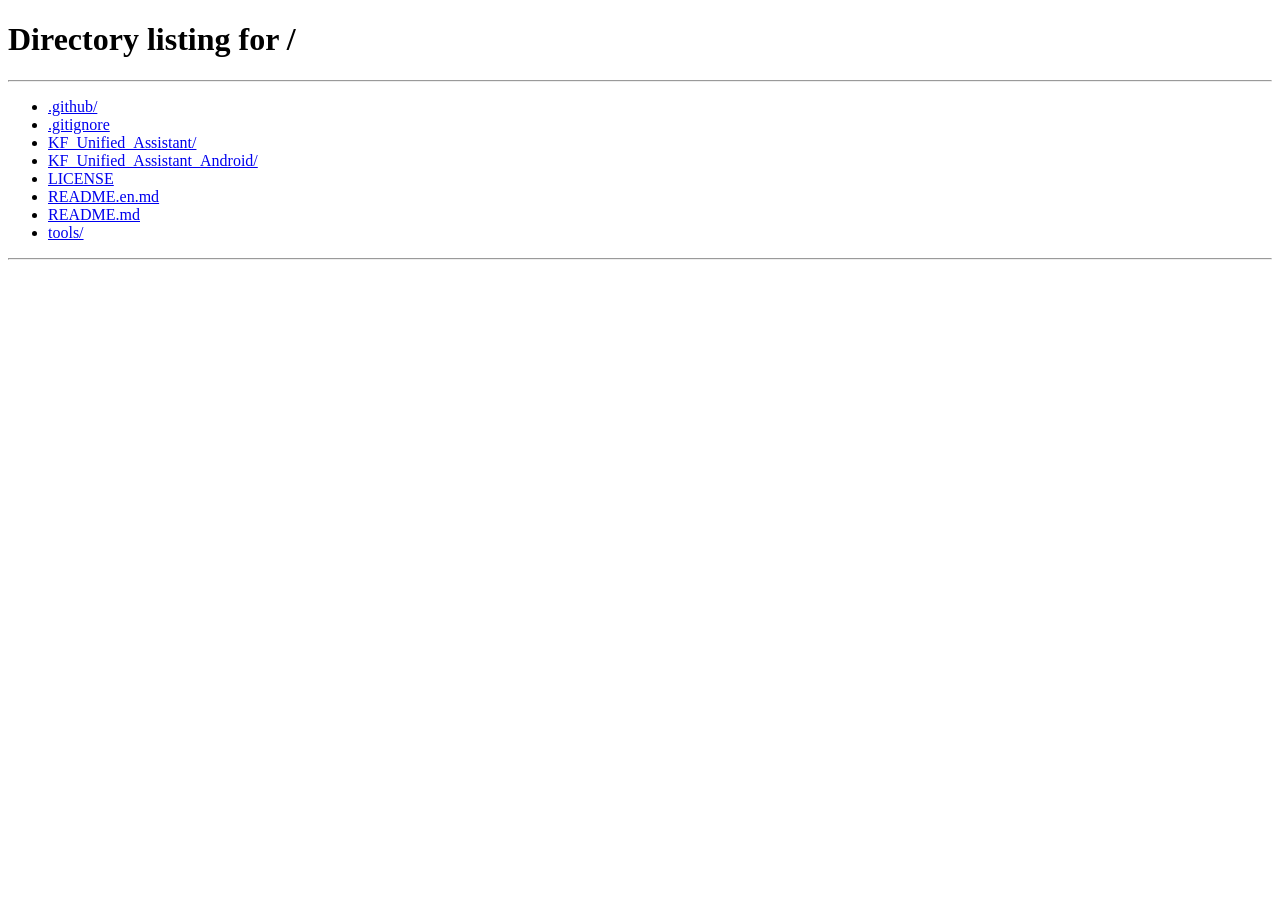
==== commit f9f346c9: "Fix campaign sync and knight sheet saves" ====
--- a/KF_Unified_Assistant/public/modules/aibp/index.html
+++ b/KF_Unified_Assistant/public/modules/aibp/index.html
@@ -4,12 +4,14 @@
   <meta charset="utf-8">
   <meta name="viewport" content="width=device-width, initial-scale=1">
   <title>KF AI/BP 辅助器</title>
-  <link rel="stylesheet" href="styles.css?v=105">
+  <script src="../../theme-boot.js?v=2"></script>
+  <link rel="stylesheet" href="styles.css?v=117">
   <link rel="stylesheet" href="../module-bridge.css?v=19">
   <link rel="stylesheet" href="../boss-token-frame.css?v=12">
   <link rel="stylesheet" href="../keywords.css?v=5">
+  <link rel="stylesheet" href="../../theme.css?v=20">
 </head>
-  <body data-kf-module="aibp" data-storage-key="kf-aibp-assistant-v1" data-original-app="app.js?v=175">
+  <body data-kf-module="aibp" data-storage-key="kf-aibp-assistant-v1" data-original-app="app.js?v=194">
   <header class="topbar" data-unified-topbar="aibp">
     <div data-topbar-title class="topbar-title-group">
       <button class="directory-header-toggle" id="monsterDirectoryToggle" type="button"
@@ -33,24 +35,25 @@
   <div id="toast" class="toast" hidden></div>
   <div id="modal" class="modal" hidden></div>
   <script src="../keywords.js?v=7"></script>
-  <script src="../card-keywords.js?v=5"></script>
+  <script src="../card-keywords.js?v=6"></script>
   <script src="../../monster-labels.js?v=4"></script>
-  <script src="data/monster-data.js?v=10"></script>
+  <script src="data/monster-data.js?v=11"></script>
   <script src="data/localized-traits.js?v=5"></script>
-  <script src="data/localized-sheets.js?v=2"></script>
+  <script src="data/localized-sheets.js?v=5"></script>
   <script src="data/level-config.js?v=5"></script>
   <script src="data/postgame-config.js?v=4"></script>
   <script src="data/mob-activation-config.js"></script>
   <script src="data/boss-rule-config.js?v=5"></script>
-  <script src="data/conflict-setup-data.js?v=7"></script>
+  <script src="data/conflict-setup-data.js?v=8"></script>
   <script src="data/terrain-keywords.js?v=3"></script>
-  <script src="../map/data/map-data.js?v=14"></script>
+  <script src="../map/data/map-data.js?v=17"></script>
   <script src="../display/data/conflict-board-data.js?v=6"></script>
   <script src="../display/data/belly-board-data.js?v=10"></script>
   <script src="kf-los.js?v=1"></script>
   <script src="kf-facing.js?v=1"></script>
   <script src="kf-overlay.js?v=1"></script>
-  <script src="../module-topbar.js?v=3"></script>
-  <script src="../module-bridge.js?v=22" onerror="this.onerror=null;const app=document.createElement('script');app.src='app.js?v=175';document.body.append(app)"></script>
+  <script src="../module-topbar.js?v=4"></script>
+  <script src="../module-bridge.js?v=23" onerror="this.onerror=null;const app=document.createElement('script');app.src='app.js?v=194';document.body.append(app)"></script>
+  <script src="../../theme.js?v=3"></script>
 </body>
 </html>
--- a/KF_Unified_Assistant/public/modules/aibp/styles.css
+++ b/KF_Unified_Assistant/public/modules/aibp/styles.css
@@ -416,16 +416,12 @@
 }
 .young-devour-stage-overlay {
   position: absolute;
-  top: 2.8%;
+  top: 5%;
   right: 1.7%;
   left: auto;
   z-index: 3;
   width: 10.4%;
   min-width: 0;
-  border: max(1px, .22cqw) solid var(--gold-bright);
-  border-radius: max(1px, .35cqw);
-  background: #0b0e0c;
-  box-shadow: 0 0 0 1px rgba(20, 16, 8, .75), 0 0 1.4cqw rgba(245, 207, 112, .28);
   overflow: hidden;
 }
 .young-devour-stage-overlay .card-button {
@@ -433,7 +429,15 @@
   width: 100%;
   min-width: 0;
 }
-.young-devour-stage-overlay .young-devour-sheet-card { width: 100%; }
+.young-devour-stage-overlay .young-devour-sheet-card {
+  width: 100%;
+  border: 0;
+  border-radius: 0;
+  background-color: transparent;
+  box-shadow: none;
+  /* The source cards have a 1 px line on top and sides, and a line 3 px from the bottom. */
+  clip-path: inset(0.12% 0.3% 0.42% 0.17%);
+}
 .monster-sheet-display {
   display: grid;
   grid-template-columns: minmax(0, 1fr);
@@ -1247,13 +1251,24 @@
 .white-guardian-rule .rule-badges { margin-bottom: 0; }
 .guardian-rule-summary {
   display: flex;
-  align-items: baseline;
-  gap: 10px;
+  flex-wrap: wrap;
+  align-items: center;
+  gap: 5px 8px;
   color: var(--muted);
   font-size: 12px;
   line-height: 1.45;
 }
 .guardian-rule-summary strong { flex: 0 0 auto; color: var(--ink); }
+.guardian-rule-summary > span { flex: 1 1 0; min-width: 180px; }
+/* 徽标并入说明行，放在最前面；不再单独占一行 */
+.guardian-rule-summary .guardian-rule-badges {
+  flex: 0 0 auto;
+  flex-wrap: nowrap;
+  align-items: center;
+  gap: 5px;
+  margin: 0;
+}
+.guardian-rule-summary .guardian-rule-badges .badge { min-height: 22px; padding: 2px 7px; font-size: 10px; }
 .guardian-mob-track {
   display: grid;
   grid-auto-flow: column;
@@ -1306,7 +1321,7 @@
   overflow: hidden;
   place-items: stretch;
   border-radius: 4px;
-  background: #eee7d5;
+  background: #e0d2b6;
 }
 .guardian-track-figure img {
   display: block;
@@ -2493,12 +2508,17 @@
   color: var(--kf-muted);
 }
 .conflict-map-figure { margin: 0; min-width: 0; }
-.conflict-map-figure img {
-  display: block;
-  width: 100%;
-  height: auto;
+.conflict-map-crop {
+  position: relative;
+  overflow: hidden;
+  width: 100%;
   border: 1px solid #5c5148;
   background: #17140f;
+}
+.conflict-map-crop img {
+  position: absolute;
+  display: block;
+  max-width: none;
 }
 .conflict-map-figure figcaption {
   margin-top: 7px;
@@ -2636,12 +2656,6 @@
 .postgame-reference-gallery > * { break-inside: avoid; margin: 0 0 12px; }
 .postgame-reference-gallery .postgame-reference-card { display: inline-flex; width: 100%; }
 .postgame-preview-modal { width: min(880px, 94vw); }
-.sheet-trait-tools { margin: 8px 0 12px; }
-.sheet-trait-tools > p { font-size: 12px; line-height: 1.5; }
-.sheet-trait-choices { display: grid; gap: 6px; }
-.sheet-trait-choice { display: flex; align-items: center; justify-content: space-between; gap: 12px; padding: 6px 0; border-bottom: 1px solid var(--line); }
-.sheet-trait-choice > span { min-width: 0; font-size: 12px; overflow-wrap: anywhere; }
-.sheet-trait-choice > button { flex-shrink: 0; }
 .sheet-trait-layer { position: absolute; inset: 0; z-index: 3; pointer-events: none; }
 .sheet-trait { position: absolute; transform: translate(-50%, -50%); padding: 0; border: 1px solid #b79b63; background: #f4eee4; box-shadow: 0 2px 8px #0008; cursor: grab; touch-action: none; pointer-events: auto; }
 .sheet-trait > img { display: block; width: 100%; height: auto; user-select: none; }
@@ -2681,3 +2695,17 @@
 @media (max-width: 800px) { .reference-squire-layout { flex-direction: column; } .reference-squire-layout > .panel, .squire-clues { width: 100%; box-sizing: border-box; } .squire-clues { flex-basis: auto; } .squire-clue-member { min-height: 110px; } }
 
 .squire-clue-adjust button:active { box-shadow: none; transform: none; }
+
+.guardian-track-figure { aspect-ratio: var(--card-aspect, .7); }
+
+/* --kf-red 在深色主题里是 #581016，直接当文字色会和深色纸面糊在一起。
+ * 只修“文字/图标”用色，红色按钮底色不受影响。 */
+.conflict-monster-rules h4,
+.aftermath-section h4,
+.conflict-flavor-heading h4,
+.conflict-disclosure { color: #e2a198; }
+
+html[data-theme="light"] .conflict-monster-rules h4,
+html[data-theme="light"] .aftermath-section h4,
+html[data-theme="light"] .conflict-flavor-heading h4,
+html[data-theme="light"] .conflict-disclosure { color: var(--kf-red); }
--- a/KF_Unified_Assistant/public/theme.css
+++ b/KF_Unified_Assistant/public/theme.css
@@ -0,0 +1,673 @@
+/* KF 浅色主题覆盖层
+ * 生效条件：<html data-theme="light">（由 theme.js / 页面 head 内联脚本设置）
+ * 加载位置：所有模块样式之后，保证同特异性下后写胜出。
+ * 设计原则：页面外壳（顶栏、侧栏、面板、控件）转浅；印刷纸面、地图美术、卡牌美术保持原有质感。
+ */
+
+html[data-theme="light"] {
+  color-scheme: light;
+
+  --kf-bg: #ece4d4;
+  --kf-surface: #f7f0e0;
+  --kf-surface-2: #fdf8ec;
+  --kf-surface-3: #e9dfcb;
+  --kf-ink: #241f1a;
+  --kf-muted: #6b6153;
+  --kf-faint: #8a7d6b;
+  --kf-line: #c3b49c;
+  --kf-line-strong: #a8926f;
+  --kf-gold: #8a6722;
+  --kf-gold-bright: #a67f28;
+  --kf-red: #7e1822;
+  --kf-green: #3b6a48;
+  --kf-blue: #2f5a75;
+
+  /* 通用模块变量（map / aibp / encounter / conflict 共用名） */
+  --bg: var(--kf-bg);
+  --text: var(--kf-ink);
+  --ink: var(--kf-ink);
+  --muted: var(--kf-muted);
+  --line: var(--kf-line);
+  --panel: var(--kf-surface);
+  --panel-2: var(--kf-surface-2);
+  --panel-3: var(--kf-surface-3);
+  --panel-raised: #f4ecdb;
+  --line-soft: #d3c4ad;
+  --surface: var(--kf-surface);
+  --surface-2: var(--kf-surface-2);
+  --surface-3: var(--kf-surface-3);
+  --gold: var(--kf-gold);
+  --gold-soft: #b09257;
+  --gold-bright: var(--kf-gold-bright);
+  --red: var(--kf-red);
+  --green: var(--kf-green);
+  --blue: var(--kf-blue);
+  --shadow: 0 16px 40px #2b1e1420;
+  --cell: rgba(60, 45, 30, 0.16);
+
+  /* 各模块「统一军旅风」变量组 */
+  --kf-ink: #241f1a;
+  --kf-paper: #f7f0e0;
+  --kf-paper-2: #fdf8ec;
+  --kf-red: #7e1822;
+  --kf-muted: #6b6153;
+  --kf-line: #c3b49c;
+  --kf-shadow: 0 18px 45px #2b1e141f;
+}
+
+html[data-theme="light"] body {
+  background: var(--kf-bg);
+  color: var(--kf-ink);
+}
+
+html[data-theme="light"] ::selection {
+  background: #7e182233;
+}
+
+/* ---------------------------------------------------------------- 通用顶栏 */
+html[data-theme="light"] header[data-unified-topbar].unified-topbar {
+  background: #f3ebdb;
+  color: #2a241d;
+  border-bottom-color: #bfae92;
+  box-shadow: 0 3px 10px #2b1e1414;
+}
+
+html[data-theme="light"] header.unified-topbar .unified-topbar-control {
+  background: #fcf7ea;
+  color: #2a241d;
+  border-color: #c0ad91;
+}
+
+html[data-theme="light"] header.unified-topbar .unified-topbar-control:hover,
+html[data-theme="light"] header.unified-topbar .unified-module-bar .active,
+html[data-theme="light"] header.unified-topbar .unified-topbar-control[aria-expanded="true"] {
+  background: #7e1822;
+  border-color: #7e1822;
+  color: #fff8ea;
+}
+
+html[data-theme="light"] header.unified-topbar .unified-module-bar,
+html[data-theme="light"] header.unified-topbar .unified-module-separator {
+  border-color: #c3b093;
+}
+
+html[data-theme="light"] header.unified-topbar .unified-topbar-control:focus-visible {
+  outline-color: #8a6722;
+}
+
+html[data-theme="light"] header.unified-topbar :is(.bridge-status, .save-status, .save-state, .status, #saveStatus) {
+  color: #6b6153;
+}
+
+/* ------------------------------------------------------------ 主控制台外壳 */
+html[data-theme="light"] .auth-shell {
+  background:
+    radial-gradient(circle at 50% 12%, #7e182218, transparent 40%),
+    linear-gradient(150deg, #f6efdf, #e6dbc7);
+}
+
+html[data-theme="light"] .auth-card {
+  border-color: #c0ad91;
+}
+
+html[data-theme="light"] .auth-card:before {
+  border-color: #cdbb9f;
+}
+
+html[data-theme="light"] .workspace {
+  background: #ece4d4;
+}
+
+html[data-theme="light"] .sidebar {
+  background: #f6efdf;
+  border-right-color: #c9b99f;
+}
+
+html[data-theme="light"] .title-input {
+  color: var(--kf-ink);
+  border-bottom-color: #b8a68b;
+}
+
+html[data-theme="light"] .empty-state {
+  color: #6b6153;
+}
+
+html[data-theme="light"] .overview,
+html[data-theme="light"] .game-module {
+  color: var(--kf-ink);
+}
+
+html[data-theme="light"] .overview-head .eyebrow,
+html[data-theme="light"] .module-head .eyebrow {
+  color: #8a7a66;
+}
+
+html[data-theme="light"] .app-signature {
+  color: #6b6153;
+  text-shadow: 0 1px 2px #fffdf6;
+}
+
+html[data-theme="light"] .sheet-item {
+  background: #fcf7ea;
+}
+
+html[data-theme="light"] .module-nav a,
+html[data-theme="light"] .module-nav a:visited {
+  color: var(--kf-ink);
+}
+
+html[data-theme="light"] .party-summary {
+  background: #7e1822;
+  color: #fff8ea;
+}
+
+html[data-theme="light"] .district-card {
+  background: #fdf8ec;
+  color: var(--kf-ink);
+  border: 1px solid #c3b49c;
+  border-top: 4px solid #7e1822;
+}
+
+html[data-theme="light"] .district-card b {
+  color: #7e1822;
+}
+
+html[data-theme="light"] .monster-card,
+html[data-theme="light"] .playing-card {
+  background: #fdf8ec;
+  color: var(--kf-ink);
+  border: 1px solid #c3b49c;
+  border-left: 4px solid #7e1822;
+}
+
+html[data-theme="light"] .monster-card b {
+  color: #7e1822;
+}
+
+html[data-theme="light"] .checklist label,
+html[data-theme="light"] .phase-step,
+html[data-theme="light"] .auto-pool-preview,
+html[data-theme="light"] .bestiary-slot,
+html[data-theme="light"] .squire-slot,
+html[data-theme="light"] .party-builder,
+html[data-theme="light"] .monster-pool-choices label {
+  background: #f1e8d6;
+}
+
+html[data-theme="light"] .party-knight,
+html[data-theme="light"] .pool-preview-card,
+html[data-theme="light"] .squire-picker {
+  background: #fdf8ec;
+}
+
+html[data-theme="light"] .shared-sheet-badge {
+  background: #e9dfcb;
+  border-color: #bda98a;
+  color: #5c4b3b;
+}
+
+html[data-theme="light"] .party-complete {
+  background: #e2eed9;
+  color: #2f5230;
+}
+
+/* ---------------------------------------------------------------- 地图模块 */
+html[data-theme="light"] body[data-kf-module="map"] {
+  background: radial-gradient(circle at top, #f7f1e2 0, var(--kf-bg) 44rem);
+}
+
+html[data-theme="light"] .map-board {
+  /* 地图雾气是 background 贴图（fog-complex.webp），浅色下不能整块替换，
+   * 否则雾气会消失。这里只把雾气底色调浅，贴图保持原样。 */
+  background-color: #b7b3a4;
+}
+
+html[data-theme="light"] .panel {
+  background: linear-gradient(145deg, #fbf6ea, #f1e8d6);
+  box-shadow: 0 8px 22px #2b1e1414;
+}
+
+html[data-theme="light"] .kingdom-board-panel {
+  background: linear-gradient(150deg, #fbf6ea, #eee4d1);
+  box-shadow: 0 8px 22px #2b1e1414;
+}
+
+html[data-theme="light"] .app-header {
+  background: rgba(243, 235, 219, .96);
+}
+
+html[data-theme="light"] .host-sidebar,
+html[data-theme="light"] .history-panel {
+  background: #f7f0e0;
+}
+
+html[data-theme="light"] button,
+html[data-theme="light"] .button {
+  background: #f3e7cb;
+  color: var(--kf-ink);
+  border-color: #b99a5c;
+}
+
+html[data-theme="light"] button.secondary,
+html[data-theme="light"] .button.secondary {
+  background: #fbf6ea;
+  border-color: var(--kf-line);
+}
+
+html[data-theme="light"] button.danger,
+html[data-theme="light"] .button.danger {
+  background: #f7ded9;
+  border-color: #b1685f;
+  color: #7d1f1f;
+}
+
+html[data-theme="light"] input,
+html[data-theme="light"] select,
+html[data-theme="light"] textarea {
+  background: #fffdf7;
+  color: var(--kf-ink);
+}
+
+/* 地图模块：面板、标记栏与浮层转浅，地图美术本身保持暗色 */
+html[data-theme="light"] :is(.marker-palette, .kingdom-panel-inline, .kingdom-marker-toolbar,
+  .kingdom-board-dialog, .kingdom-monster-action-dialog, .card-preview-dialog,
+  .mercenary-card, .mercenary-choice, .mercenary-rule, .history-panel, .host-sidebar) {
+  background: #fbf6ea;
+  color: var(--kf-ink);
+  border-color: var(--kf-line);
+}
+
+html[data-theme="light"] .marker-palette {
+  border-color: #c4b49a;
+  box-shadow: 0 6px 18px #2b1e1412;
+}
+
+html[data-theme="light"] .marker-palette-trash {
+  background: #f6e3de;
+}
+
+/* 节奏条格子 */
+html[data-theme="light"] button.delve-track-cell {
+  background: #f7eedb;
+  border-color: #c0a877;
+  color: var(--kf-ink);
+}
+
+html[data-theme="light"] button.delve-track-cell.event-cell {
+  background: #f2e5c9;
+}
+
+html[data-theme="light"] button.delve-track-cell .track-number {
+  color: var(--kf-ink);
+}
+
+html[data-theme="light"] button.delve-track-cell small,
+html[data-theme="light"] button.delve-track-cell .track-cell-note,
+html[data-theme="light"] button.delve-track-cell .track-event-label {
+  color: #8a6722;
+}
+
+html[data-theme="light"] button.delve-track-cell.active {
+  background: #7e1822;
+  border-color: #7e1822;
+  color: #fff8ea;
+}
+
+html[data-theme="light"] button.delve-track-cell.active :is(.track-number, small, .track-cell-note, .track-event-label) {
+  color: #fff8ea;
+}
+
+/* 工具标签页 */
+html[data-theme="light"] .tool-tabs button {
+  background: transparent;
+  color: var(--kf-muted);
+}
+
+html[data-theme="light"] .tool-tabs button:hover {
+  background: #efe4ce;
+  color: var(--kf-ink);
+}
+
+html[data-theme="light"] .tool-tabs button.active {
+  background: #7e1822;
+  border-color: #7e1822;
+  color: #fff8ea;
+}
+
+/* 节奏标记编辑器的深色小输入与弹出层 */
+html[data-theme="light"] .track-note-editor .track-note-position-options input,
+html[data-theme="light"] .track-note-position-picker > summary {
+  background: #fffdf7;
+  color: var(--kf-ink);
+  border-color: var(--kf-line);
+}
+
+html[data-theme="light"] .track-note-position-options {
+  background: #fbf6ea;
+  border-color: var(--kf-line);
+}
+
+/* 节奏条、队伍面板、主持工具等外壳块 */
+html[data-theme="light"] :is(.delve-track, .map-heading, .party-member, .party-resource,
+  .kingdom-panel-section, .history-details, .tool-deck) {
+  background: #fbf6ea;
+  color: var(--kf-ink);
+  border-color: var(--kf-line);
+}
+
+html[data-theme="light"] .kingdom-panel-section > summary,
+html[data-theme="light"] .history-details > summary {
+  background: #f4ecdb;
+  color: var(--kf-ink);
+  border-color: var(--kf-line);
+}
+
+html[data-theme="light"] .party-member .party-resource {
+  background: #f4ecdb;
+}
+
+html[data-theme="light"] .badge {
+  background: #efe4cd;
+  border-color: #c3b39a;
+  color: #5c4b3b;
+}
+
+html[data-theme="light"] .badge.gold {
+  background: #7e1822;
+  border-color: #7e1822;
+  color: #fff;
+}
+
+/* 地图美术与地图上的棋子保持深色，文字恢复浅色 */
+html[data-theme="light"] :is(.kingdom-board-layout, .kingdom-board-scene,
+  .party-portrait, .party-location-token, .custom-marker-preview,
+  .kingdom-board-marker-fallback, .kingdom-monster-wheel-fallback,
+  .kingdom-effect-placement figcaption, .map-outline-swatch, .kingdom-board-image,
+  .map-tile .custom-map-token, .fog-party) {
+  color: #f1eee2;
+}
+
+/* 轮盘中央的「轮换」按钮压在浅色羊皮纸上：金色环 + 浅金箭头看不见，改墨色 */
+html[data-theme="light"] .kingdom-wheel-rotate {
+  background: #f8f0dd;
+  border-color: #a97f34;
+  color: #4a3722;
+}
+
+html[data-theme="light"] .kingdom-wheel-rotate:hover {
+  background: #fffaf0;
+  border-color: #8a6722;
+  color: #2b1f12;
+  filter: none;
+}
+
+/* 地区效果轨道属于界面外壳（不是地图美术），浅色主题要跟着转浅 */
+html[data-theme="light"] .kingdom-district-rail {
+  background: #f7f0e0;
+  border-left-color: #b99a5c;
+}
+
+html[data-theme="light"] .kingdom-district-slot {
+  border-bottom-color: #dccbaa;
+  border-right-color: #dccbaa;
+}
+
+html[data-theme="light"] .kingdom-district-empty {
+  background: #fdf8ec;
+  border-color: #c4b191;
+  color: #6b6153;
+}
+
+html[data-theme="light"] .kingdom-district-empty strong {
+  color: #8d7c62;
+}
+
+html[data-theme="light"] .kingdom-district-empty p,
+html[data-theme="light"] .kingdom-district-empty small {
+  color: #6b6153;
+}
+
+html[data-theme="light"] .kingdom-district-slot-label small {
+  color: #6b6153;
+}
+
+/* ------------------------------------------------------------- 遭遇战模块 */
+html[data-theme="light"] body[data-kf-module="encounter"] {
+  background: var(--kf-bg);
+}
+
+/* 遭遇战「当前放置模型」选择卡是 <button>，深色底 #191a18，选中态深棕 #3a311d，
+ * 浅色下整排棋子卡在纸面上显得过暗。转成浅纸面，选中态用红系高亮保持可辨识。 */
+html[data-theme="light"] .placement-piece-option {
+  background: #f7f0e0;
+  border-color: var(--kf-line);
+  color: var(--kf-ink);
+}
+html[data-theme="light"] .placement-piece-option:hover {
+  background: #fffaf0;
+  border-color: var(--kf-gold);
+}
+html[data-theme="light"] .placement-piece-option.selected {
+  background: #f2e5c9;
+  border-color: var(--kf-red);
+  box-shadow: inset 0 0 0 2px #7e182255, 0 0 0 1px #7e182233;
+}
+html[data-theme="light"] .placement-piece-option .placement-piece-meta {
+  color: var(--kf-muted);
+}
+/* 头像底保持深色（棋子头像图是深色调、圆形裁切），浅色下不能被通用按钮底色漂白 */
+html[data-theme="light"] .placement-piece-avatar {
+  background: #141210;
+}
+
+/* 棋盘每一格都是 <button>，浅色主题的通用按钮底色会把整块版图糊成米色，
+ * 相当于给棋盘盖了一层遮罩。格子本体必须透明，让 TTS 版图透出来。 */
+html[data-theme="light"] .space {
+  background: transparent;
+  border-color: rgba(74, 55, 34, .22);
+}
+
+html[data-theme="light"] .space.match,
+html[data-theme="light"] .space.target {
+  border-color: rgba(74, 55, 34, .22);
+}
+
+/* 锁定/不可站立格子保留压暗效果，但改成暖色阴影而不是纯黑 */
+html[data-theme="light"] .space.inactive {
+  background: rgba(45, 33, 20, .5);
+  border-color: transparent;
+}
+
+html[data-theme="light"] .space.unavailable {
+  background: transparent;
+  border-color: transparent;
+}
+
+/* 格号做成小纸签，深浅版图上都能读 */
+html[data-theme="light"] .space-number {
+  color: #241f1a;
+  background: rgba(250, 244, 230, .8);
+  border-radius: 2px;
+  padding: 0 3px;
+  text-shadow: none;
+}
+
+/* 关键词查询面板自带一套局部变量 */
+html[data-theme="light"] .kf-keywords {
+  --kf-bg: #f1e9d8;
+  --kf-panel: #f9f3e5;
+  --kf-panel-2: #fdf8ec;
+  --kf-line: #c9baa2;
+  --kf-ink: #241f1a;
+  --kf-muted: #6b6153;
+  --kf-gold: #8a6722;
+  --kf-red: #7e1822;
+}
+
+html[data-theme="light"] .kf-keywords > details,
+html[data-theme="light"] .kf-keywords-alert {
+  background: linear-gradient(145deg, #fdf8ec, #f9f3e5);
+}
+
+html[data-theme="light"] .kf-keywords > details > summary:hover {
+  background: #f1e7d4;
+}
+
+html[data-theme="light"] .kf-keywords-content input {
+  background: #fffdf7;
+  color: var(--kf-ink);
+}
+
+html[data-theme="light"] .kf-keywords-content input::placeholder {
+  color: #948a7a;
+}
+
+/* ---------------------------------------------------------------- AI/BP */
+html[data-theme="light"] body[data-kf-module="aibp"] {
+  background: var(--kf-bg);
+}
+
+html[data-theme="light"] :is(.level-stat, .fool-deck-preview, .terrain-selection, .overlay-tools,
+  .terrain-control-board, .bestiary-slot, .deck-stack) {
+  background: #f4ecdb;
+  color: var(--kf-ink);
+  border-color: var(--kf-line);
+}
+
+/* AI/BP 各卡片容器：深色版用 rgba(9,12,10,…) 半透明黑蒙层压在纸面上，
+ * 浅色下必须转成浅色蒙层，否则整列/整块变灰，文字也发灰看不清。 */
+html[data-theme="light"] body[data-kf-module="aibp"] :is(.aibp-column, .summary-chip, .task, .encounter-option,
+  .encounter-result, .marker-row, .sheet-token-choice, .automatic-deck-summary, .promotion-panel,
+  .chapter-progress, .log-entry) {
+  background: #f7f0e0;
+}
+
+/* AI/BP 空卡位（暂无卡牌）深色下是近黑块，浅色下改成浅灰纸面 + 深字 */
+html[data-theme="light"] body[data-kf-module="aibp"] .crop-card.empty {
+  background: #e9dfcb;
+  color: var(--kf-muted);
+}
+
+/* AI/BP 有图卡牌：.crop-card 深色底 #0b0e0c + 圆角 border-radius:7px，
+ * 卡牌 jpg 是直角满幅，圆角处会露出这块深色底。深色主题下看不出，
+ * 浅色主题下就变成卡牌四周的「深色方块边角」。这里把有图卡牌底色清透明，
+ * 让圆角透出纸面；空卡位由上面的 .crop-card.empty 规则单独处理。 */
+html[data-theme="light"] body[data-kf-module="aibp"] .crop-card:not(.empty) {
+  background-color: transparent;
+}
+
+/* 卡牌的外层 <button class="card-button"> 被通用 button 底色 #f3e7cb 染成米黄，
+ * 卡牌 .crop-card 圆角处露出这层米黄底（用户看到的「卡图边缘透明色」）。
+ * 这里把卡牌按钮清透明，让圆角透出纸面。 */
+html[data-theme="light"] body[data-kf-module="aibp"] .card-button {
+  background-color: transparent;
+}
+
+/* 卡牌 .crop-card 的 border 用 var(--line)，浅色下 --line 变成浅棕 #c3b49c，
+ * 在浅纸面上显得发黄发虚。卡牌是深色调卡面，需要深色描边勾勒轮廓，
+ * 这里把卡牌边框改回深棕灰，避免米黄色边缘。 */
+html[data-theme="light"] body[data-kf-module="aibp"] .crop-card:not(.empty) {
+  border-color: #5a4d3a;
+}
+
+/* ------------------------------------------------------------- 肉鸽之路 */
+html[data-theme="light"] body[data-kf-module="rogue"] {
+  background: var(--kf-bg);
+  color: var(--kf-ink);
+}
+
+html[data-theme="light"] .rogue-head {
+  background: #f3ebdb;
+  color: var(--kf-ink);
+}
+
+/* ------------------------------------------------------------- 装备预览 */
+html[data-theme="light"] body[data-kf-module="equipment"] {
+  background: var(--kf-bg);
+}
+
+/* ------------------------------------------------------------------ 弹窗 */
+html[data-theme="light"] dialog::backdrop {
+  background: #2b1e1455;
+}
+
+html[data-theme="light"] .knight-dialog::backdrop {
+  background: #2b1e1466;
+}
+
+/* ------------------------------------------------------------------ 打印 */
+@media print {
+  html[data-theme="light"] body {
+    background: #fff;
+  }
+}
+
+/* AI/BP 遮罩工具条：这些开关自带深色状态色，浅色主题下不要被按钮样式漂白，
+ * 否则会出现浅底白字（例如「遮挡」「路径」按钮）。 */
+html[data-theme="light"] .overlay-tool-row [data-overlay-layer] {
+  border-color: #654a42;
+  background: #281b18;
+  color: #dec8bd;
+}
+
+html[data-theme="light"] .overlay-tool-row [data-overlay-layer="path"] {
+  border-color: #48605a;
+  background: #18231f;
+  color: #c6d5cb;
+}
+
+html[data-theme="light"] .overlay-tool-row [data-overlay-layer="path"].active {
+  border-color: #74e0bd;
+  background: #176b5a;
+  color: #f4fff9;
+}
+
+html[data-theme="light"] .overlay-tool-row [data-overlay-layer="los"].active {
+  border-color: #ff9a79;
+  background: #8b3d31;
+  color: #fff5ef;
+}
+
+/* 地图工具栏图标跟随墨色，避免浅底浅字 */
+html[data-theme="light"] .map-heading button,
+html[data-theme="light"] .map-heading button :is(span, small, b) {
+  color: var(--kf-ink);
+}
+
+/* 贴图（棋子、标记、板块缩略图）自带透明通道，浅色主题不能给它们的容器铺底色，
+ * 否则透明区域会被染成纸面黄。这里只清背景，不动边框与文字色。 */
+html[data-theme="light"] :is(.map-tile, .map-tile img, .marker-palette-item, .marker-palette-item img,
+  .custom-map-token, .custom-marker-preview, .kingdom-board-marker, .kingdom-effect-placement,
+  .conflict-placement, .conflict-placement img, .terrain-art, .fog-party, .board-marker img,
+  button.effect-card-marker, .effect-marker-token, .token-icon, .map-token,
+  .kingdom-monster-wheel-token, .party-location-token) {
+  background-color: transparent;
+}
+
+/* 冲突版图上的地形放置是 <button class="terrain-control-placement">，内嵌地形卡图（透明区），
+ * 浅色主题的通用 button 底色 #f3e7cb 会把地形卡图的透明区染成米黄。必须清成透明。
+ * 同理 .terrain-card-face（地形卡面，米黄底 #e4dbc9 给裁剪 img 铺底）也要清掉。 */
+html[data-theme="light"] :is(.terrain-control-placement, .terrain-control-placement img,
+  .terrain-card-face, .display-track-terrain, .public-card-art,
+  .postgame-reference-card .crop-card, .guardian-track-figure) {
+  background-color: transparent;
+}
+
+/* 遭遇战卡牌图（遭遇等级 / 怪物卡）：.crop-card 深黑底 #080808/#17140f + 圆角，
+ * 卡面 jpg 直角满幅，圆角处露深色底。与 AI/BP 同类问题，浅色下清成透明。 */
+html[data-theme="light"] body[data-kf-module="encounter"] .crop-card {
+  background-color: transparent;
+}
+
+/* 遭遇战说明块（.stats-note）深棕底 #332b19 + 浅字，浅色下转成浅金纸面 + 深字 */
+html[data-theme="light"] body[data-kf-module="encounter"] .stats-note {
+  background: #f2e8d2;
+  color: var(--kf-ink);
+  border-left-color: var(--kf-gold);
+}
+
+/* 标记按钮本体透明，浅色主题的通用 button 底色会把它铺成方块 */
+html[data-theme="light"] button.effect-card-marker {
+  border-color: transparent;
+  box-shadow: none;
+}
